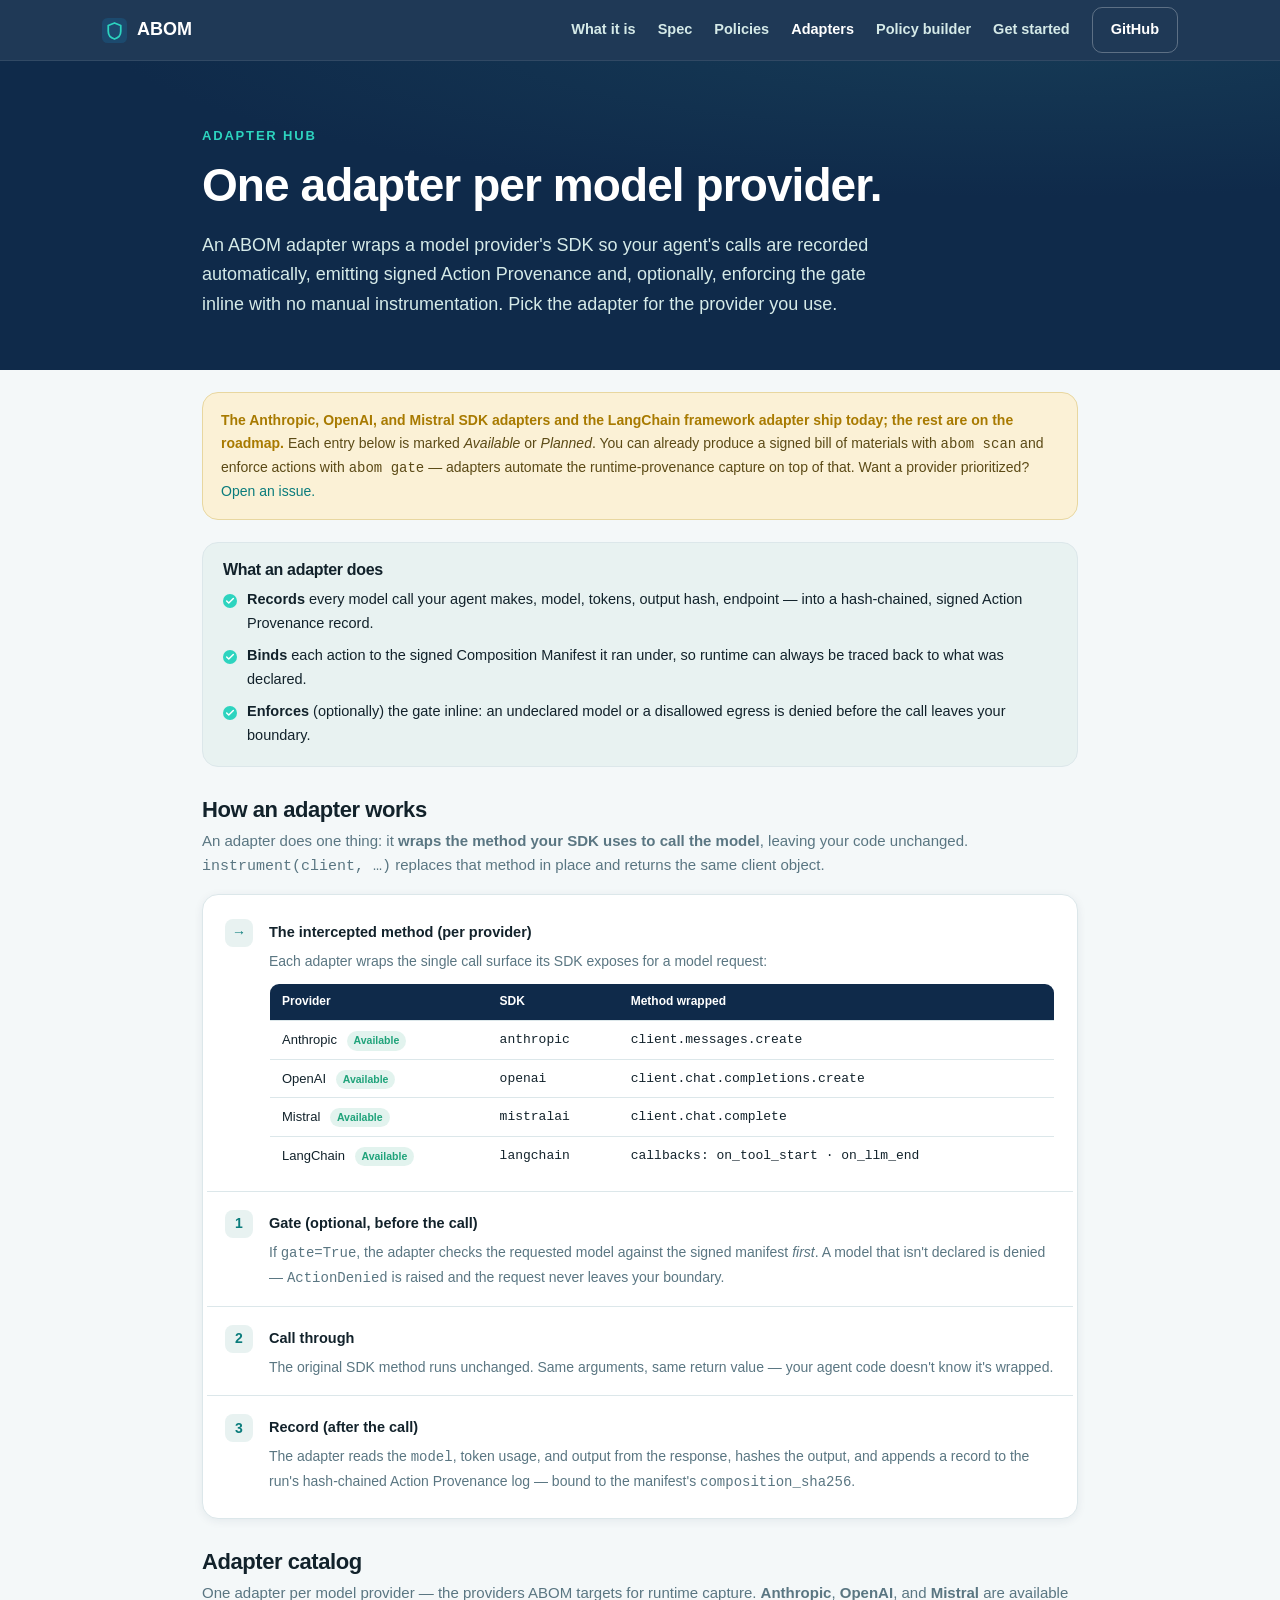
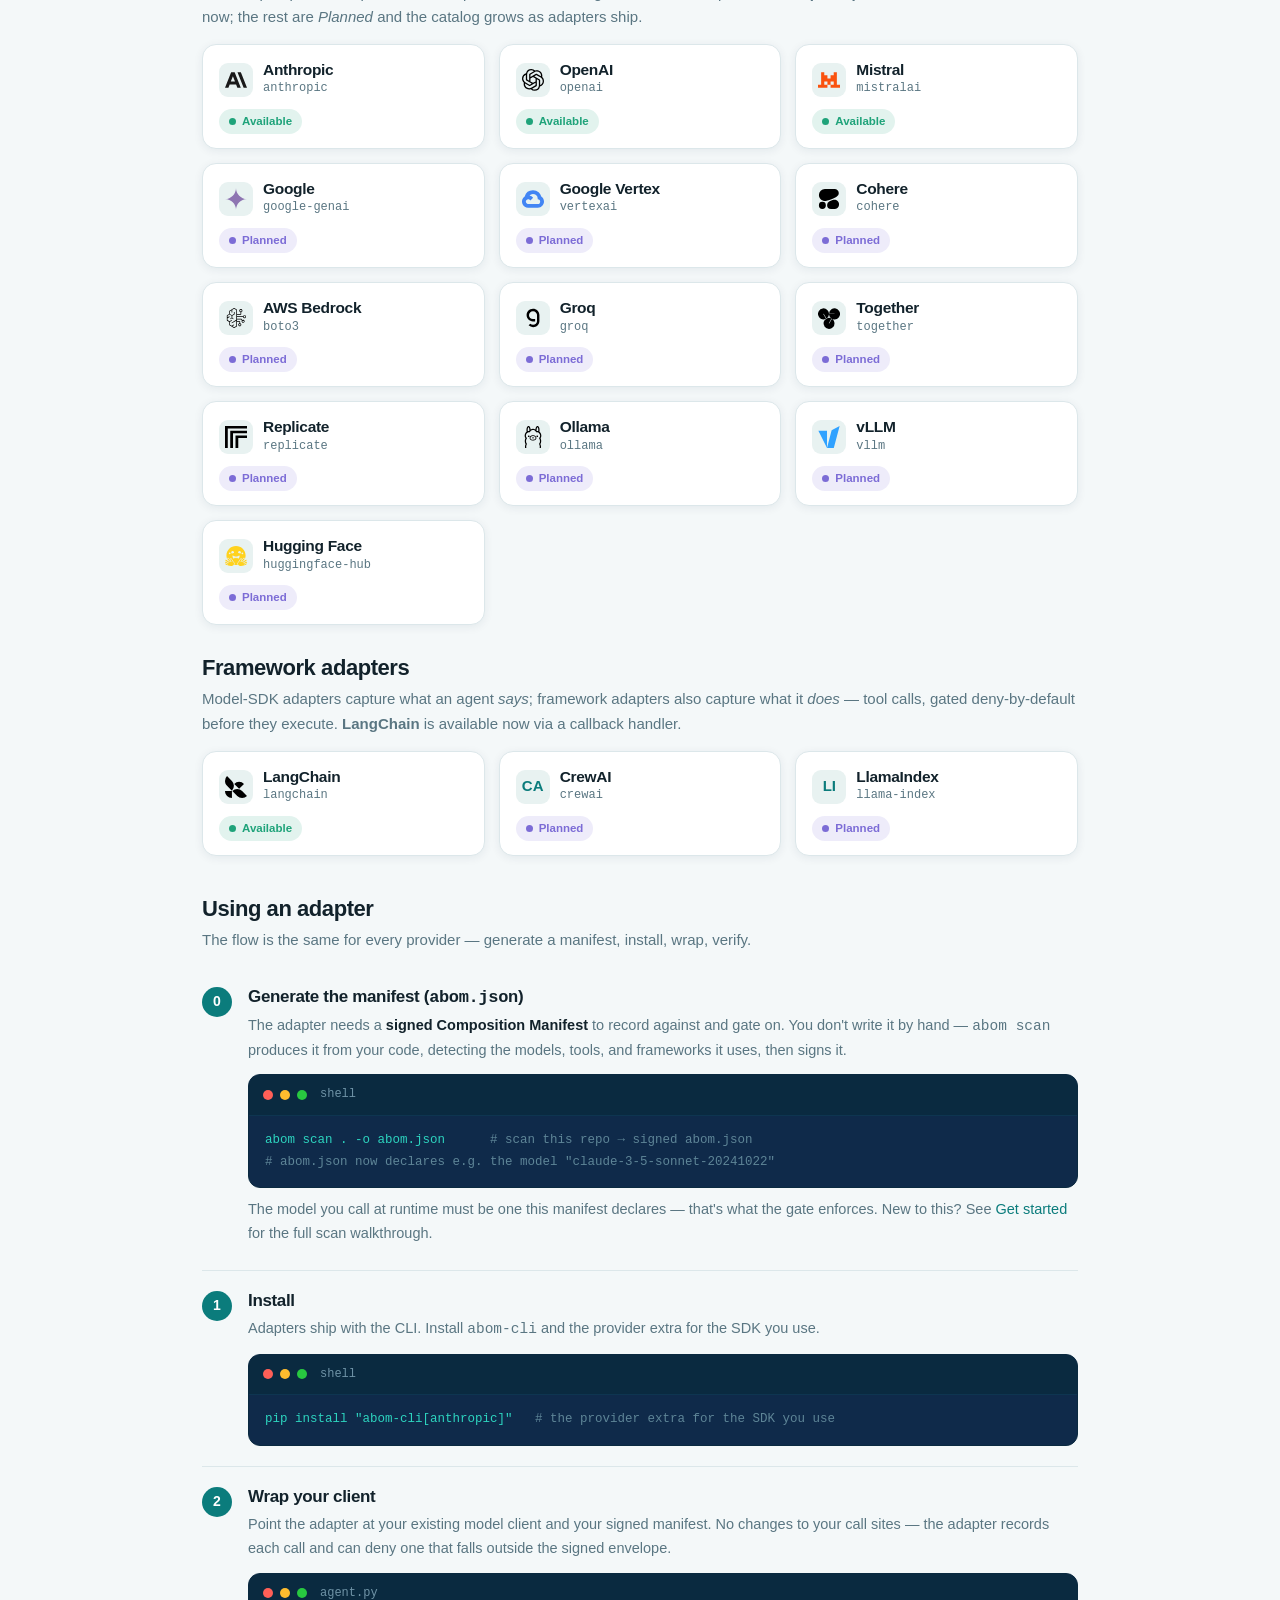
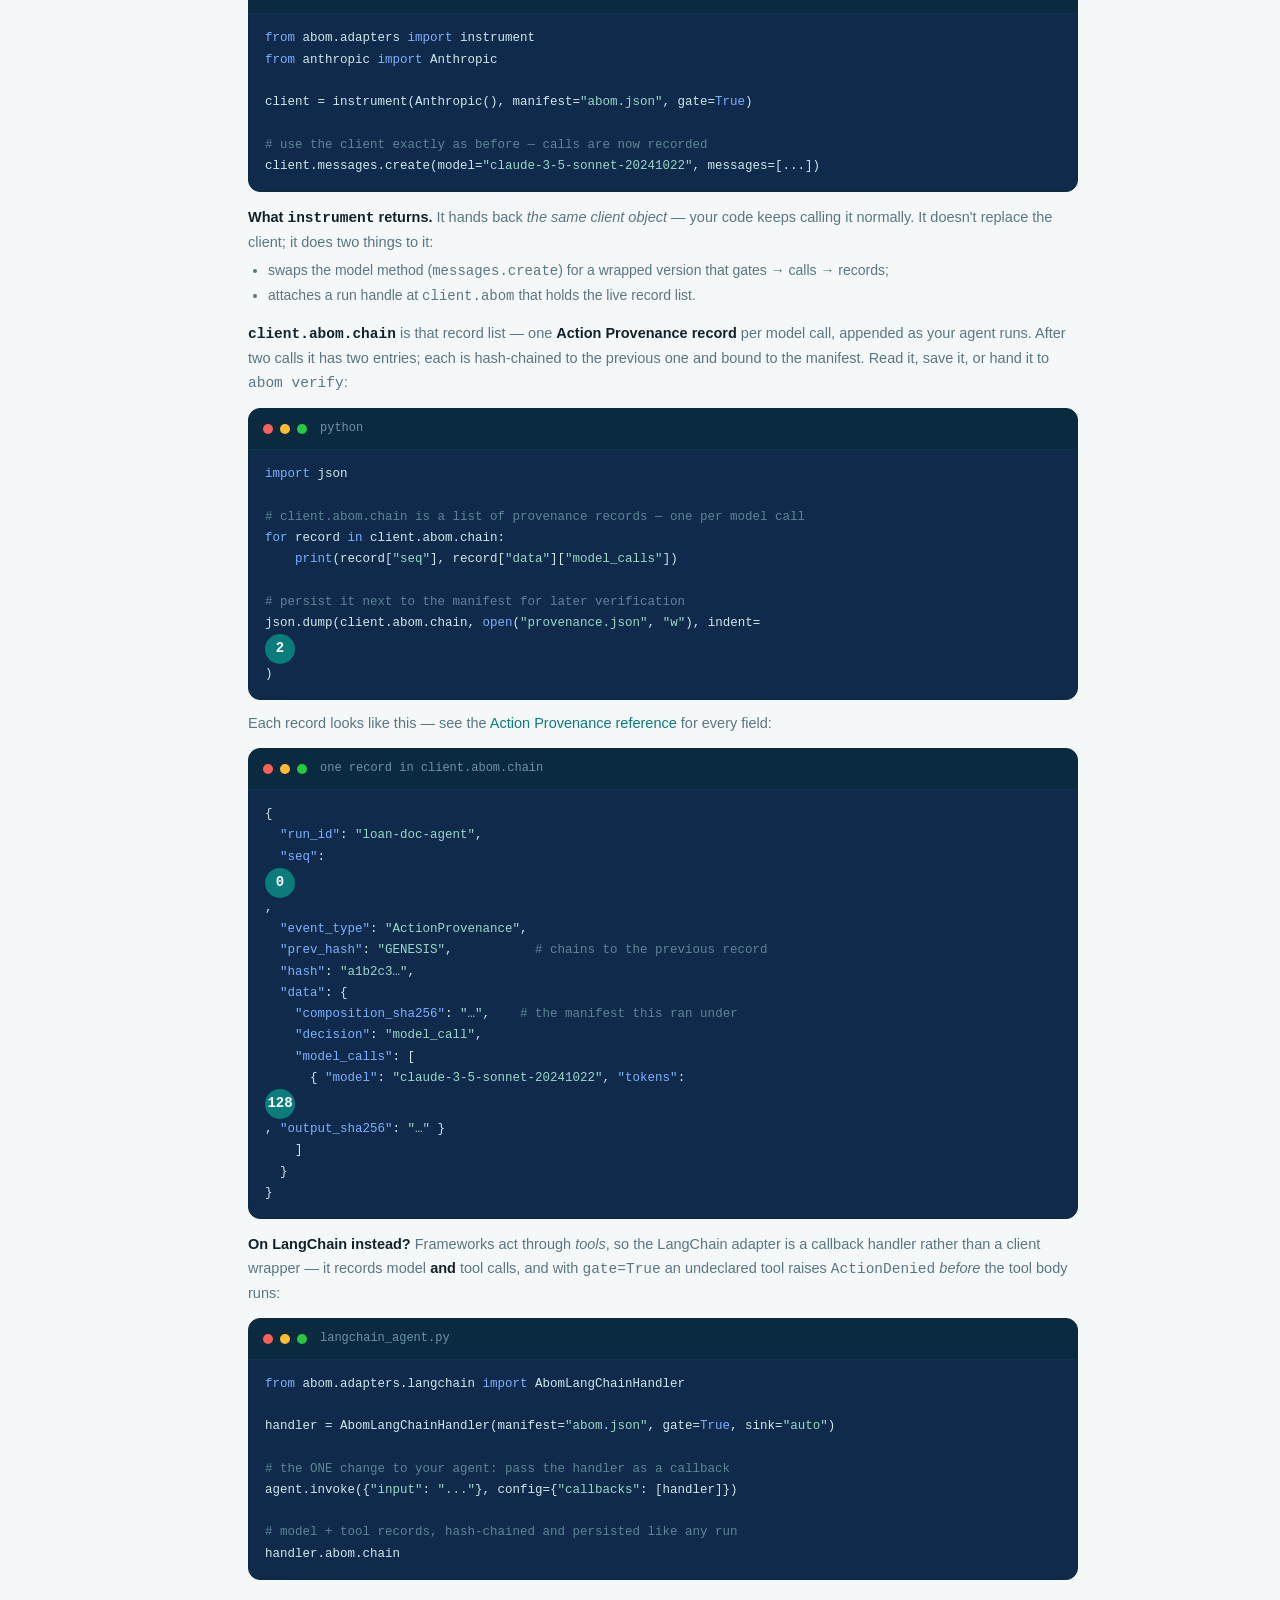
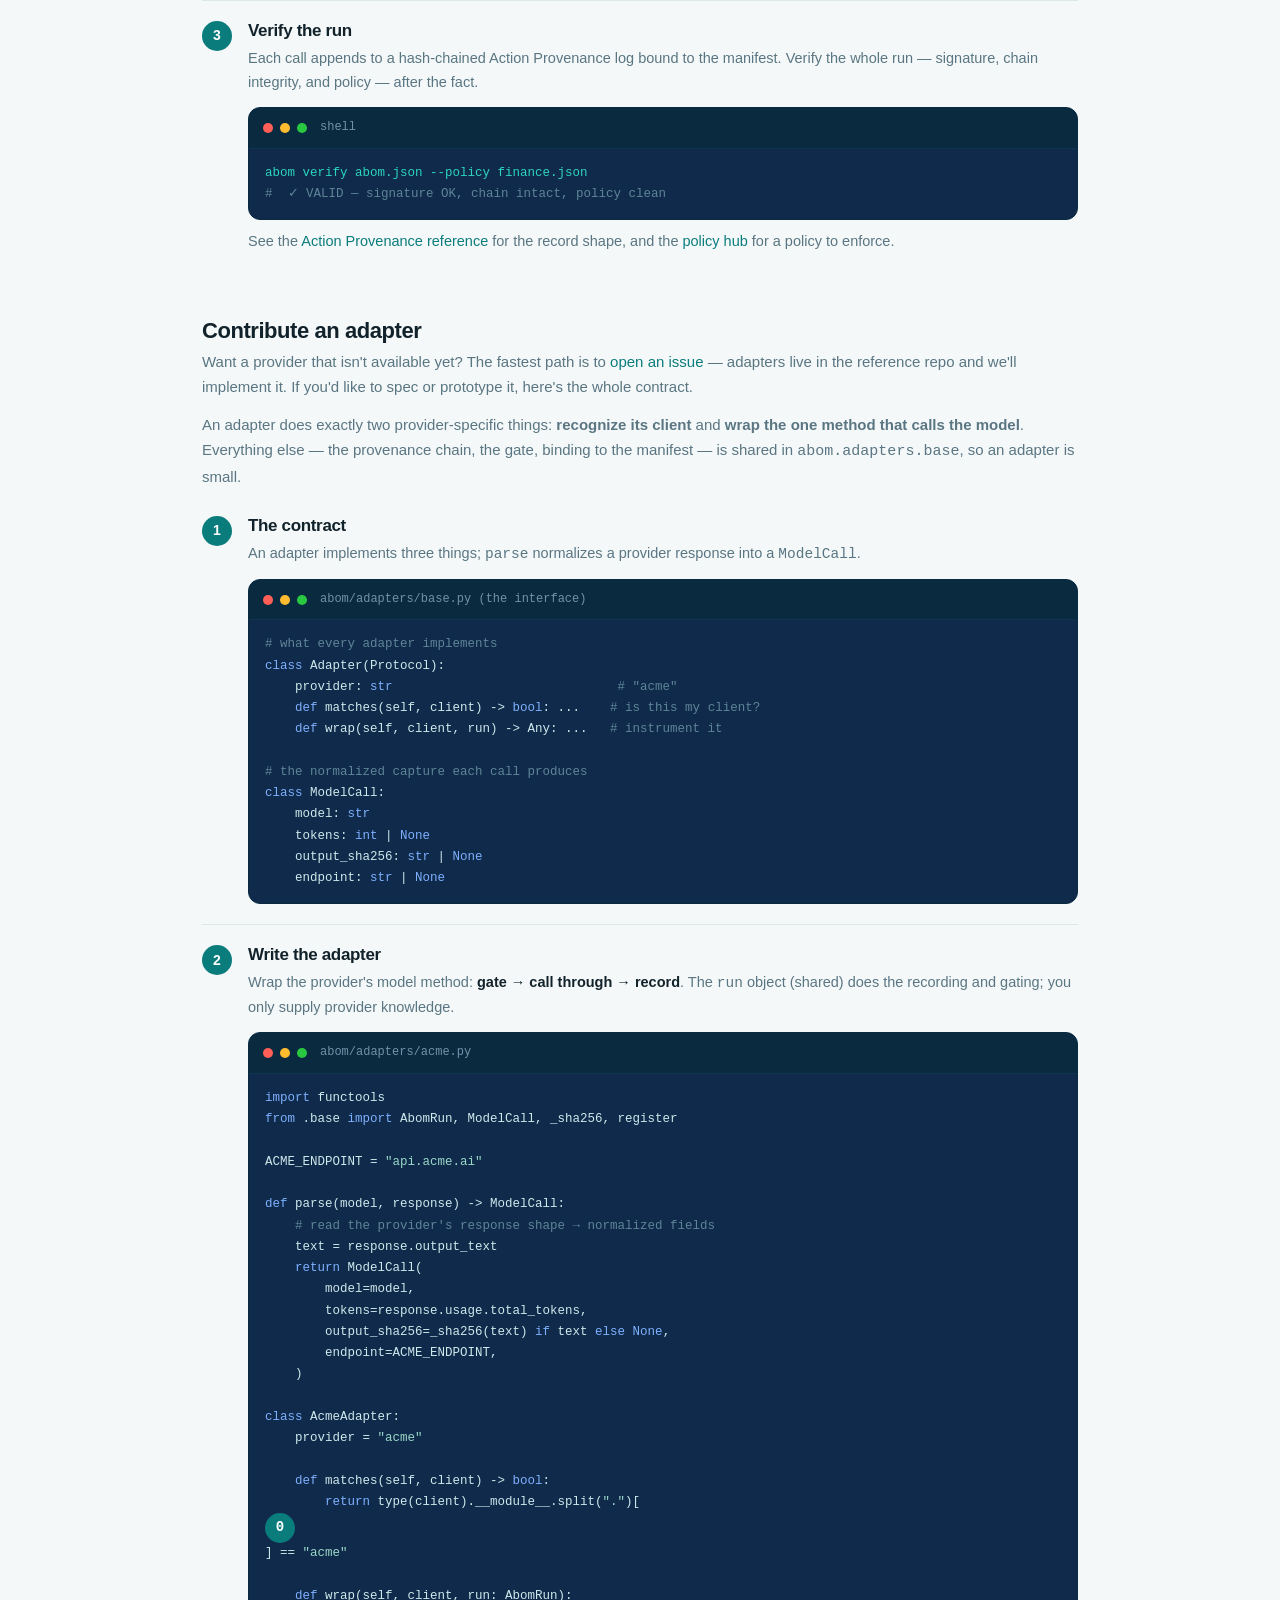
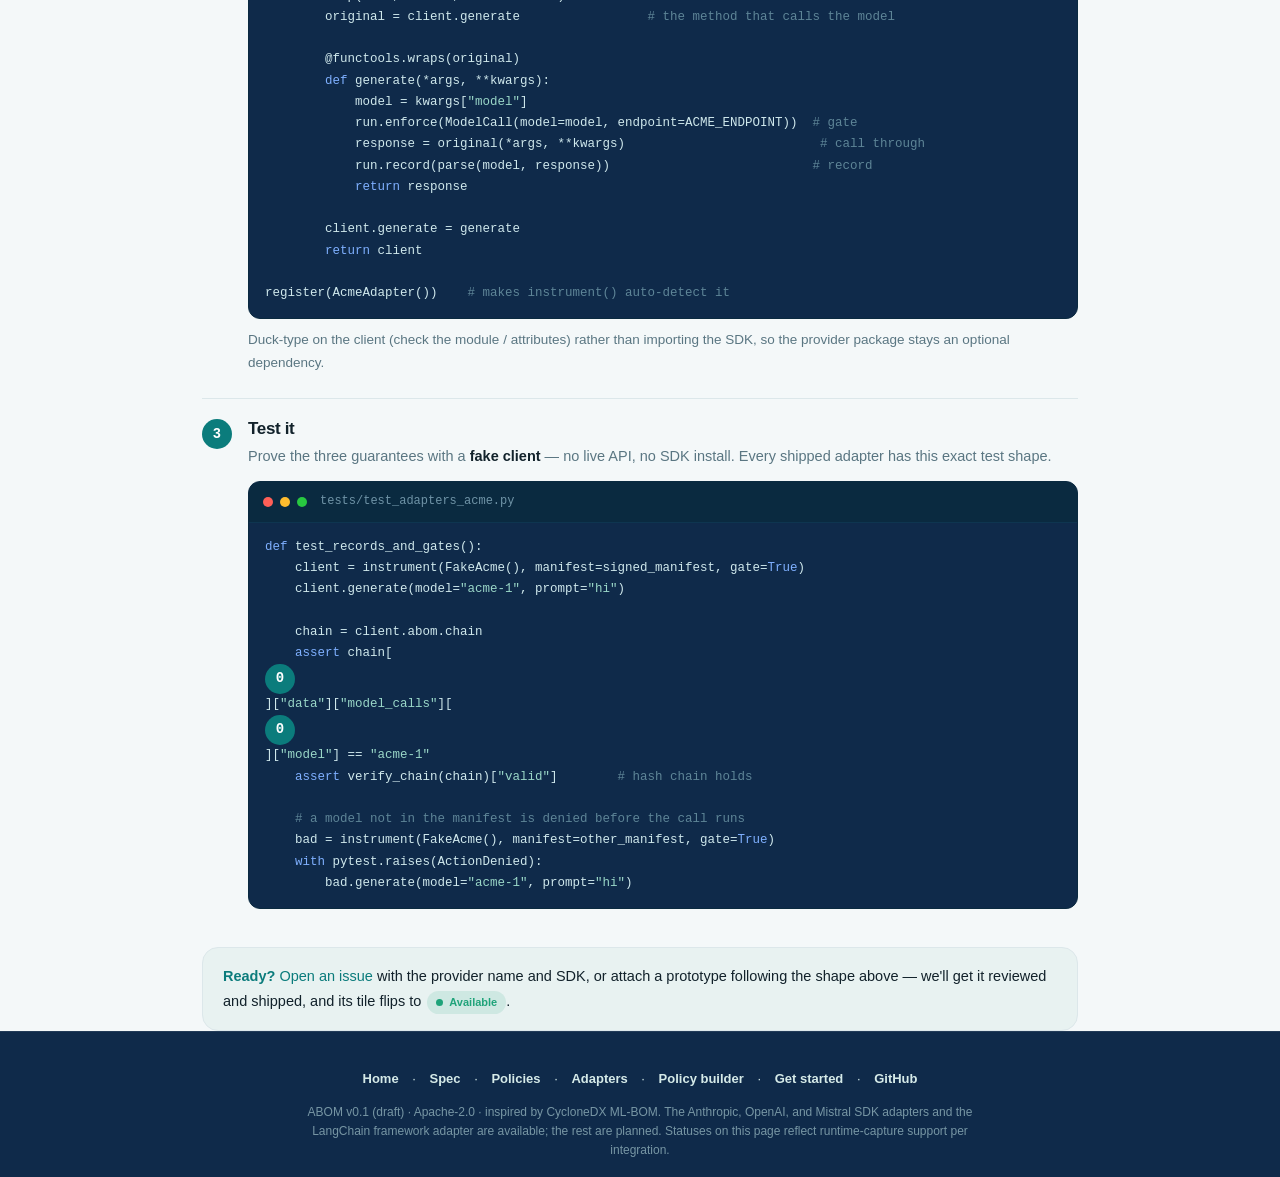
==== website/adapters.html @ 519883ee "Adapter hub: add Framework adapters section, LangChain Available New "Framework adapters" group belo" ====
<!DOCTYPE html>
<html lang="en">
<head>
<meta charset="utf-8">
<meta name="viewport" content="width=device-width, initial-scale=1, viewport-fit=cover">
<title>Adapter Hub — ABOM · Runtime adapters per model provider</title>
<meta name="description" content="ABOM runtime adapters wrap a model provider's SDK to auto-record what an agent does — emitting signed Action Provenance and optionally enforcing the gate — with no manual instrumentation. One adapter per provider.">
<meta name="theme-color" content="#0F2A4A">
<link rel="canonical" href="https://abom.ai/adapters.html">
<meta property="og:title" content="ABOM Adapter Hub">
<meta property="og:description" content="Runtime adapters per model provider, auto-record what your agent does and enforce the gate, with no manual instrumentation.">
<meta property="og:url" content="https://abom.ai/adapters.html">
<meta name="twitter:card" content="summary_large_image">
<link rel="icon" type="image/svg+xml" href="[data-uri]">
<style>
  :root{
    --navy:#0F2A4A; --navy2:#1C4A6E; --teal:#0B7C7C; --seafoam:#14B8A6; --mint:#2DD4BF;
    --ice:#D5EAE8; --paper:#F4F8F9; --card:#FFFFFF; --ink:#12222B; --slate:#5A7682;
    --line:#DCE7EA; --amber:#E0A100; --coral:#E5604D; --violet:#7C6CD6;
    --built:#1FA37A; --maxw:920px;
    --shadow:0 6px 28px rgba(15,42,74,.10); --shadow-sm:0 2px 10px rgba(15,42,74,.07);
    --r:16px;
  }
  *{margin:0;padding:0;box-sizing:border-box}
  html{scroll-behavior:smooth}
  body{font-family:-apple-system,BlinkMacSystemFont,"Segoe UI",Inter,Roboto,Helvetica,Arial,sans-serif;
    color:var(--ink);background:var(--paper);line-height:1.65;-webkit-font-smoothing:antialiased;overflow-x:hidden}
  a{color:var(--teal);text-decoration:none}a:hover{text-decoration:underline}
  .wrap{max-width:var(--maxw);margin:0 auto;padding:0 22px}
  h1,h2,h3{line-height:1.18;letter-spacing:-.02em;font-weight:800}
  .mono{font-family:"SF Mono",ui-monospace,SFMono-Regular,Menlo,Consolas,monospace}

  nav{position:sticky;top:0;z-index:50;background:rgba(15,42,74,.93);backdrop-filter:blur(10px);border-bottom:1px solid rgba(255,255,255,.08)}
  nav .wrap{display:flex;align-items:center;justify-content:space-between;height:60px;max-width:1120px}
  .brand{display:flex;align-items:center;gap:10px;font-weight:800;color:#fff;font-size:18px}
  .brand:hover{text-decoration:none}.brand svg{width:25px;height:25px}
  .navlinks{display:flex;gap:22px;align-items:center}
  .navlinks a{color:var(--ice);font-size:14.5px;font-weight:600}.navlinks a:hover{color:#fff;text-decoration:none}
  .navlinks a.active{color:#fff}
  .btn{display:inline-block;background:var(--mint);color:var(--navy);font-weight:700;padding:10px 18px;border-radius:10px;font-size:14.5px;transition:transform .15s,box-shadow .15s;cursor:pointer;border:none}
  .btn:hover{transform:translateY(-1px);box-shadow:0 6px 18px rgba(45,212,191,.35);text-decoration:none}
  .btn.ghost{background:transparent;color:#fff;border:1px solid rgba(255,255,255,.28)}
  .btn.ghost:hover{background:rgba(255,255,255,.08);box-shadow:none}
  @media(max-width:820px){.navlinks a:not(.btn){display:none}}

  header.hero{background:radial-gradient(120% 90% at 80% -10%,#163b56,var(--navy) 60%);color:#fff;padding:64px 0 50px}
  .hero .eyebrow{font-size:13px;font-weight:700;letter-spacing:.14em;text-transform:uppercase;color:var(--mint);margin-bottom:12px}
  .hero h1{font-size:clamp(32px,5.5vw,46px);color:#fff;max-width:760px}
  .hero p{font-size:clamp(16px,2.2vw,18px);color:var(--ice);max-width:700px;margin:18px 0 0}

  main{padding:18px 0 60px}

  .note{background:#FBF1D6;border:1px solid #E8D7A0;border-radius:var(--r);padding:16px 18px;margin:22px 0;font-size:14px;color:#5b4a16}
  .note b{color:#a87a00}

  .secthead{margin:30px 0 14px}
  .secthead h2{font-size:22px}
  .secthead p{color:var(--slate);font-size:15px;margin-top:6px}

  /* adapter catalog grid */
  .grid{display:grid;grid-template-columns:repeat(3,1fr);gap:14px}
  @media(max-width:760px){.grid{grid-template-columns:repeat(2,1fr)}}
  @media(max-width:460px){.grid{grid-template-columns:1fr}}

  .acard{background:var(--card);border:1px solid var(--line);border-radius:14px;box-shadow:var(--shadow-sm);padding:16px 16px 14px;display:flex;flex-direction:column;gap:8px}
  .acard .hd{display:flex;align-items:center;gap:10px}
  .acard .ic{flex:none;width:34px;height:34px;border-radius:9px;background:#E8F2F1;display:flex;align-items:center;justify-content:center;font-weight:800;color:var(--teal);font-size:15px;overflow:hidden}
  .acard .ic .logo{width:22px;height:22px;object-fit:contain;display:block}
  .acard .ic .glyph{font-weight:800;color:var(--teal);font-size:15px}
  .acard h3{font-size:15.5px;margin:0}
  .acard .pkg{font-size:12px;color:var(--slate);font-family:"SF Mono",ui-monospace,monospace}
  .acard .foot{display:flex;align-items:center;justify-content:space-between;margin-top:2px}
  .status{display:inline-flex;align-items:center;gap:6px;font-size:11.5px;font-weight:700;padding:3px 10px;border-radius:20px}
  .status.planned{background:rgba(124,108,214,.13);color:var(--violet)}
  .status.available{background:rgba(31,163,122,.13);color:var(--built)}
  .status .dot{width:7px;height:7px;border-radius:50%;background:currentColor;display:inline-block}

  /* how-it-works mechanism block */
  .mech{display:flex;flex-direction:column;gap:2px;background:var(--card);border:1px solid var(--line);border-radius:var(--r);box-shadow:var(--shadow-sm);padding:8px 4px}
  .mechrow{display:flex;gap:16px;padding:16px 18px;border-bottom:1px solid var(--line)}
  .mechrow:last-child{border-bottom:none}
  .mnum{flex:none;width:28px;height:28px;border-radius:8px;background:#E8F2F1;color:var(--teal);font-weight:800;font-size:14px;display:flex;align-items:center;justify-content:center}
  .mechrow > div:last-child{flex:1;min-width:0}
  .mechrow b{font-size:14.5px;color:var(--ink)}
  .mechrow p{color:var(--slate);font-size:14px;margin:5px 0 0}
  .mtbl{width:100%;border-collapse:collapse;margin:10px 0 0;font-size:13px;border:1px solid var(--line);border-radius:10px;overflow:hidden}
  .mtbl th{background:var(--navy);color:#fff;text-align:left;padding:8px 12px;font-size:12px}
  .mtbl td{padding:8px 12px;border-top:1px solid var(--line);vertical-align:middle}
  .tag{display:inline-flex;align-items:center;font-size:10.5px;font-weight:700;padding:1px 7px;border-radius:20px;margin-left:6px;vertical-align:middle}
  .tag.built{background:rgba(31,163,122,.13);color:var(--built)}
  .tag.plan{background:rgba(124,108,214,.13);color:var(--violet)}

  /* contributor CTA */
  .cta{background:#E8F2F1;border:1px solid var(--line);border-radius:var(--r);padding:16px 20px;margin-top:18px;font-size:14.5px;color:var(--ink);line-height:1.7}
  .cta b{color:var(--teal)}
  .cta .status{font-size:11px;padding:2px 9px}

  /* user guide */
  .guide{margin-top:40px}
  .steps{display:flex;flex-direction:column;gap:0}
  .step{display:flex;gap:16px;padding:20px 0;border-bottom:1px solid var(--line)}
  .step:last-child{border-bottom:none}
  .step .n{flex:none;width:30px;height:30px;border-radius:50%;background:var(--teal);color:#fff;font-weight:800;font-size:14px;display:flex;align-items:center;justify-content:center}
  .step .body{flex:1;min-width:0}
  .step h3{font-size:17px;margin-bottom:6px}
  .step p{color:var(--slate);font-size:14.5px;margin:0 0 4px}
  .step p b{color:var(--ink)}

  .code{background:var(--navy);border-radius:12px;overflow:hidden;border:1px solid #0a2a40;margin:12px 0 0}
  .code .bar{display:flex;align-items:center;gap:7px;padding:10px 14px;background:#0a2a40;border-bottom:1px solid #0e3550}
  .code .bar i{width:10px;height:10px;border-radius:50%;display:block}
  .bar .r{background:#ff5f57}.bar .y{background:#febc2e}.bar .g{background:#28c840}
  .code .bar span{margin-left:6px;color:#6f93a6;font-size:12px;font-family:ui-monospace,monospace}
  .code pre{padding:14px 16px;overflow-x:auto;font-family:"SF Mono",ui-monospace,Menlo,Consolas,monospace;font-size:12.5px;line-height:1.7;color:#cfe8ec;white-space:pre;margin:0}
  .code pre .c{color:#5e8597}.code pre .p{color:var(--mint)}.code pre .k{color:#7fb0ff}.code pre .s{color:#9ad7c8}

  .what{background:#E8F2F1;border:1px solid var(--line);border-radius:var(--r);padding:18px 20px;margin:0 0 8px}
  .what h3{font-size:16px;margin-bottom:8px}
  .what ul{list-style:none;margin:0}
  .what li{position:relative;padding-left:24px;margin-bottom:8px;font-size:14.5px;color:var(--ink)}
  .what li:last-child{margin-bottom:0}
  .what li:before{content:"";position:absolute;left:0;top:6px;width:14px;height:14px;border-radius:50%;background:var(--mint) url("data:image/svg+xml,%3Csvg xmlns='http://www.w3.org/2000/svg' viewBox='0 0 24 24' fill='none' stroke='%23fff' stroke-width='3.5' stroke-linecap='round' stroke-linejoin='round'%3E%3Cpolyline points='20 6 9 17 4 12'/%3E%3C/svg%3E") center/10px no-repeat}

  footer{background:var(--navy);color:var(--ice);padding:36px 0;border-top:1px solid rgba(255,255,255,.08);text-align:center;font-size:13px}
  footer a{color:var(--ice);font-weight:600;margin:0 10px}
  footer .dis{color:#7796a4;max-width:680px;margin:14px auto 0;font-size:12px;line-height:1.6}
</style>
</head>
<body>

<nav>
  <div class="wrap">
    <a class="brand" href="/">
      <svg viewBox="0 0 100 100" aria-hidden="true"><rect width="100" height="100" rx="22" fill="#1C4A6E"/><path d="M50 20 L75 30 V53 C75 70 64 80 50 84 C36 80 25 70 25 53 V30 Z" fill="none" stroke="#2DD4BF" stroke-width="7" stroke-linejoin="round" stroke-linecap="round"/></svg>
      ABOM
    </a>
    <div class="navlinks">
      <a href="/#what">What it is</a>
      <a href="spec.html">Spec</a>
      <a href="policies.html">Policies</a>
      <a href="adapters.html" class="active">Adapters</a>
      <a href="policy-builder.html">Policy builder</a>
      <a href="get-started.html">Get started</a>
      <a class="btn ghost" href="https://github.com/josephassiga/abom-dev">GitHub</a>
    </div>
  </div>
</nav>

<header class="hero">
  <div class="wrap">
    <div class="eyebrow">Adapter hub</div>
    <h1>One adapter per model provider.</h1>
    <p>An ABOM adapter wraps a model provider's SDK so your agent's calls are recorded automatically, emitting signed Action Provenance and, optionally, enforcing the gate inline with no manual instrumentation. Pick the adapter for the provider you use.</p>
  </div>
</header>

<main class="wrap">

  <div class="note">
    <b>The Anthropic, OpenAI, and Mistral SDK adapters and the LangChain framework adapter ship today; the rest are on the roadmap.</b> Each entry below is marked <i>Available</i> or <i>Planned</i>. You can already produce a signed bill of materials with <span class="mono">abom scan</span> and enforce actions with <span class="mono">abom gate</span> — adapters automate the runtime-provenance capture on top of that. Want a provider prioritized? <a href="https://github.com/josephassiga/abom-dev">Open an issue.</a>
  </div>

  <!-- WHAT AN ADAPTER DOES -->
  <div class="what">
    <h3>What an adapter does</h3>
    <ul>
      <li><b>Records</b> every model call your agent makes, model, tokens, output hash, endpoint — into a hash-chained, signed Action Provenance record.</li>
      <li><b>Binds</b> each action to the signed Composition Manifest it ran under, so runtime can always be traced back to what was declared.</li>
      <li><b>Enforces</b> (optionally) the gate inline: an undeclared model or a disallowed egress is denied before the call leaves your boundary.</li>
    </ul>
  </div>

  <!-- HOW IT WORKS -->
  <div class="secthead" id="how">
    <h2>How an adapter works</h2>
    <p>An adapter does one thing: it <b>wraps the method your SDK uses to call the model</b>, leaving your code unchanged. <span class="mono">instrument(client, …)</span> replaces that method in place and returns the same client object.</p>
  </div>

  <div class="mech">
    <div class="mechrow">
      <div class="mnum">→</div>
      <div>
        <b>The intercepted method (per provider)</b>
        <p>Each adapter wraps the single call surface its SDK exposes for a model request:</p>
        <table class="mtbl">
          <thead><tr><th>Provider</th><th>SDK</th><th>Method wrapped</th></tr></thead>
          <tbody>
            <tr><td>Anthropic <span class="tag built">Available</span></td><td class="mono">anthropic</td><td class="mono">client.messages.create</td></tr>
            <tr><td>OpenAI <span class="tag built">Available</span></td><td class="mono">openai</td><td class="mono">client.chat.completions.create</td></tr>
            <tr><td>Mistral <span class="tag built">Available</span></td><td class="mono">mistralai</td><td class="mono">client.chat.complete</td></tr>
            <tr><td>LangChain <span class="tag built">Available</span></td><td class="mono">langchain</td><td class="mono">callbacks: on_tool_start · on_llm_end</td></tr>
          </tbody>
        </table>
      </div>
    </div>
    <div class="mechrow">
      <div class="mnum">1</div>
      <div><b>Gate (optional, before the call)</b><p>If <span class="mono">gate=True</span>, the adapter checks the requested model against the signed manifest <i>first</i>. A model that isn't declared is denied — <span class="mono">ActionDenied</span> is raised and the request never leaves your boundary.</p></div>
    </div>
    <div class="mechrow">
      <div class="mnum">2</div>
      <div><b>Call through</b><p>The original SDK method runs unchanged. Same arguments, same return value — your agent code doesn't know it's wrapped.</p></div>
    </div>
    <div class="mechrow">
      <div class="mnum">3</div>
      <div><b>Record (after the call)</b><p>The adapter reads the <span class="mono">model</span>, token usage, and output from the response, hashes the output, and appends a record to the run's hash-chained Action Provenance log — bound to the manifest's <span class="mono">composition_sha256</span>.</p></div>
    </div>
  </div>

  <!-- CATALOG -->
  <div class="secthead">
    <h2>Adapter catalog</h2>
    <p>One adapter per model provider — the providers ABOM targets for runtime capture. <b>Anthropic</b>, <b>OpenAI</b>, and <b>Mistral</b> are available now; the rest are <i>Planned</i> and the catalog grows as adapters ship.</p>
  </div>

  <div class="grid" id="catalog"></div>

  <!-- FRAMEWORK ADAPTERS -->
  <div class="secthead">
    <h2>Framework adapters</h2>
    <p>Model-SDK adapters capture what an agent <i>says</i>; framework adapters also capture what it <i>does</i> — tool calls, gated deny-by-default before they execute. <b>LangChain</b> is available now via a callback handler.</p>
  </div>

  <div class="grid" id="framework-catalog"></div>

  <!-- USER GUIDE -->
  <div class="guide">
    <div class="secthead">
      <h2>Using an adapter</h2>
      <p>The flow is the same for every provider — generate a manifest, install, wrap, verify.</p>
    </div>
    <div class="steps">

      <div class="step">
        <div class="n">0</div>
        <div class="body">
          <h3>Generate the manifest (<span class="mono">abom.json</span>)</h3>
          <p>The adapter needs a <b>signed Composition Manifest</b> to record against and gate on. You don't write it by hand — <span class="mono">abom scan</span> produces it from your code, detecting the models, tools, and frameworks it uses, then signs it.</p>
          <div class="code"><div class="bar"><i class="r"></i><i class="y"></i><i class="g"></i><span>shell</span></div>
<pre><span class="p">abom scan . -o abom.json</span>      <span class="c"># scan this repo → signed abom.json</span>
<span class="c"># abom.json now declares e.g. the model "claude-3-5-sonnet-20241022"</span></pre></div>
          <p style="margin-top:10px">The model you call at runtime must be one this manifest declares — that's what the gate enforces. New to this? See <a href="get-started.html">Get started</a> for the full scan walkthrough.</p>
        </div>
      </div>

      <div class="step">
        <div class="n">1</div>
        <div class="body">
          <h3>Install</h3>
          <p>Adapters ship with the CLI. Install <span class="mono">abom-cli</span> and the provider extra for the SDK you use.</p>
          <div class="code"><div class="bar"><i class="r"></i><i class="y"></i><i class="g"></i><span>shell</span></div>
<pre><span class="p">pip install "abom-cli[anthropic]"</span>   <span class="c"># the provider extra for the SDK you use</span></pre></div>
        </div>
      </div>

      <div class="step">
        <div class="n">2</div>
        <div class="body">
          <h3>Wrap your client</h3>
          <p>Point the adapter at your existing model client and your signed manifest. No changes to your call sites — the adapter records each call and can deny one that falls outside the signed envelope.</p>
          <div class="code"><div class="bar"><i class="r"></i><i class="y"></i><i class="g"></i><span>agent.py</span></div>
<pre><span class="k">from</span> abom.adapters <span class="k">import</span> instrument
<span class="k">from</span> anthropic <span class="k">import</span> Anthropic

client = instrument(Anthropic(), manifest=<span class="s">"abom.json"</span>, gate=<span class="k">True</span>)

<span class="c"># use the client exactly as before — calls are now recorded</span>
client.messages.create(model=<span class="s">"claude-3-5-sonnet-20241022"</span>, messages=[...])</pre></div>

          <p style="margin-top:14px"><b>What <span class="mono">instrument</span> returns.</b> It hands back <i>the same client object</i> — your code keeps calling it normally. It doesn't replace the client; it does two things to it:</p>
          <ul style="margin:0 0 4px;padding-left:20px;color:var(--slate);font-size:14px;line-height:1.7">
            <li>swaps the model method (<span class="mono">messages.create</span>) for a wrapped version that gates → calls → records;</li>
            <li>attaches a run handle at <span class="mono">client.abom</span> that holds the live record list.</li>
          </ul>

          <p style="margin-top:14px"><b><span class="mono">client.abom.chain</span></b> is that record list — one <b>Action Provenance record</b> per model call, appended as your agent runs. After two calls it has two entries; each is hash-chained to the previous one and bound to the manifest. Read it, save it, or hand it to <span class="mono">abom verify</span>:</p>
          <div class="code"><div class="bar"><i class="r"></i><i class="y"></i><i class="g"></i><span>python</span></div>
<pre><span class="k">import</span> json

<span class="c"># client.abom.chain is a list of provenance records — one per model call</span>
<span class="k">for</span> record <span class="k">in</span> client.abom.chain:
    <span class="k">print</span>(record[<span class="s">"seq"</span>], record[<span class="s">"data"</span>][<span class="s">"model_calls"</span>])

<span class="c"># persist it next to the manifest for later verification</span>
json.dump(client.abom.chain, <span class="k">open</span>(<span class="s">"provenance.json"</span>, <span class="s">"w"</span>), indent=<span class="n">2</span>)</pre></div>

          <p style="margin-top:12px">Each record looks like this — see the <a href="spec.html#provenance">Action Provenance reference</a> for every field:</p>
          <div class="code"><div class="bar"><i class="r"></i><i class="y"></i><i class="g"></i><span>one record in client.abom.chain</span></div>
<pre>{
  <span class="k">"run_id"</span>: <span class="s">"loan-doc-agent"</span>,
  <span class="k">"seq"</span>: <span class="n">0</span>,
  <span class="k">"event_type"</span>: <span class="s">"ActionProvenance"</span>,
  <span class="k">"prev_hash"</span>: <span class="s">"GENESIS"</span>,           <span class="c"># chains to the previous record</span>
  <span class="k">"hash"</span>: <span class="s">"a1b2c3…"</span>,
  <span class="k">"data"</span>: {
    <span class="k">"composition_sha256"</span>: <span class="s">"…"</span>,    <span class="c"># the manifest this ran under</span>
    <span class="k">"decision"</span>: <span class="s">"model_call"</span>,
    <span class="k">"model_calls"</span>: [
      { <span class="k">"model"</span>: <span class="s">"claude-3-5-sonnet-20241022"</span>, <span class="k">"tokens"</span>: <span class="n">128</span>, <span class="k">"output_sha256"</span>: <span class="s">"…"</span> }
    ]
  }
}</pre></div>

          <p style="margin-top:14px"><b>On LangChain instead?</b> Frameworks act through <i>tools</i>, so the LangChain adapter is a callback handler rather than a client wrapper — it records model <b>and</b> tool calls, and with <span class="mono">gate=True</span> an undeclared tool raises <span class="mono">ActionDenied</span> <i>before</i> the tool body runs:</p>
          <div class="code"><div class="bar"><i class="r"></i><i class="y"></i><i class="g"></i><span>langchain_agent.py</span></div>
<pre><span class="k">from</span> abom.adapters.langchain <span class="k">import</span> AbomLangChainHandler

handler = AbomLangChainHandler(manifest=<span class="s">"abom.json"</span>, gate=<span class="k">True</span>, sink=<span class="s">"auto"</span>)

<span class="c"># the ONE change to your agent: pass the handler as a callback</span>
agent.invoke({<span class="s">"input"</span>: <span class="s">"..."</span>}, config={<span class="s">"callbacks"</span>: [handler]})

<span class="c"># model + tool records, hash-chained and persisted like any run</span>
handler.abom.chain</pre></div>
        </div>
      </div>

      <div class="step">
        <div class="n">3</div>
        <div class="body">
          <h3>Verify the run</h3>
          <p>Each call appends to a hash-chained Action Provenance log bound to the manifest. Verify the whole run — signature, chain integrity, and policy — after the fact.</p>
          <div class="code"><div class="bar"><i class="r"></i><i class="y"></i><i class="g"></i><span>shell</span></div>
<pre><span class="p">abom verify abom.json --policy finance.json</span>
<span class="c">#  ✓ VALID — signature OK, chain intact, policy clean</span></pre></div>
          <p style="margin-top:10px">See the <a href="spec.html#provenance">Action Provenance reference</a> for the record shape, and the <a href="policies.html">policy hub</a> for a policy to enforce.</p>
        </div>
      </div>

    </div>
  </div>

  <!-- CONTRIBUTE -->
  <div class="guide" id="contribute">
    <div class="secthead">
      <h2>Contribute an adapter</h2>
      <p>Want a provider that isn't available yet? The fastest path is to <a href="https://github.com/josephassiga/abom-dev/issues">open an issue</a> — adapters live in the reference repo and we'll implement it. If you'd like to spec or prototype it, here's the whole contract.</p>
    </div>

    <p style="color:var(--slate);font-size:15px;margin:0 0 6px">An adapter does exactly two provider-specific things: <b>recognize its client</b> and <b>wrap the one method that calls the model</b>. Everything else — the provenance chain, the gate, binding to the manifest — is shared in <span class="mono">abom.adapters.base</span>, so an adapter is small.</p>

    <div class="steps">

      <div class="step">
        <div class="n">1</div>
        <div class="body">
          <h3>The contract</h3>
          <p>An adapter implements three things; <span class="mono">parse</span> normalizes a provider response into a <span class="mono">ModelCall</span>.</p>
          <div class="code"><div class="bar"><i class="r"></i><i class="y"></i><i class="g"></i><span>abom/adapters/base.py (the interface)</span></div>
<pre><span class="c"># what every adapter implements</span>
<span class="k">class</span> Adapter(Protocol):
    provider: <span class="k">str</span>                              <span class="c"># "acme"</span>
    <span class="k">def</span> matches(self, client) -> <span class="k">bool</span>: ...    <span class="c"># is this my client?</span>
    <span class="k">def</span> wrap(self, client, run) -> Any: ...   <span class="c"># instrument it</span>

<span class="c"># the normalized capture each call produces</span>
<span class="k">class</span> ModelCall:
    model: <span class="k">str</span>
    tokens: <span class="k">int</span> | <span class="k">None</span>
    output_sha256: <span class="k">str</span> | <span class="k">None</span>
    endpoint: <span class="k">str</span> | <span class="k">None</span></pre></div>
        </div>
      </div>

      <div class="step">
        <div class="n">2</div>
        <div class="body">
          <h3>Write the adapter</h3>
          <p>Wrap the provider's model method: <b>gate → call through → record</b>. The <span class="mono">run</span> object (shared) does the recording and gating; you only supply provider knowledge.</p>
          <div class="code"><div class="bar"><i class="r"></i><i class="y"></i><i class="g"></i><span>abom/adapters/acme.py</span></div>
<pre><span class="k">import</span> functools
<span class="k">from</span> .base <span class="k">import</span> AbomRun, ModelCall, _sha256, register

ACME_ENDPOINT = <span class="s">"api.acme.ai"</span>

<span class="k">def</span> parse(model, response) -> ModelCall:
    <span class="c"># read the provider's response shape → normalized fields</span>
    text = response.output_text
    <span class="k">return</span> ModelCall(
        model=model,
        tokens=response.usage.total_tokens,
        output_sha256=_sha256(text) <span class="k">if</span> text <span class="k">else</span> <span class="k">None</span>,
        endpoint=ACME_ENDPOINT,
    )

<span class="k">class</span> AcmeAdapter:
    provider = <span class="s">"acme"</span>

    <span class="k">def</span> matches(self, client) -> <span class="k">bool</span>:
        <span class="k">return</span> type(client).__module__.split(<span class="s">"."</span>)[<span class="n">0</span>] == <span class="s">"acme"</span>

    <span class="k">def</span> wrap(self, client, run: AbomRun):
        original = client.generate                 <span class="c"># the method that calls the model</span>

        @functools.wraps(original)
        <span class="k">def</span> generate(*args, **kwargs):
            model = kwargs[<span class="s">"model"</span>]
            run.enforce(ModelCall(model=model, endpoint=ACME_ENDPOINT))  <span class="c"># gate</span>
            response = original(*args, **kwargs)                          <span class="c"># call through</span>
            run.record(parse(model, response))                           <span class="c"># record</span>
            <span class="k">return</span> response

        client.generate = generate
        <span class="k">return</span> client

register(AcmeAdapter())    <span class="c"># makes instrument() auto-detect it</span></pre></div>
          <p style="margin-top:10px;color:var(--slate);font-size:13.5px">Duck-type on the client (check the module / attributes) rather than importing the SDK, so the provider package stays an optional dependency.</p>
        </div>
      </div>

      <div class="step">
        <div class="n">3</div>
        <div class="body">
          <h3>Test it</h3>
          <p>Prove the three guarantees with a <b>fake client</b> — no live API, no SDK install. Every shipped adapter has this exact test shape.</p>
          <div class="code"><div class="bar"><i class="r"></i><i class="y"></i><i class="g"></i><span>tests/test_adapters_acme.py</span></div>
<pre><span class="k">def</span> test_records_and_gates():
    client = instrument(FakeAcme(), manifest=signed_manifest, gate=<span class="k">True</span>)
    client.generate(model=<span class="s">"acme-1"</span>, prompt=<span class="s">"hi"</span>)

    chain = client.abom.chain
    <span class="k">assert</span> chain[<span class="n">0</span>][<span class="s">"data"</span>][<span class="s">"model_calls"</span>][<span class="n">0</span>][<span class="s">"model"</span>] == <span class="s">"acme-1"</span>
    <span class="k">assert</span> verify_chain(chain)[<span class="s">"valid"</span>]        <span class="c"># hash chain holds</span>

    <span class="c"># a model not in the manifest is denied before the call runs</span>
    bad = instrument(FakeAcme(), manifest=other_manifest, gate=<span class="k">True</span>)
    <span class="k">with</span> pytest.raises(ActionDenied):
        bad.generate(model=<span class="s">"acme-1"</span>, prompt=<span class="s">"hi"</span>)</pre></div>
        </div>
      </div>

    </div>

    <div class="cta">
      <b>Ready?</b> <a href="https://github.com/josephassiga/abom-dev/issues">Open an issue</a> with the provider name and SDK, or attach a prototype following the shape above — we'll get it reviewed and shipped, and its tile flips to <span class="status available" style="margin-left:2px"><span class="dot"></span>Available</span>.
    </div>
  </div>

</main>

<footer>
  <div class="wrap">
    <a href="/">Home</a> · <a href="spec.html">Spec</a> · <a href="policies.html">Policies</a> · <a href="adapters.html">Adapters</a> · <a href="policy-builder.html">Policy builder</a> · <a href="get-started.html">Get started</a> · <a href="https://github.com/josephassiga/abom-dev">GitHub</a>
    <p class="dis">ABOM v0.1 (draft) · Apache-2.0 · inspired by CycloneDX ML-BOM. The Anthropic, OpenAI, and Mistral SDK adapters and the LangChain framework adapter are available; the rest are planned. Statuses on this page reflect runtime-capture support per integration.</p>
  </div>
</footer>

<script>
(function(){
  // one adapter per model provider — derived from the providers ABOM recognizes.
  // status: "available" once an adapter is implemented + tested; else "planned".
  // img: logo file in img/adapters/<img>. Falls back to the letter glyph (ab)
  // if the file is missing, so the catalog never shows a broken image.
  var ADAPTERS = [
    { name:"Anthropic",    pkg:"anthropic",       ab:"AN", img:"anthropic.svg",    status:"available" },
    { name:"OpenAI",       pkg:"openai",          ab:"AI", img:"openai.svg",       status:"available" },
    { name:"Mistral",      pkg:"mistralai",       ab:"MI", img:"mistral.svg",      status:"available" },
    { name:"Google",       pkg:"google-genai",    ab:"GO", img:"google.svg" },
    { name:"Google Vertex",pkg:"vertexai",        ab:"GV", img:"google-vertex.svg" },
    { name:"Cohere",       pkg:"cohere",          ab:"CO", img:"cohere.svg" },
    { name:"AWS Bedrock",  pkg:"boto3",           ab:"BR", img:"aws-bedrock.svg" },
    { name:"Groq",         pkg:"groq",            ab:"GQ", img:"groq.svg" },
    { name:"Together",     pkg:"together",        ab:"TG", img:"together.svg" },
    { name:"Replicate",    pkg:"replicate",       ab:"RP", img:"replicate.svg" },
    { name:"Ollama",       pkg:"ollama",          ab:"OL", img:"ollama.svg" },
    { name:"vLLM",         pkg:"vllm",            ab:"VL", img:"vllm.svg" },
    { name:"Hugging Face", pkg:"huggingface-hub", ab:"HF", img:"huggingface.svg" }
  ];
  // framework adapters live in their own group: they capture tool calls (what
  // the agent DOES), not just model calls, via the framework's callback seam.
  var FRAMEWORKS = [
    { name:"LangChain", pkg:"langchain", ab:"LC", img:"langchain.svg", status:"available" },
    { name:"CrewAI",    pkg:"crewai",    ab:"CA", img:"crewai.svg" },
    { name:"LlamaIndex",pkg:"llama-index",ab:"LI", img:"llamaindex.svg" }
  ];
  var LABEL = { available:"Available", planned:"Planned" };
  function icon(a){
    // <img> with onerror fallback: if the logo file is missing, swap to the
    // letter glyph so a tile is never broken.
    var fallback = "this.replaceWith(Object.assign(document.createElement('span'),{className:'glyph',textContent:'"+a.ab+"'}))";
    return '<img class="logo" src="img/adapters/'+a.img+'" alt="'+a.name+' logo" '
      + 'loading="lazy" onerror="'+fallback+'">';
  }
  function render(list, targetId){
    document.getElementById(targetId).innerHTML = list.map(function(a){
      var st = a.status || "planned";
      return '<article class="acard">'
        + '<div class="hd"><div class="ic">'+icon(a)+'</div>'
        + '<div><h3>'+a.name+'</h3><div class="pkg">'+a.pkg+'</div></div></div>'
        + '<div class="foot"><span class="status '+st+'"><span class="dot"></span>'+LABEL[st]+'</span></div>'
        + '</article>';
    }).join('');
  }
  render(ADAPTERS, 'catalog');
  render(FRAMEWORKS, 'framework-catalog');
})();
</script>

</body>
</html>
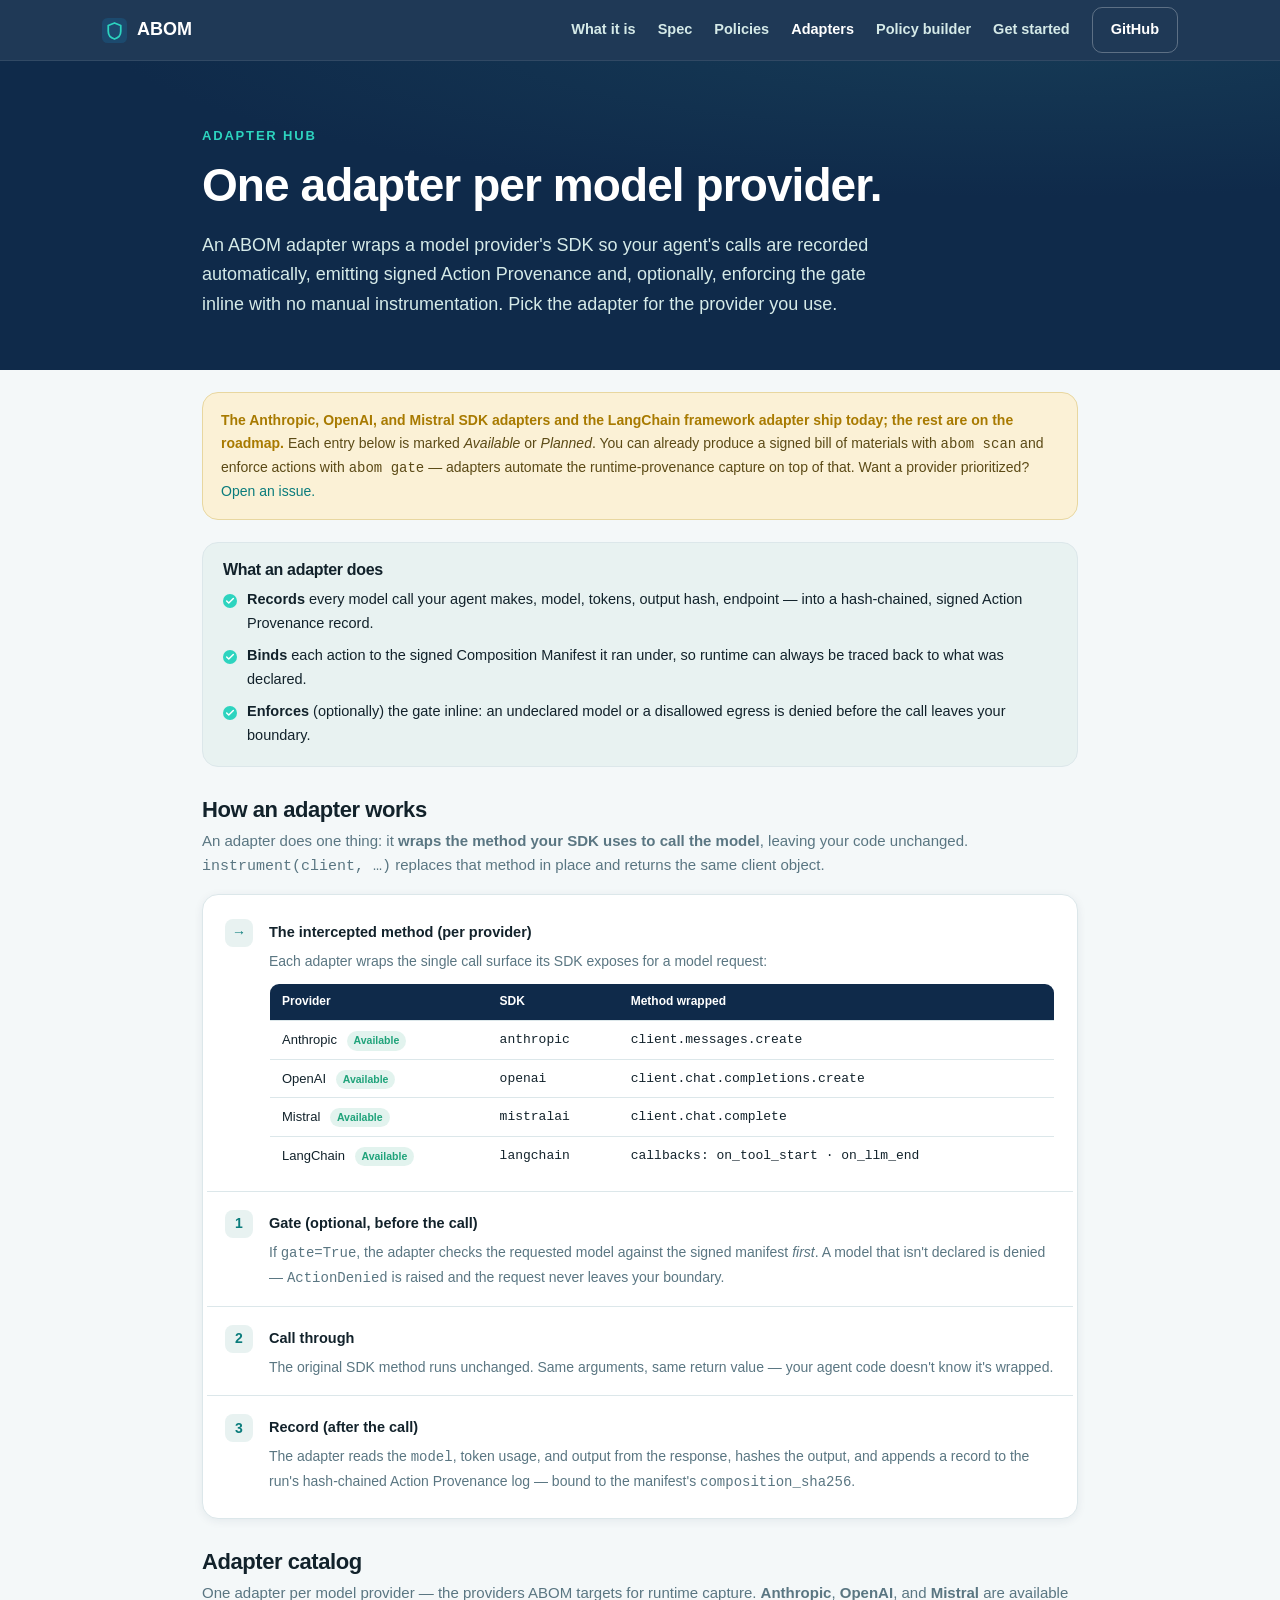
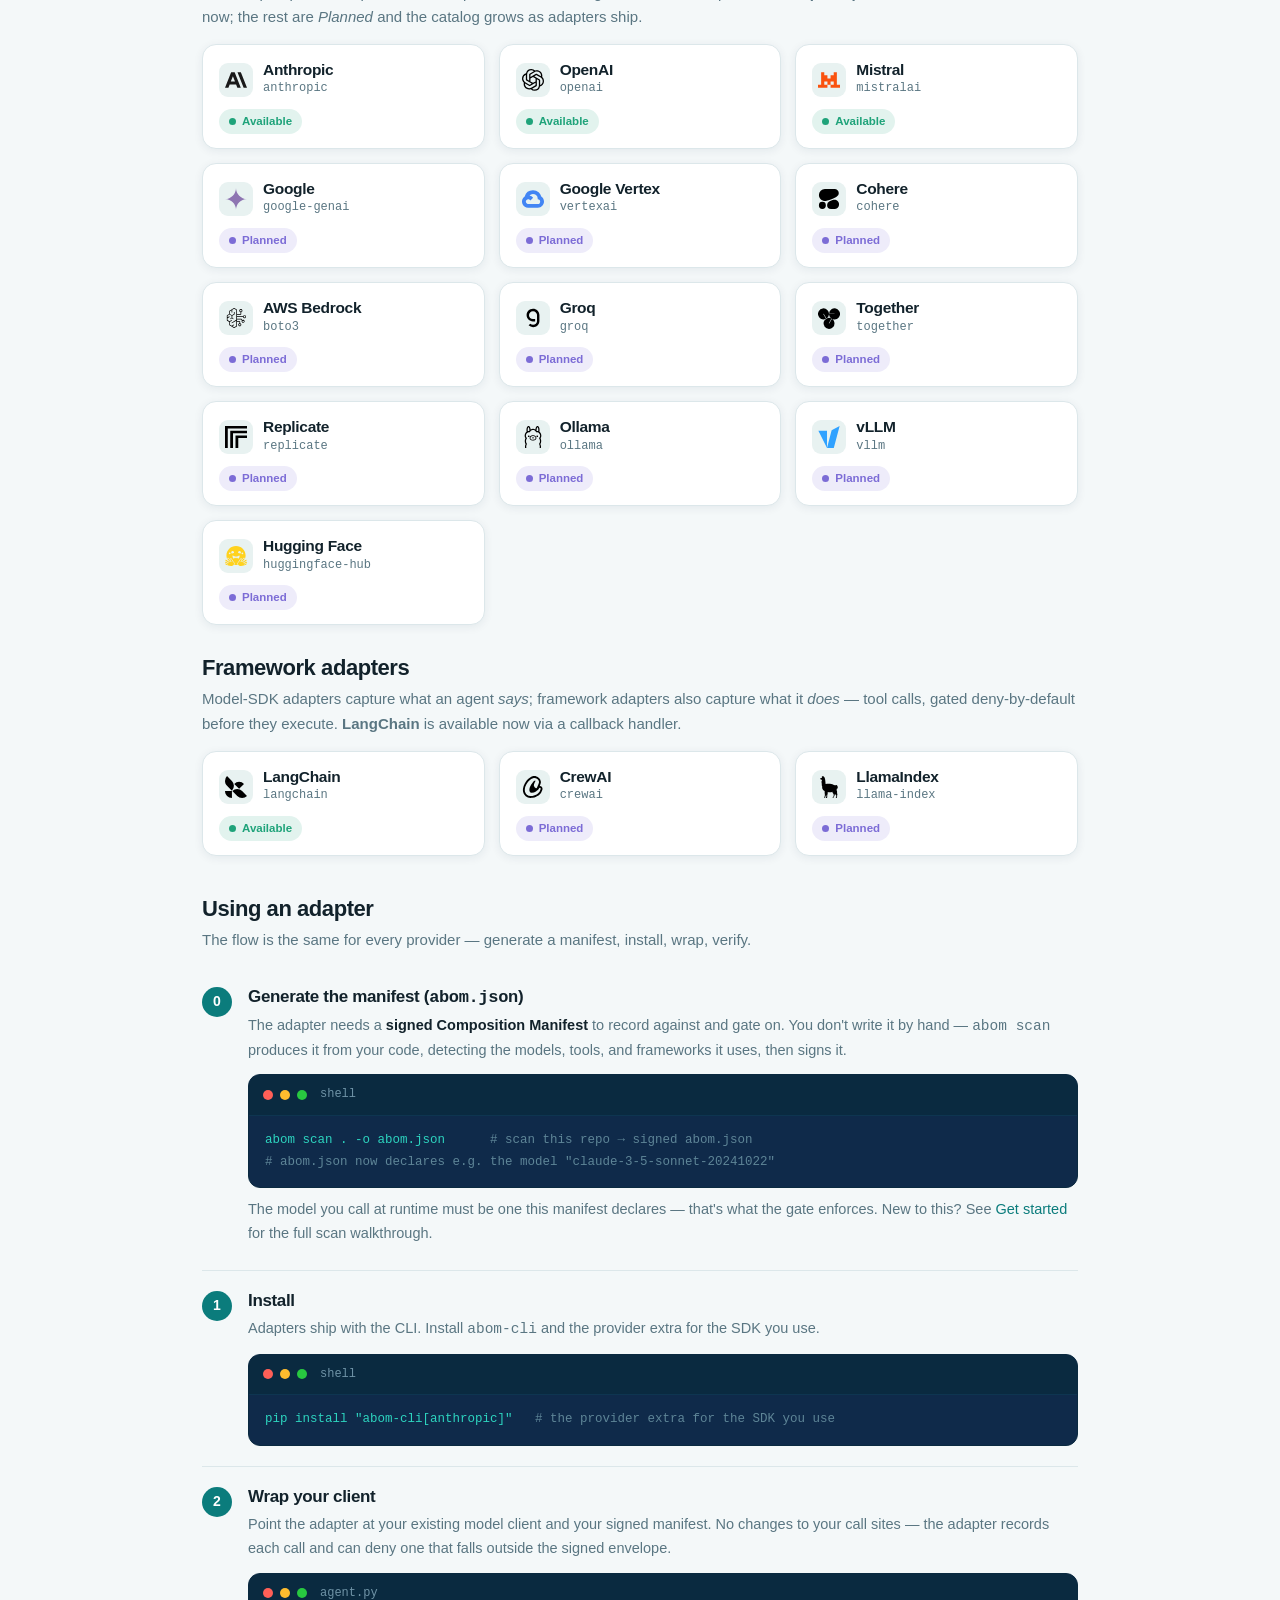
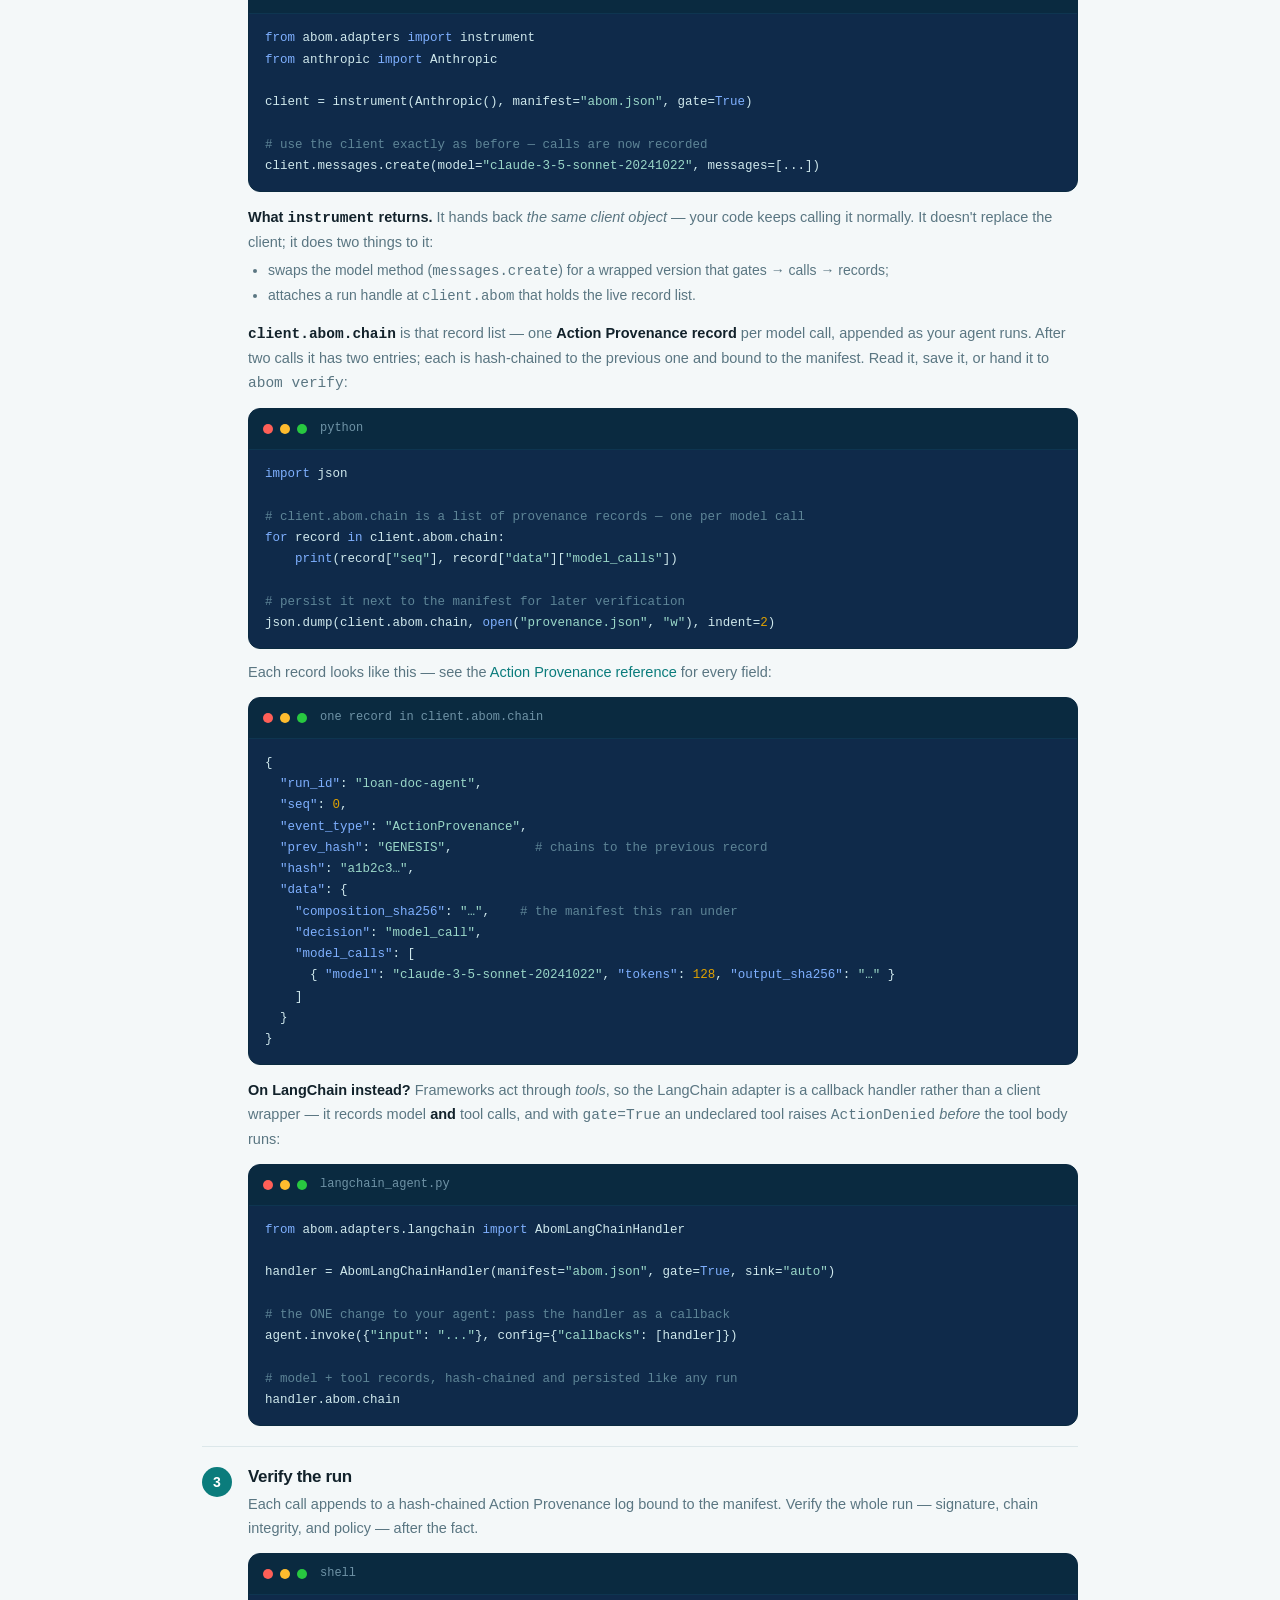
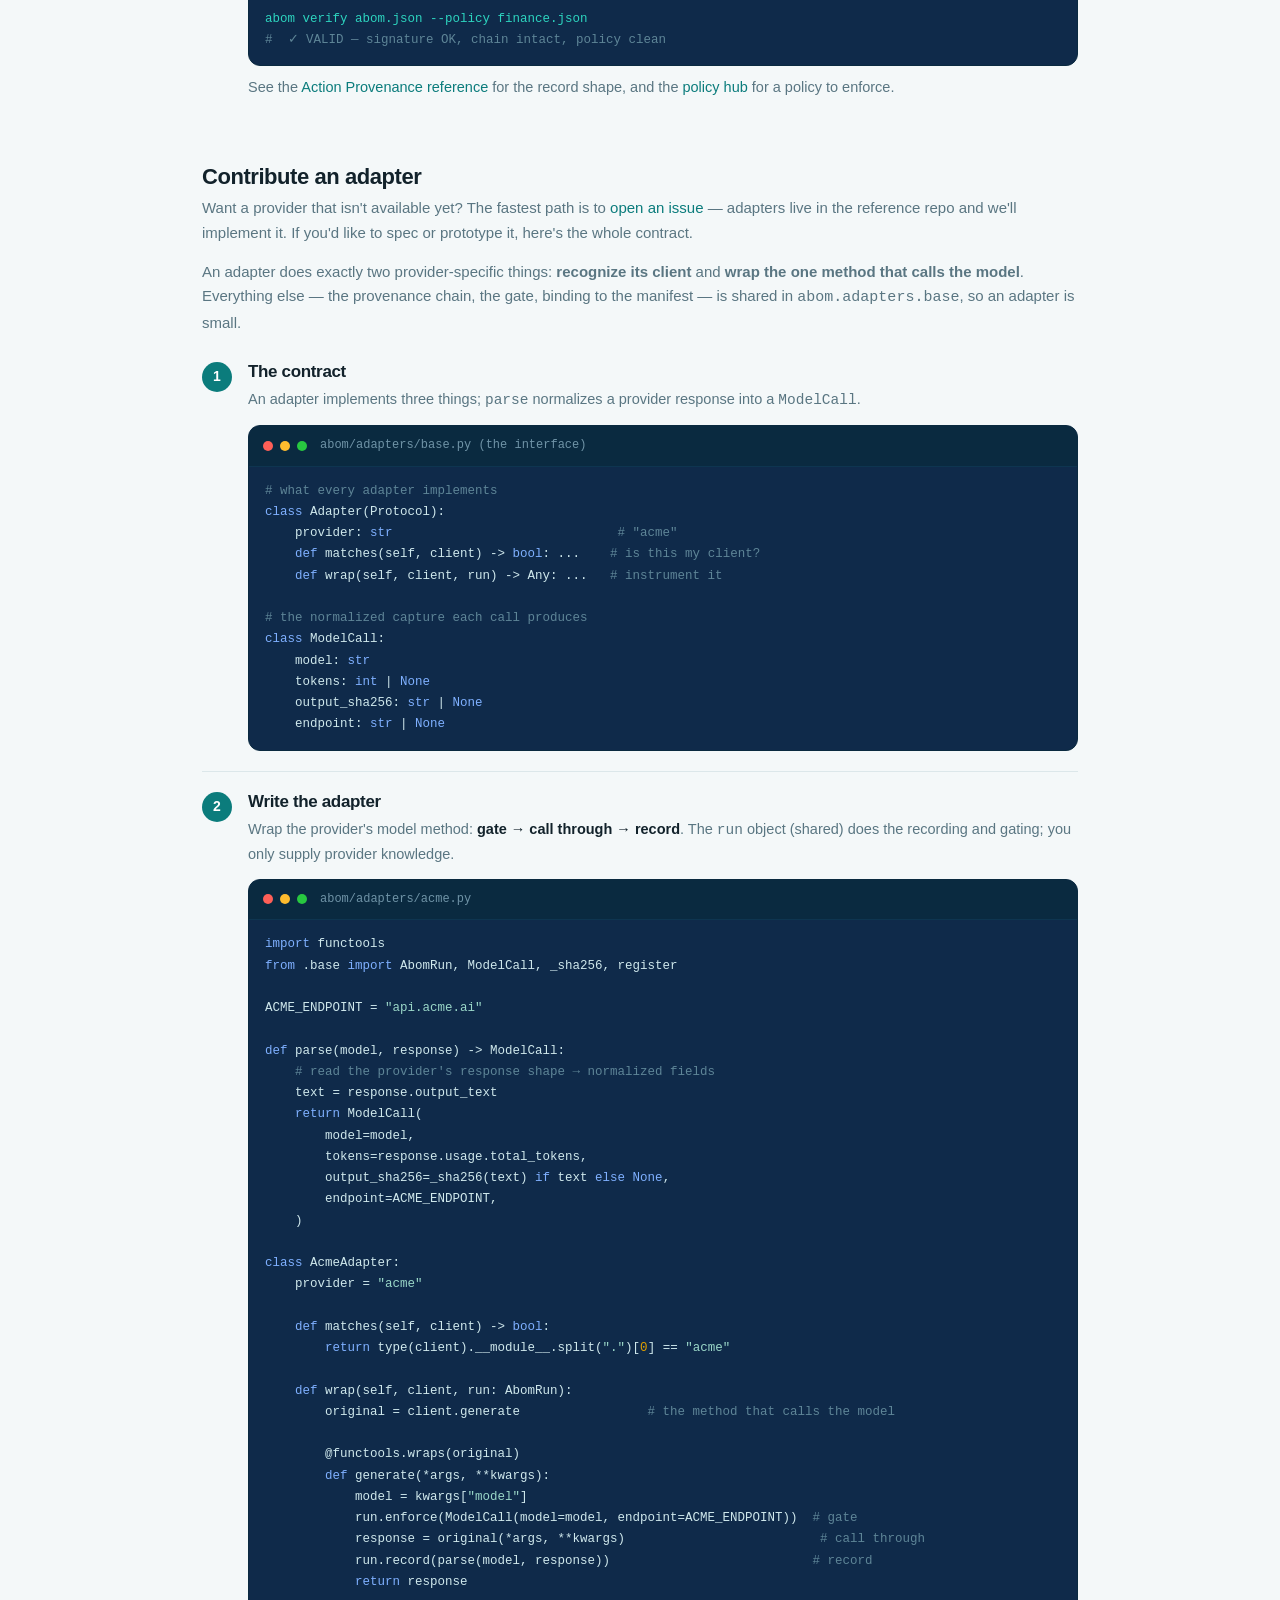
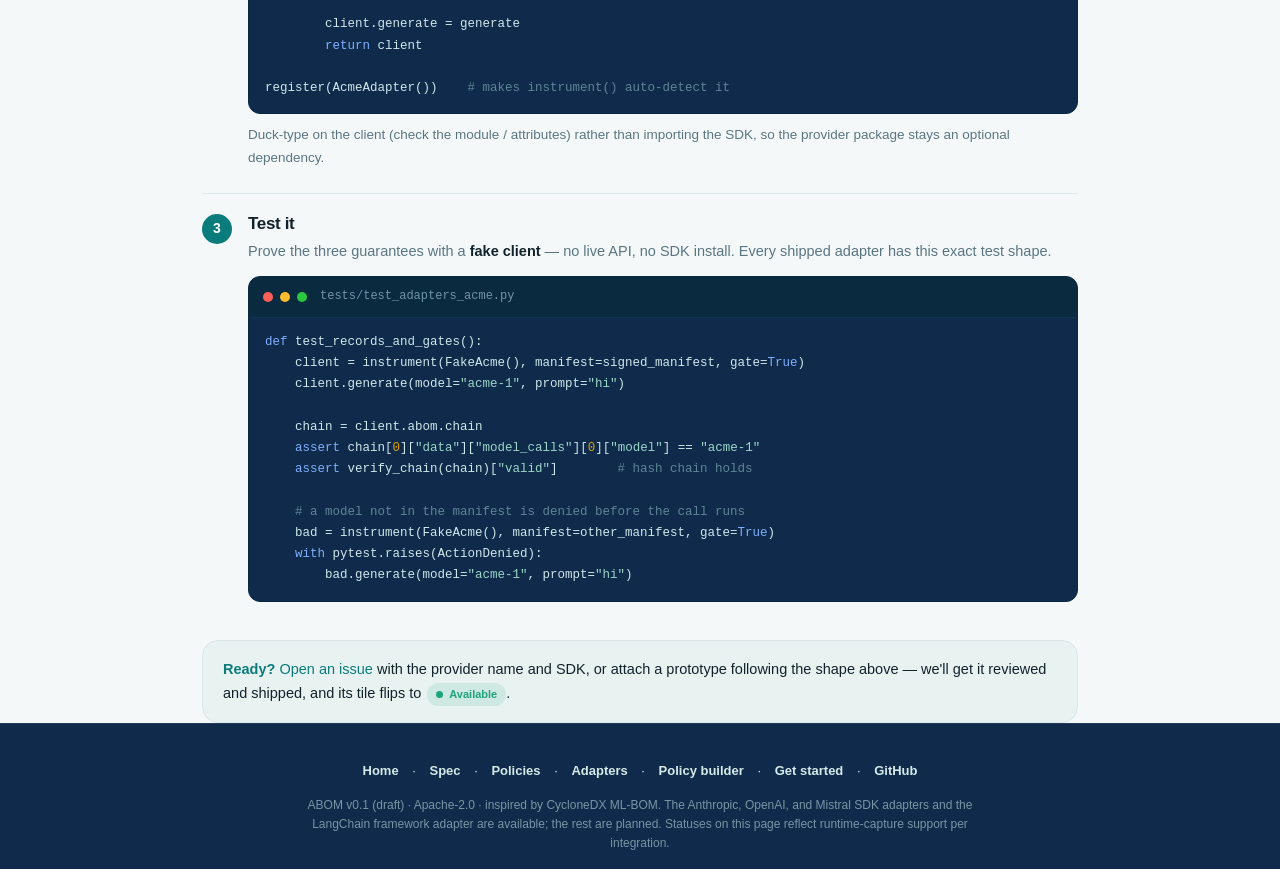
==== commit 8f2738d5: "Adapter hub: framework logos + fix number-highlight CSS clash Add CrewAI and LlamaIndex logos (LobeH" ====
--- a/website/adapters.html
+++ b/website/adapters.html
@@ -113,6 +113,9 @@
   .code .bar span{margin-left:6px;color:#6f93a6;font-size:12px;font-family:ui-monospace,monospace}
   .code pre{padding:14px 16px;overflow-x:auto;font-family:"SF Mono",ui-monospace,Menlo,Consolas,monospace;font-size:12.5px;line-height:1.7;color:#cfe8ec;white-space:pre;margin:0}
   .code pre .c{color:#5e8597}.code pre .p{color:var(--mint)}.code pre .k{color:#7fb0ff}.code pre .s{color:#9ad7c8}
+  /* number-literal highlight — must undo .step .n's circle-badge styling when a
+     code block sits inside a guide step */
+  .code pre .n{display:inline;width:auto;height:auto;border-radius:0;background:none;color:#E0A100;font-weight:400;font-size:inherit}
 
   .what{background:#E8F2F1;border:1px solid var(--line);border-radius:var(--r);padding:18px 20px;margin:0 0 8px}
   .what h3{font-size:16px;margin-bottom:8px}
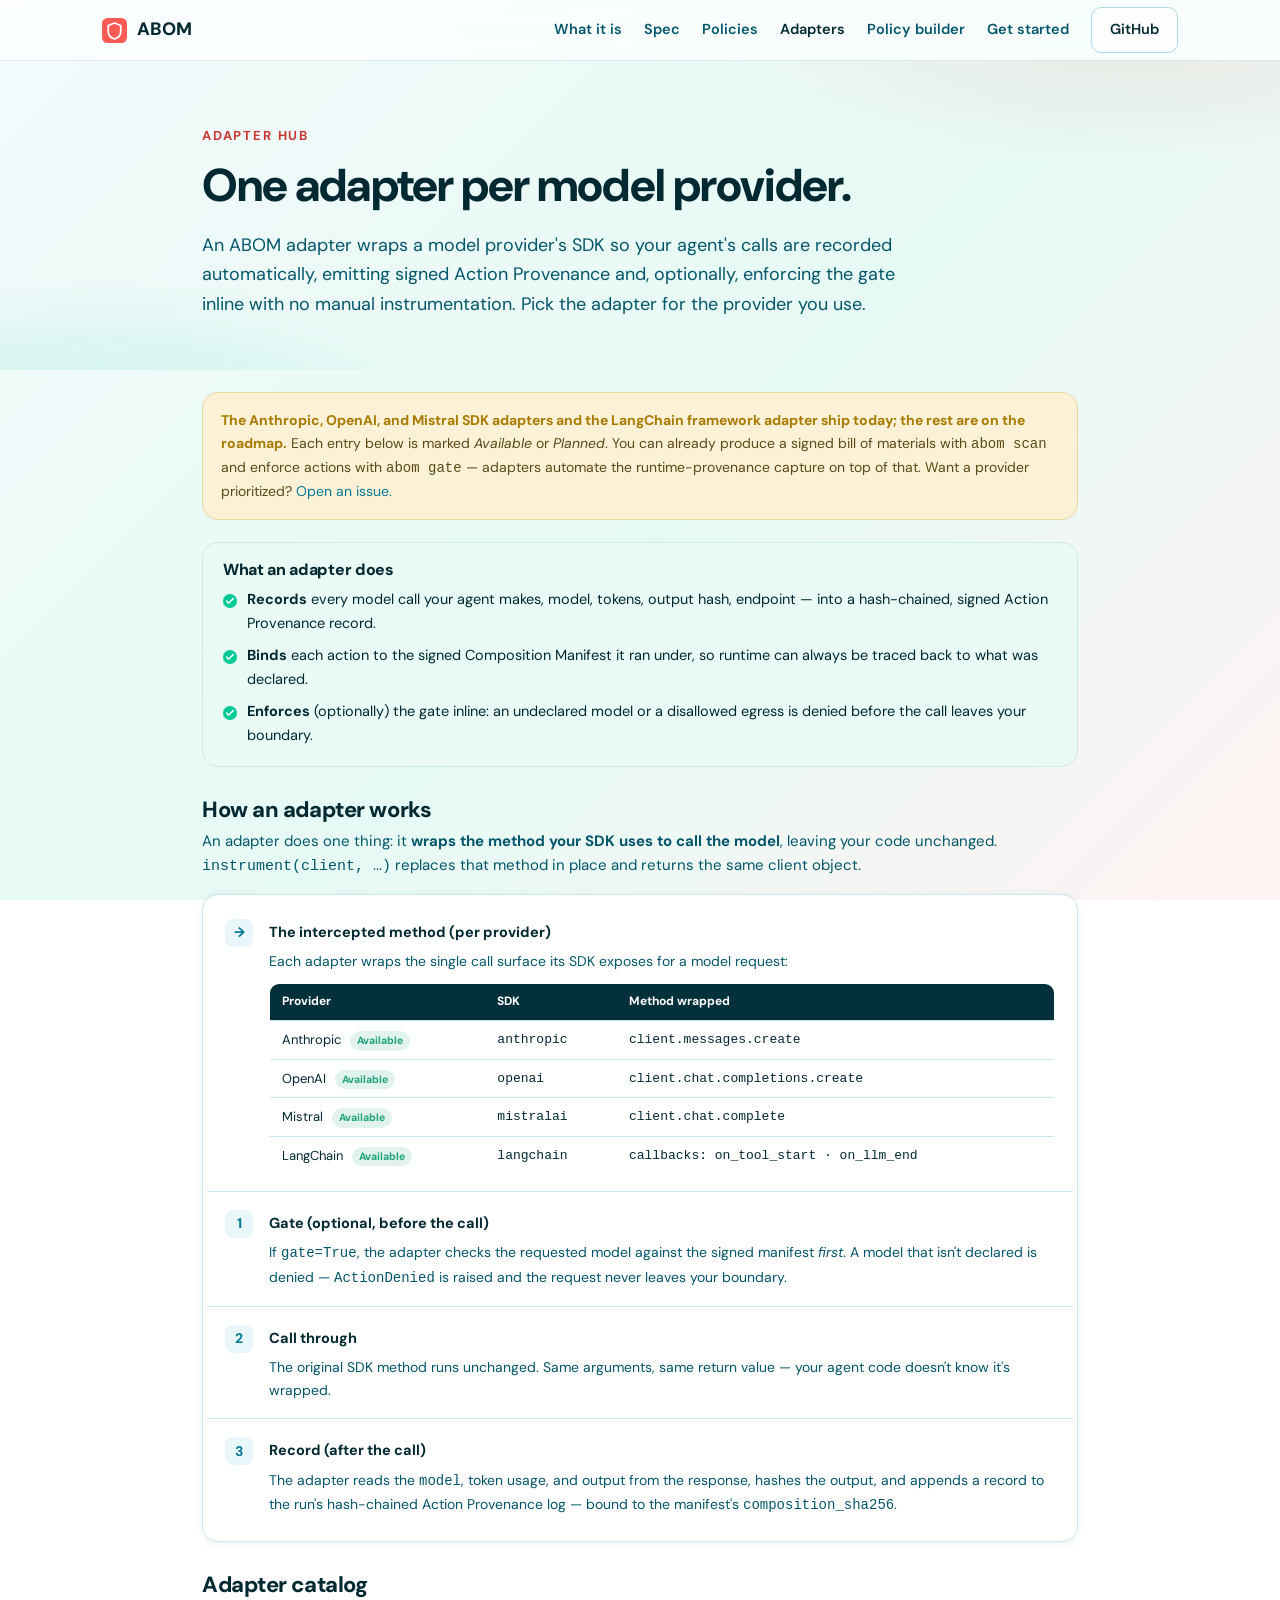
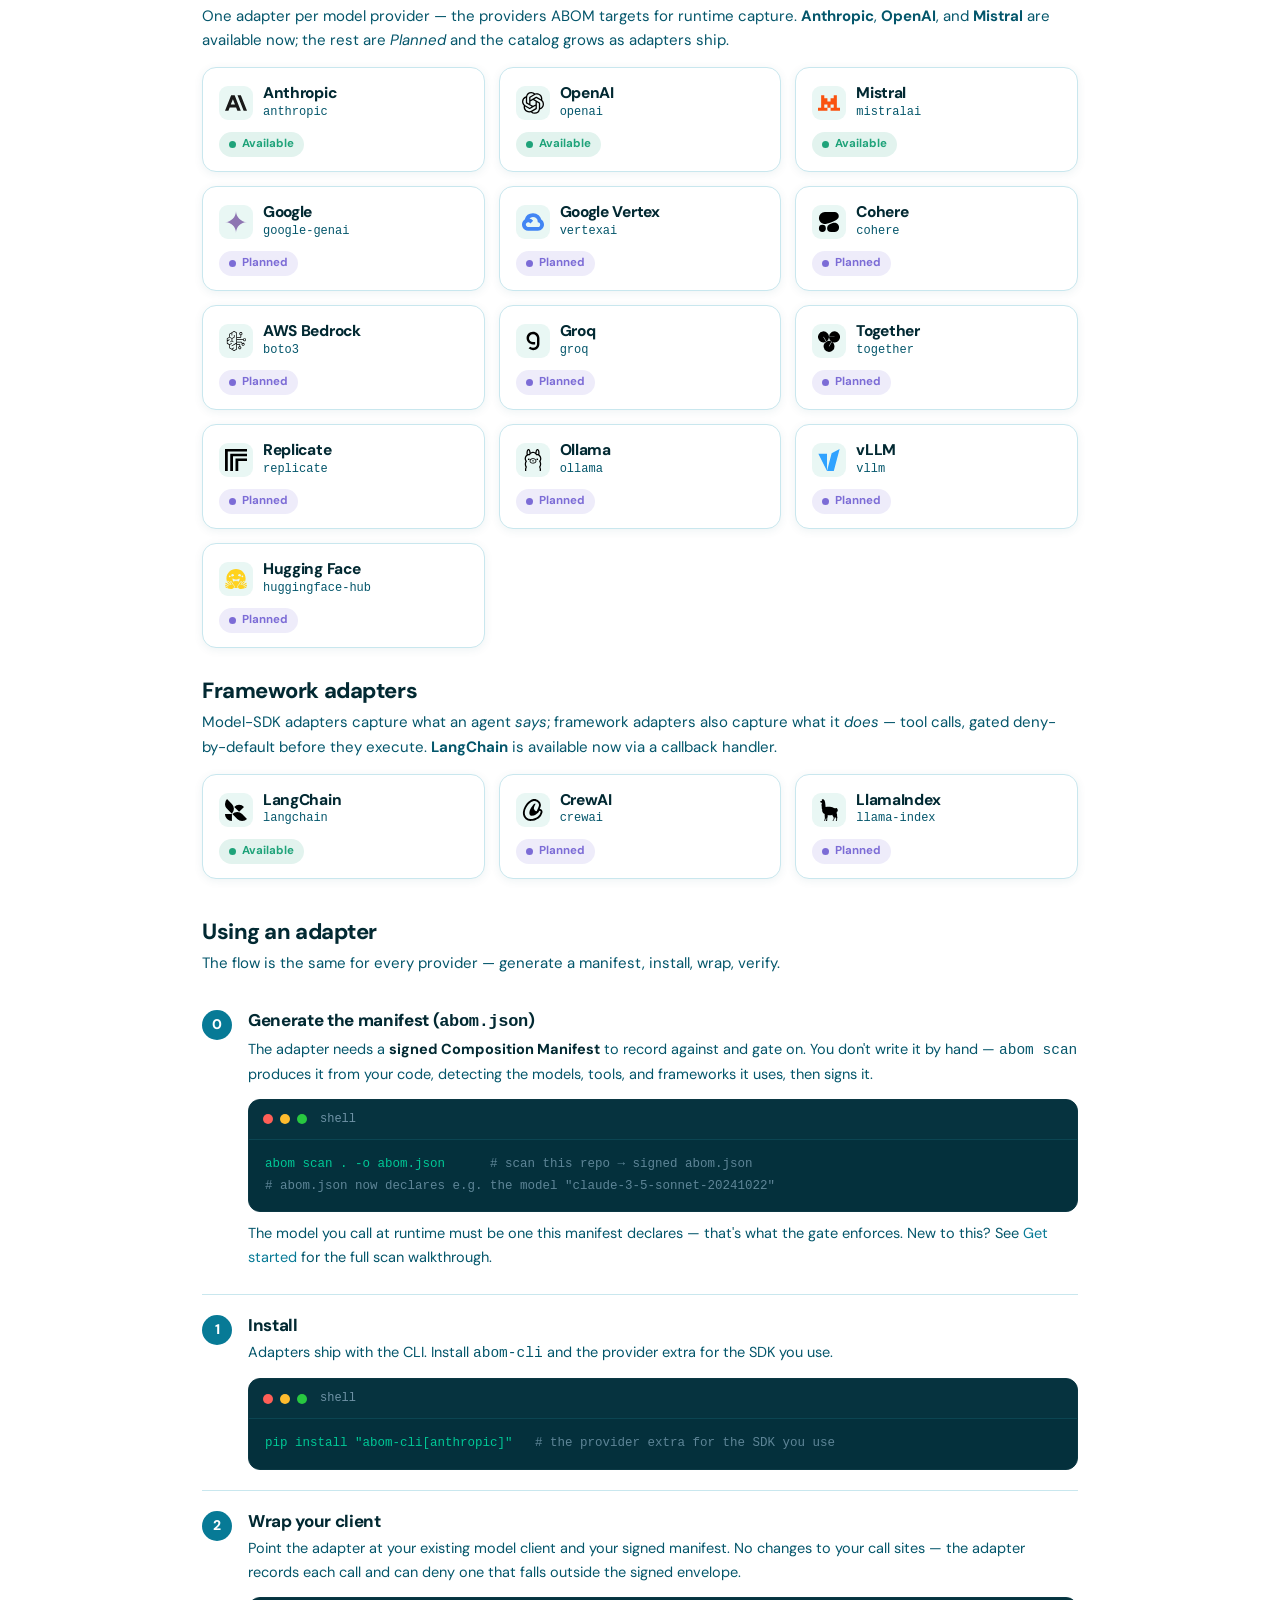
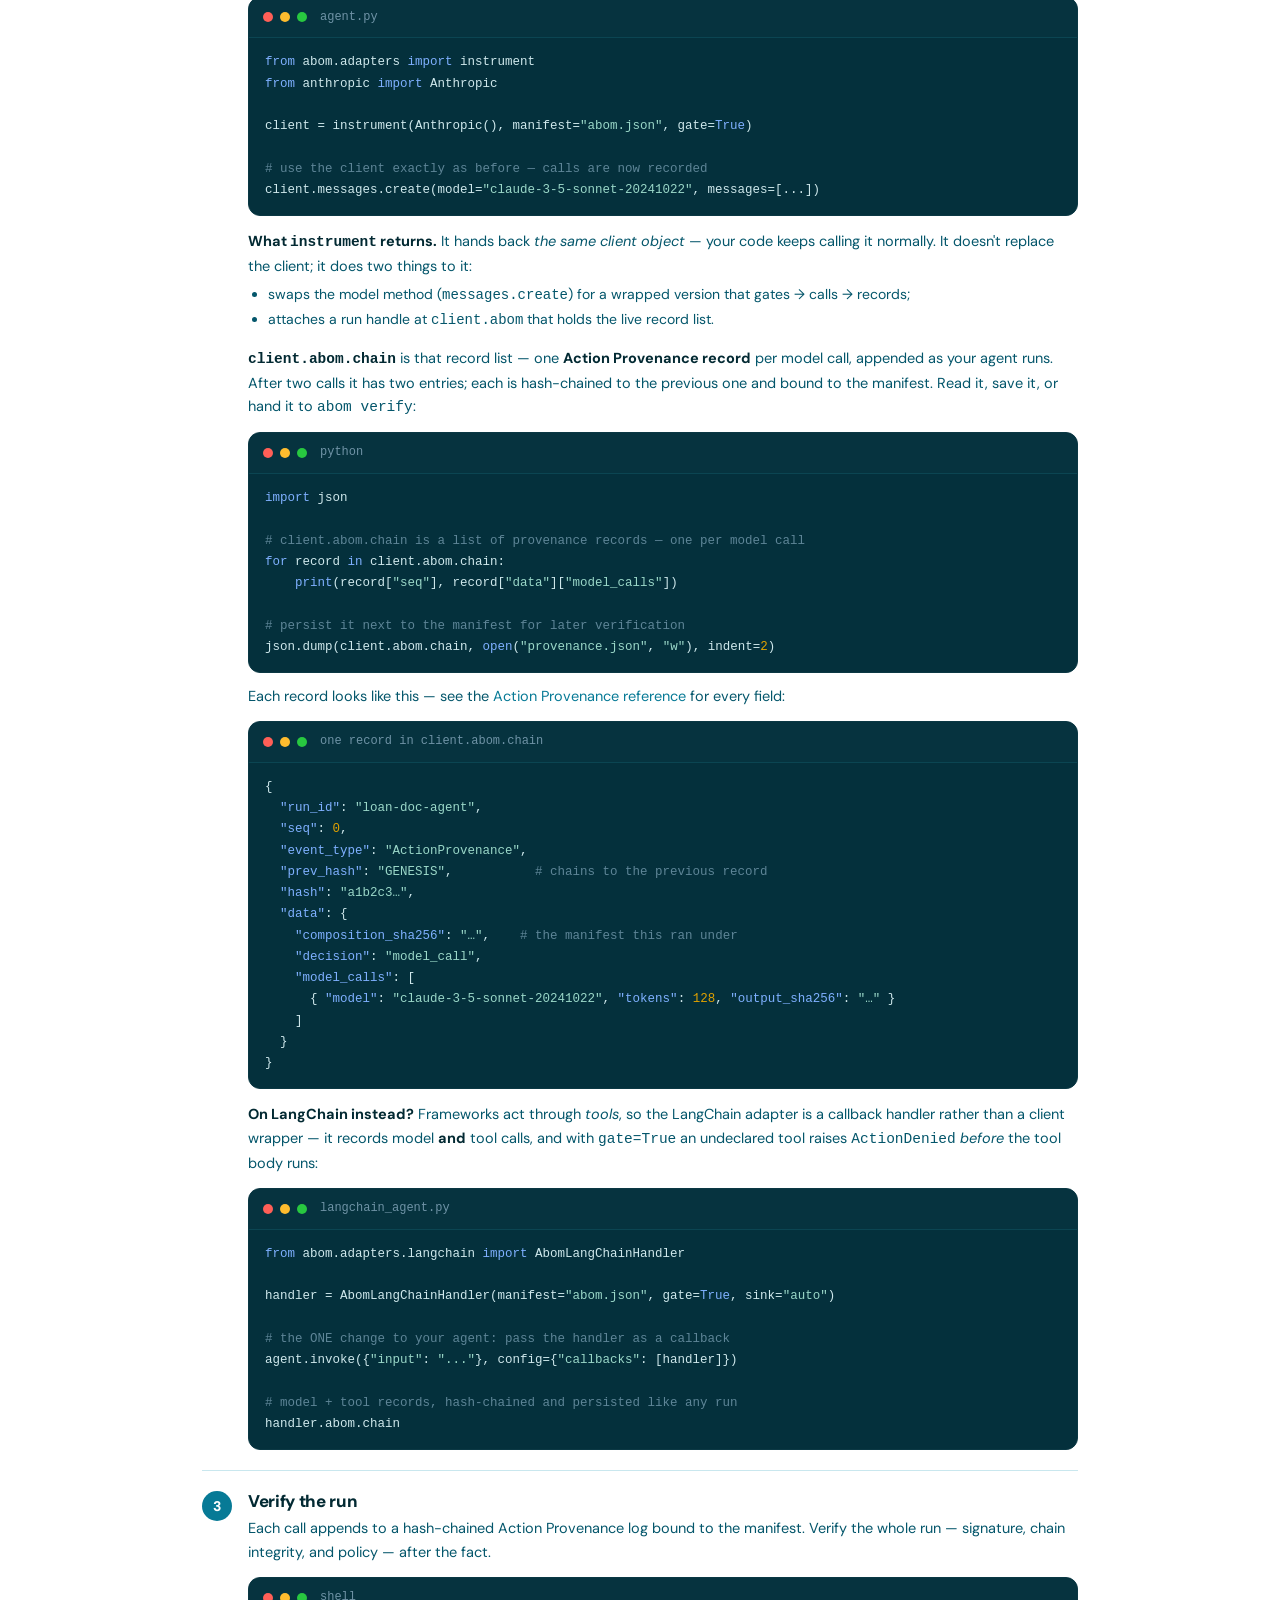
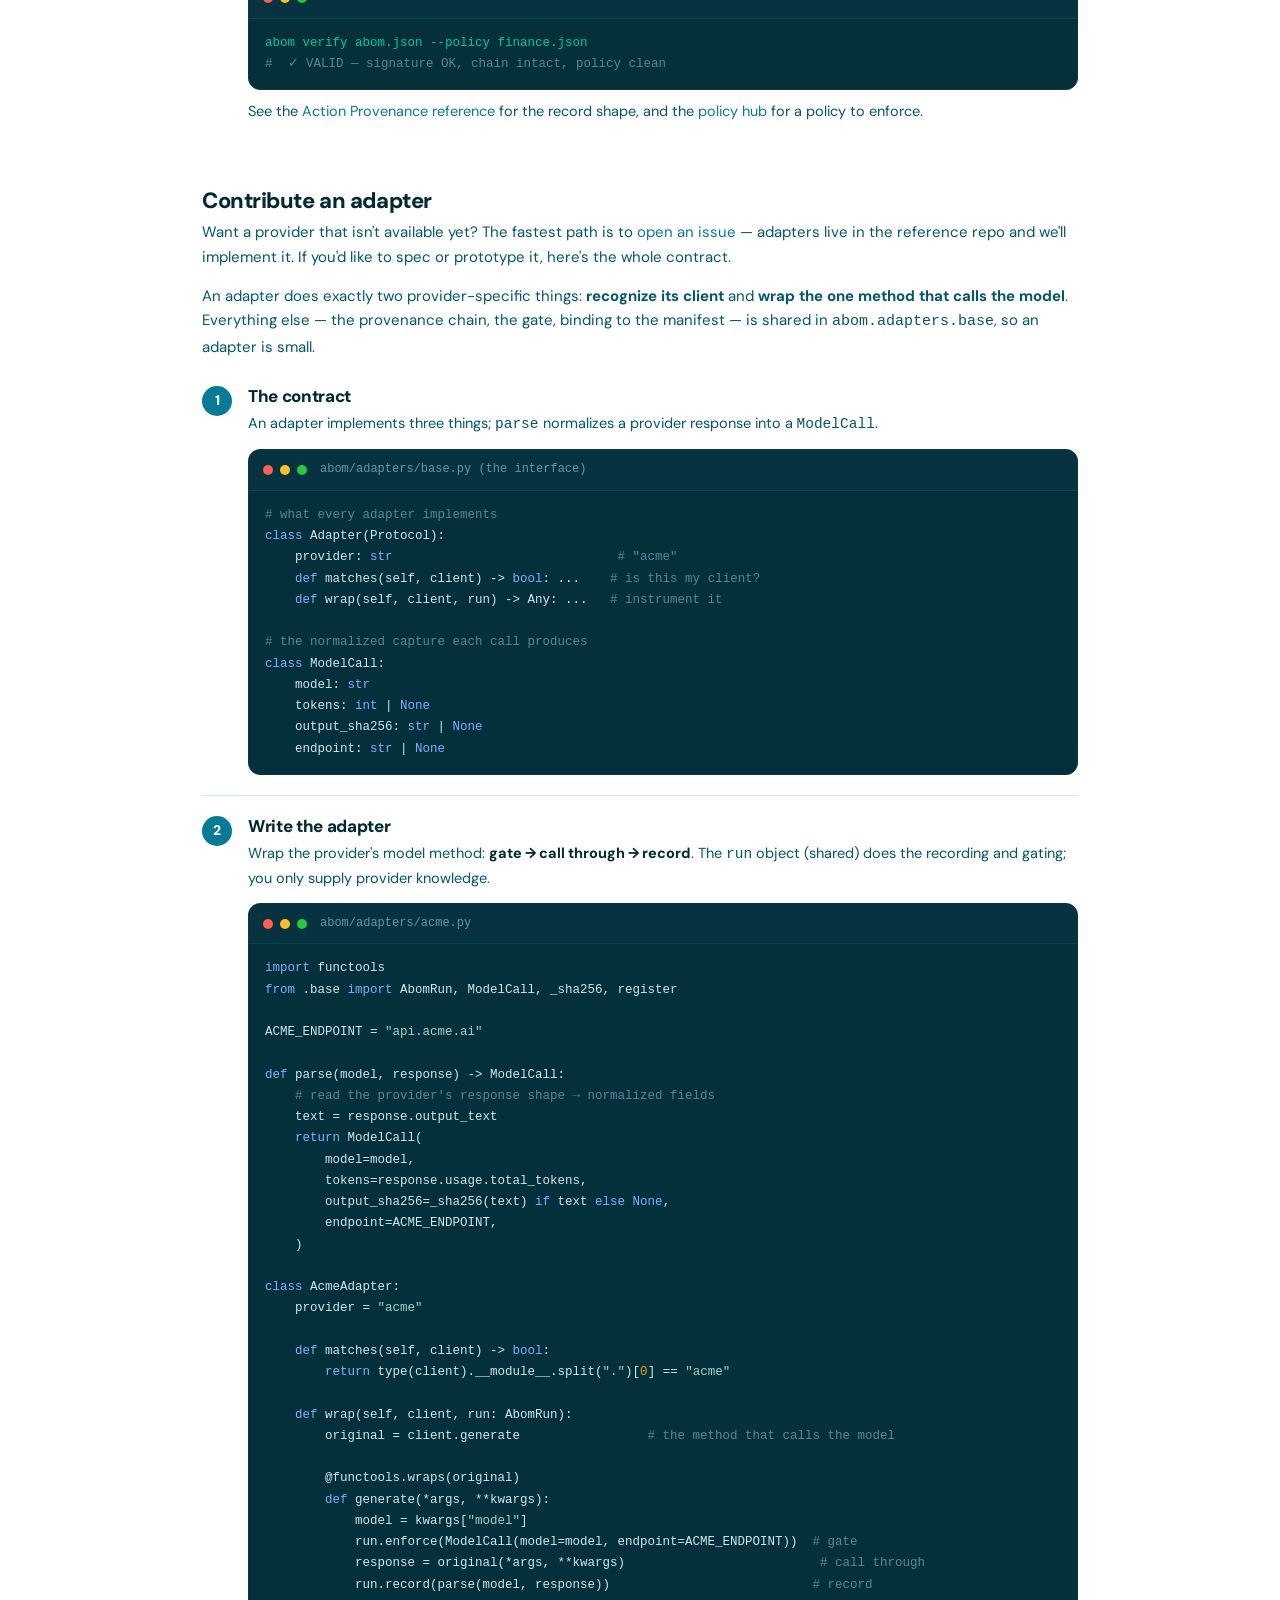
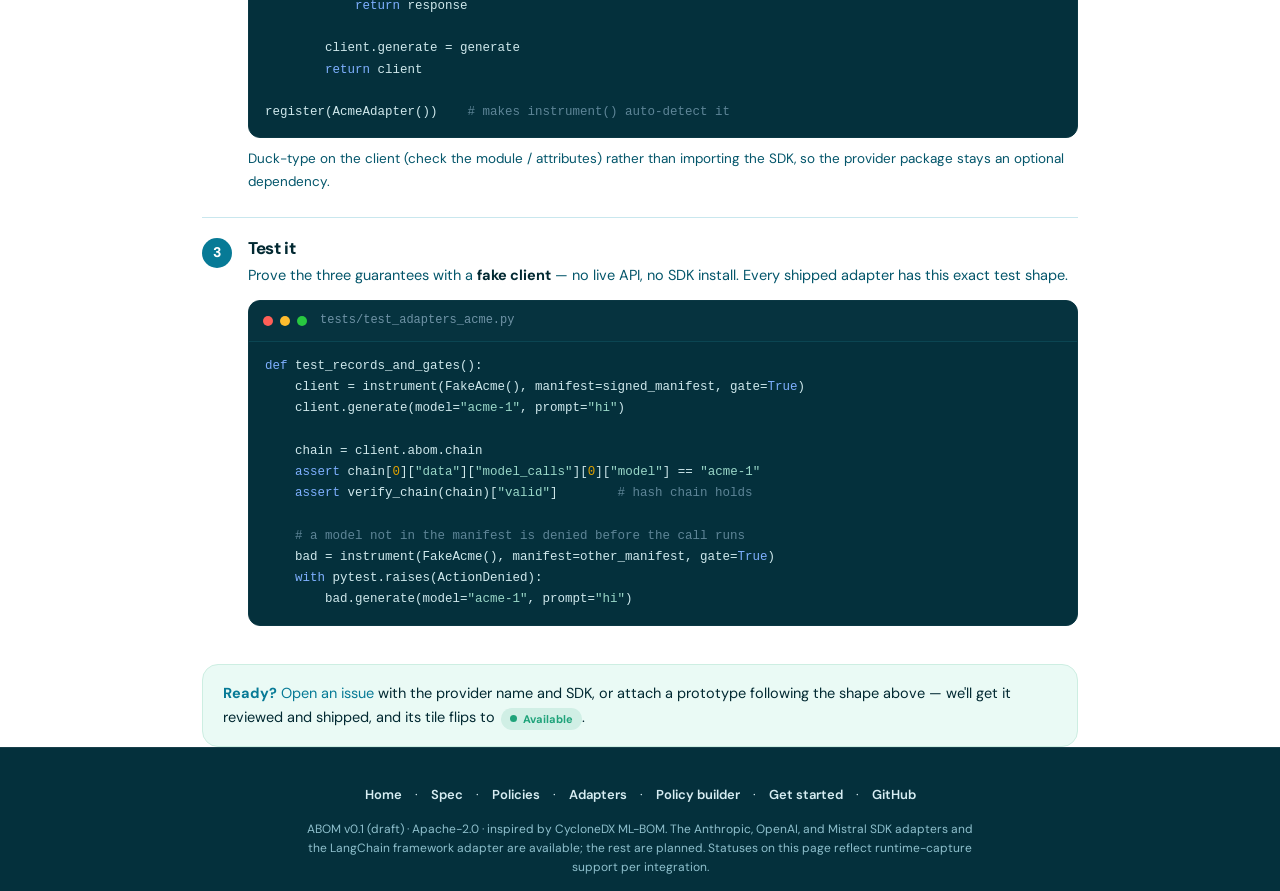
==== commit 12fcd79f: "New site theme: Proofon-inspired glass edition One shared theme.css re-skins all six pages, replacin" ====
--- a/website/adapters.html
+++ b/website/adapters.html
@@ -128,6 +128,7 @@
   footer a{color:var(--ice);font-weight:600;margin:0 10px}
   footer .dis{color:#7796a4;max-width:680px;margin:14px auto 0;font-size:12px;line-height:1.6}
 </style>
+<link rel="stylesheet" href="theme.css">
 </head>
 <body>
 
--- a/website/theme.css
+++ b/website/theme.css
@@ -0,0 +1,104 @@
+/* ABOM site theme — "Proofon" glass edition.
+   Loaded AFTER each page's inline styles, so these rules win at equal
+   specificity. One file re-skins all six pages: light glass gradient,
+   DM Sans, coral highlight (#ff5a54), teal primary (#0891b2), mint
+   accent (#00c896). Dark ink-teal is kept for code blocks, tables, the
+   problem strip, and the footer as contrast anchors.
+   Remove this <link> from a page to fall back to the deep-ocean theme. */
+
+@import url('https://fonts.googleapis.com/css2?family=DM+Sans:opsz,wght@9..40,300;9..40,400;9..40,500;9..40,600;9..40,700;9..40,800&display=swap');
+
+:root{
+  /* palette remap — every page reads these tokens */
+  --navy:#04303c;            /* deep ink-teal: code, tables, footer */
+  --navy2:#075063;
+  --teal:#077a96;            /* primary / links (AA on white + white-on-it) */
+  --seafoam:#00c896;
+  --mint:#00c896;            /* checkmarks, positive accents */
+  --coral:#ff5a54;           /* highlight / CTA fills */
+  --coral-hl:#f5443d;        /* large-text coral (AA-large on paper) */
+  --coral-text:#c73a33;      /* small-text coral (AA on paper) */
+  --ice:#d7edf3;             /* on-dark secondary text */
+  --paper:#f3fafb;
+  --card:#ffffff;
+  --ink:#022932;
+  --slate:#04566b;
+  --line:#c9e7ee;
+  --shadow:0 10px 30px rgba(4,80,96,.10);
+  --shadow-sm:0 2px 10px rgba(4,80,96,.07);
+}
+
+body{
+  font-family:"DM Sans", system-ui, -apple-system, BlinkMacSystemFont, "Segoe UI", Roboto, sans-serif;
+  background:linear-gradient(135deg,#f3fafb 0%,#e6faf5 55%,#fff3f3 100%) fixed;
+  color:var(--ink);
+}
+
+/* --- nav: white glass, dark text ------------------------------------------ */
+nav{
+  background:rgba(255,255,255,.72);
+  backdrop-filter:blur(16px) saturate(1.4);
+  -webkit-backdrop-filter:blur(16px) saturate(1.4);
+  border-bottom:1px solid rgba(8,145,178,.14);
+}
+nav .brand{color:var(--ink)}
+.navlinks a{color:var(--slate)}
+.navlinks a:hover{color:var(--ink)}
+.navlinks a.active{color:var(--ink)}
+nav .btn.ghost{background:rgba(255,255,255,.7);color:var(--ink);border:1px solid #abdae5}
+nav .btn.ghost:hover{background:#ffffff;box-shadow:var(--shadow-sm)}
+/* the shield mark: coral chip, white shield */
+.brand svg rect{fill:var(--coral)}
+.brand svg path{stroke:#ffffff}
+
+/* --- hero: light, dark text, soft coral/mint glows ------------------------- */
+header.hero, .hero{
+  background:
+    radial-gradient(55% 75% at 88% -12%, rgba(255,90,84,.12), transparent 62%),
+    radial-gradient(48% 65% at 6% 112%, rgba(0,200,150,.14), transparent 65%);
+  color:var(--ink);
+}
+.hero:after{display:none}
+.hero h1, header.hero h1{color:var(--ink)}
+.hero h1 .hl{color:var(--coral-hl)}
+.hero p, .hero p.sub, header.hero p{color:var(--slate)}
+.hero .eyebrow, header.hero .eyebrow{color:var(--coral-text)}
+/* inline white <b> tags written for the dark hero */
+.hero b[style], header.hero b[style]{color:var(--ink) !important}
+.chip{background:rgba(255,255,255,.66);border:1px solid #cfe9ef;color:var(--slate)}
+.chip b{color:var(--coral-text)}
+.install{background:var(--navy);border-color:rgba(4,48,60,.35)}
+
+/* --- buttons: coral CTA ----------------------------------------------------- */
+.btn{background:var(--coral);color:#26120f}
+.btn:hover{box-shadow:0 8px 22px rgba(255,90,84,.35)}
+.btn.dark{background:var(--teal);color:#ffffff}
+.btn.dark:hover{box-shadow:0 6px 18px rgba(8,145,178,.35)}
+.btn.ghost{background:rgba(255,255,255,.7);color:var(--ink);border:1px solid #abdae5}
+.btn.ghost:hover{background:#ffffff;box-shadow:none}
+.btn.subtle{background:#e9f7fa;color:var(--teal);border:1px solid var(--line)}
+.btn.subtle:hover{background:#dcf1f6}
+
+/* --- accents + tinted panels (old #E8F2F1 family) --------------------------- */
+.eyebrow{color:var(--coral-text)}
+.sec-tint{background:rgba(230,250,245,.65)}
+.toc a{background:#e9f7fa;border-color:var(--line)}
+.toc a:hover{background:#dcf1f6}
+.acard .ic{background:#e9f7f4}
+.maps .reg{background:#e9f7fa;border-color:var(--line)}
+.mnum{background:#e9f7fa}
+.what{background:#eafaf5;border-color:#cdeee2}
+.usage{background:#eafaf5;border-color:#cdeee2}
+.cta{background:#eafaf5;border-color:#cdeee2}
+
+/* --- dark contrast anchors: code, dialogs, tables --------------------------- */
+.code{border-color:#0b3844}
+.code .bar{background:#06333f;border-bottom-color:#0b4552}
+.out{border-color:#0b3844}
+.out .bar{background:#06333f;border-bottom-color:#0b4552}
+.modal .dialog{border-color:#0b3844}
+.modal .mbar{background:#06333f;border-bottom-color:#0b4552}
+.modal .mfoot{background:#06333f;border-top-color:#0b4552}
+
+/* --- footer: deep ink-teal --------------------------------------------------- */
+footer .muted, footer .dis, footer .disclaimer{color:#8fc0cd}
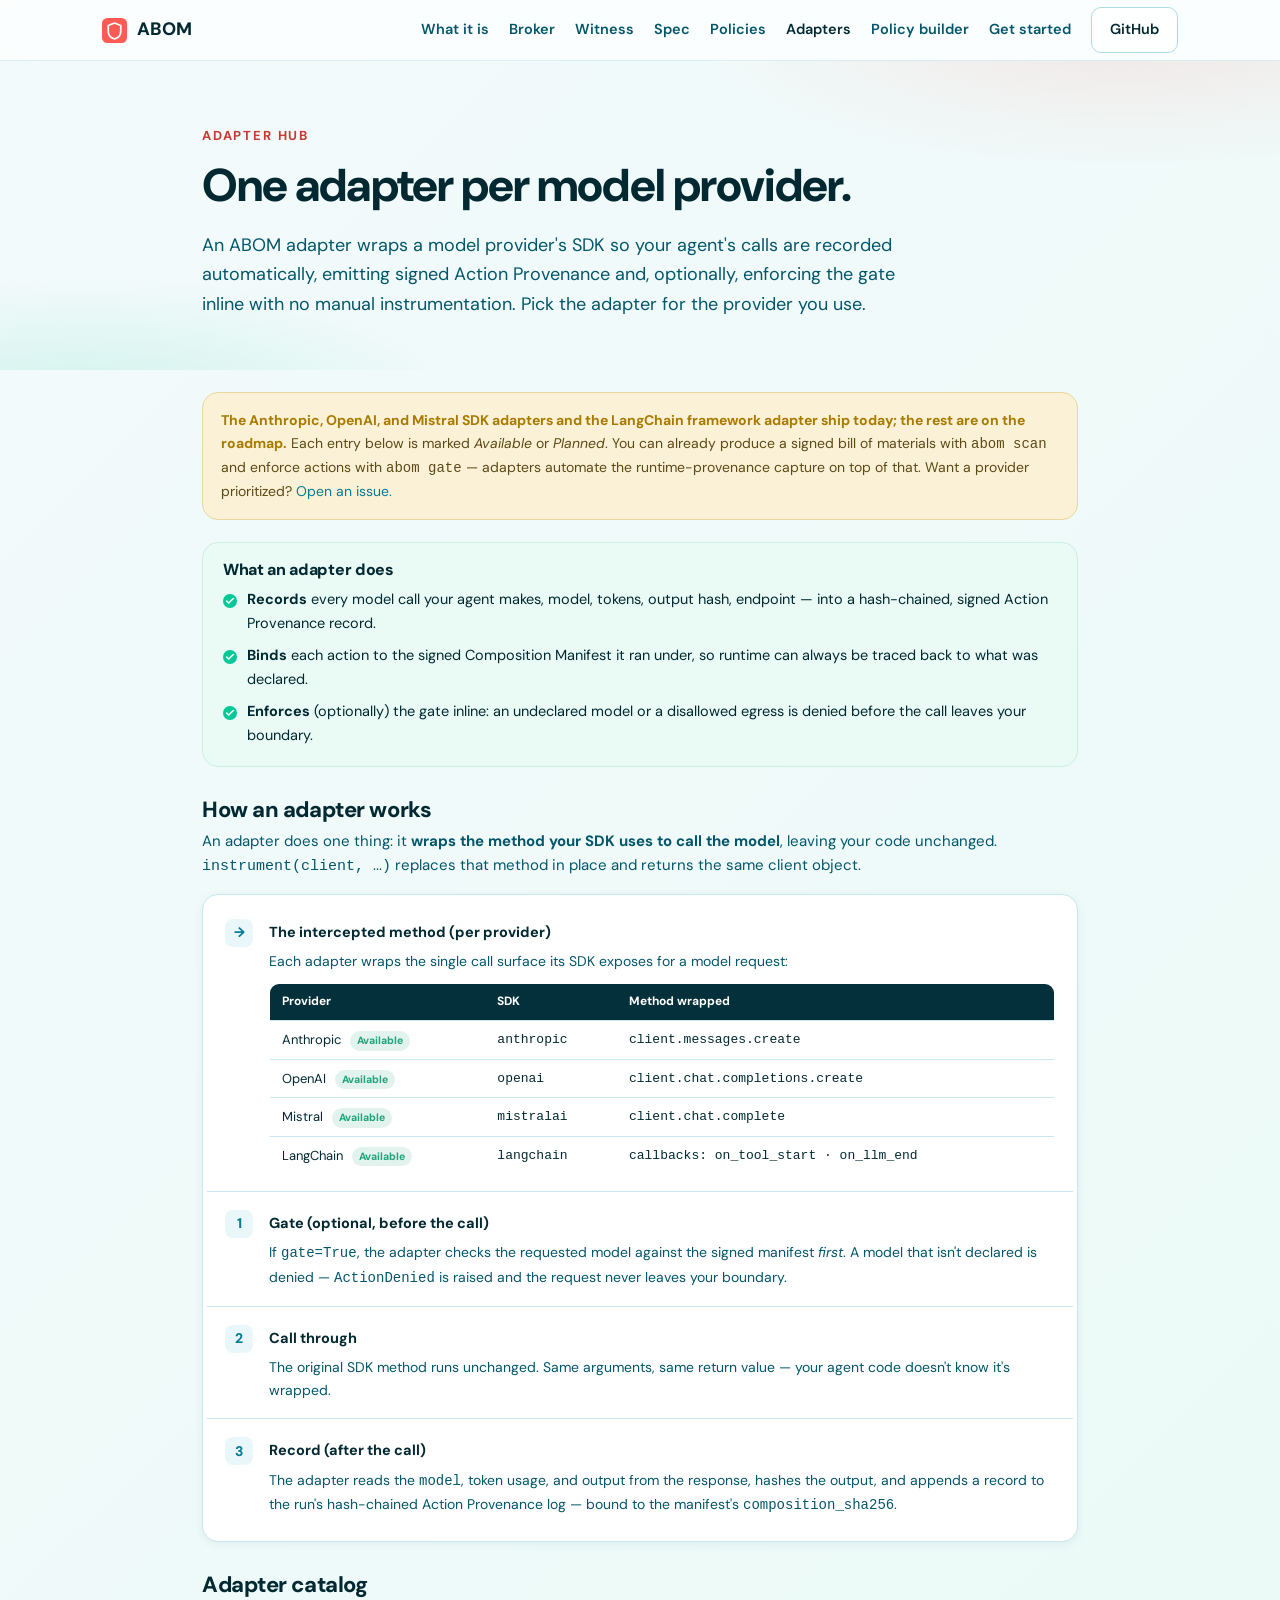
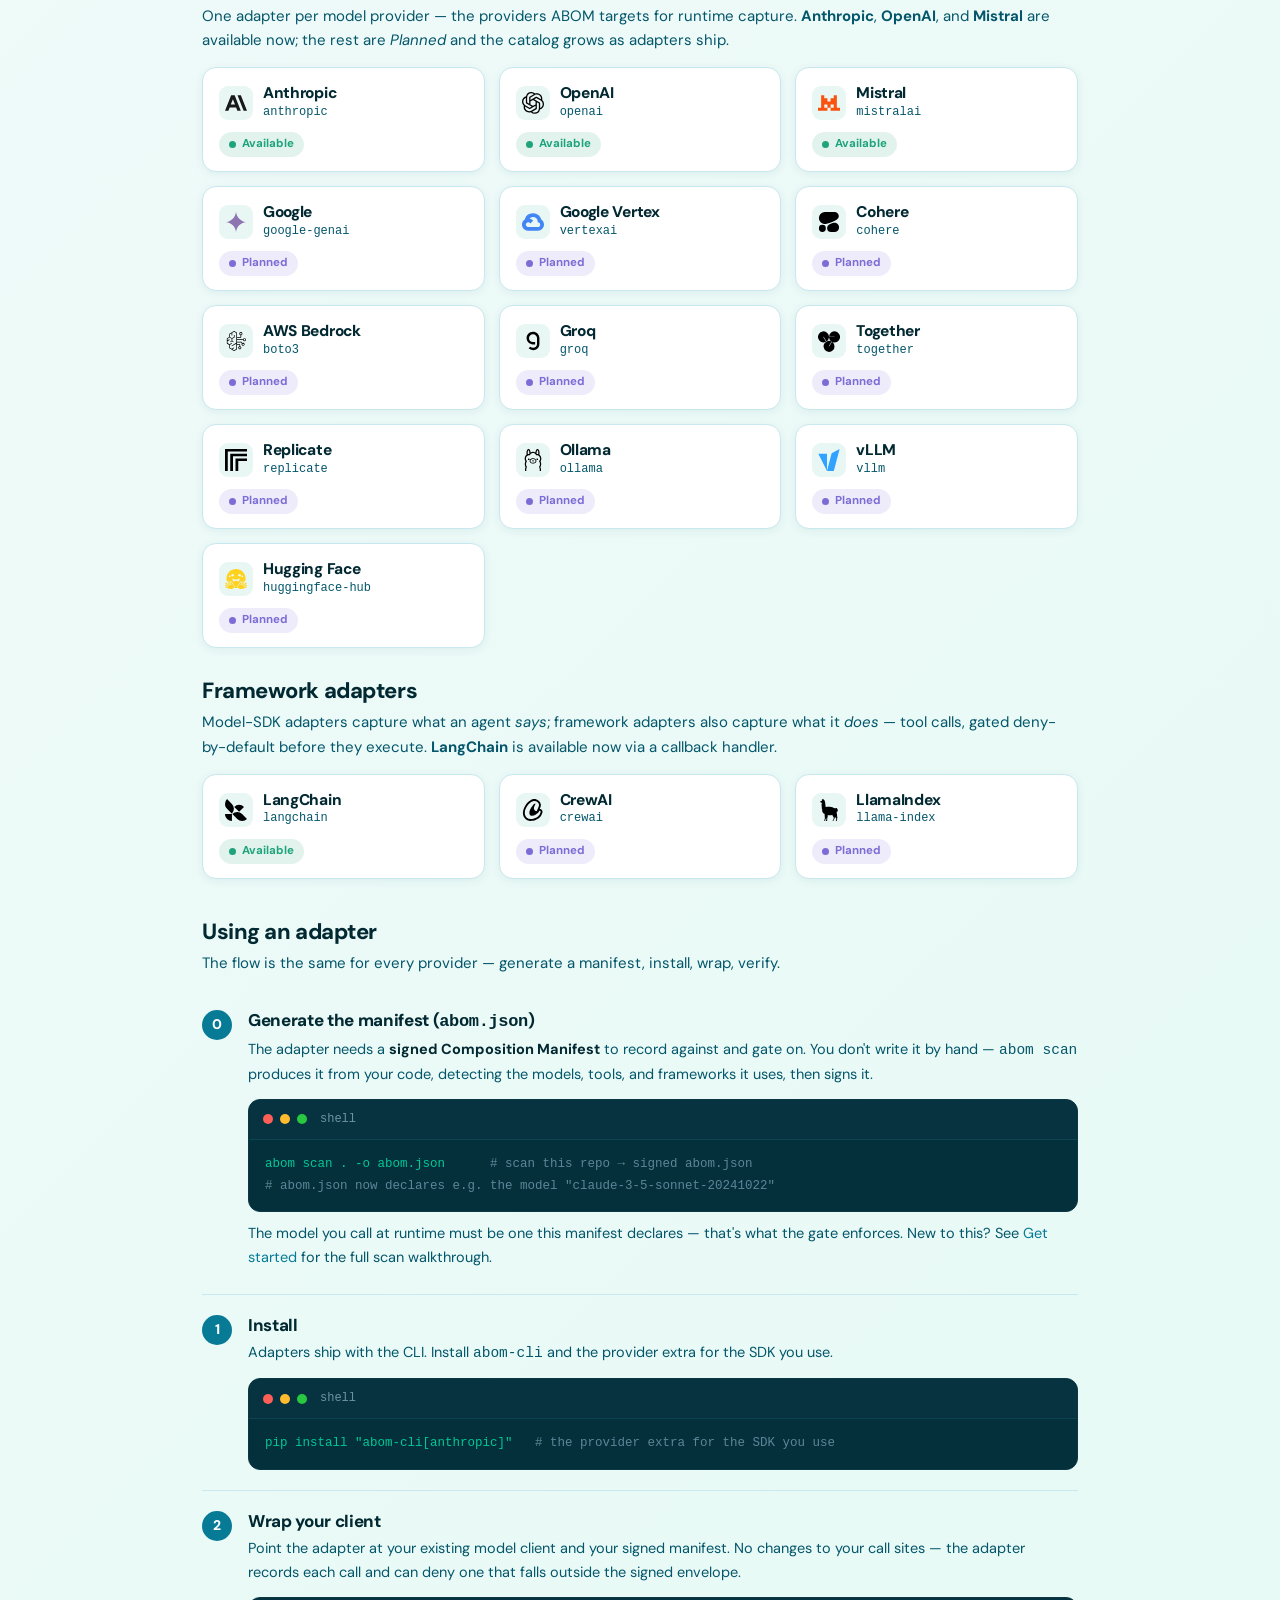
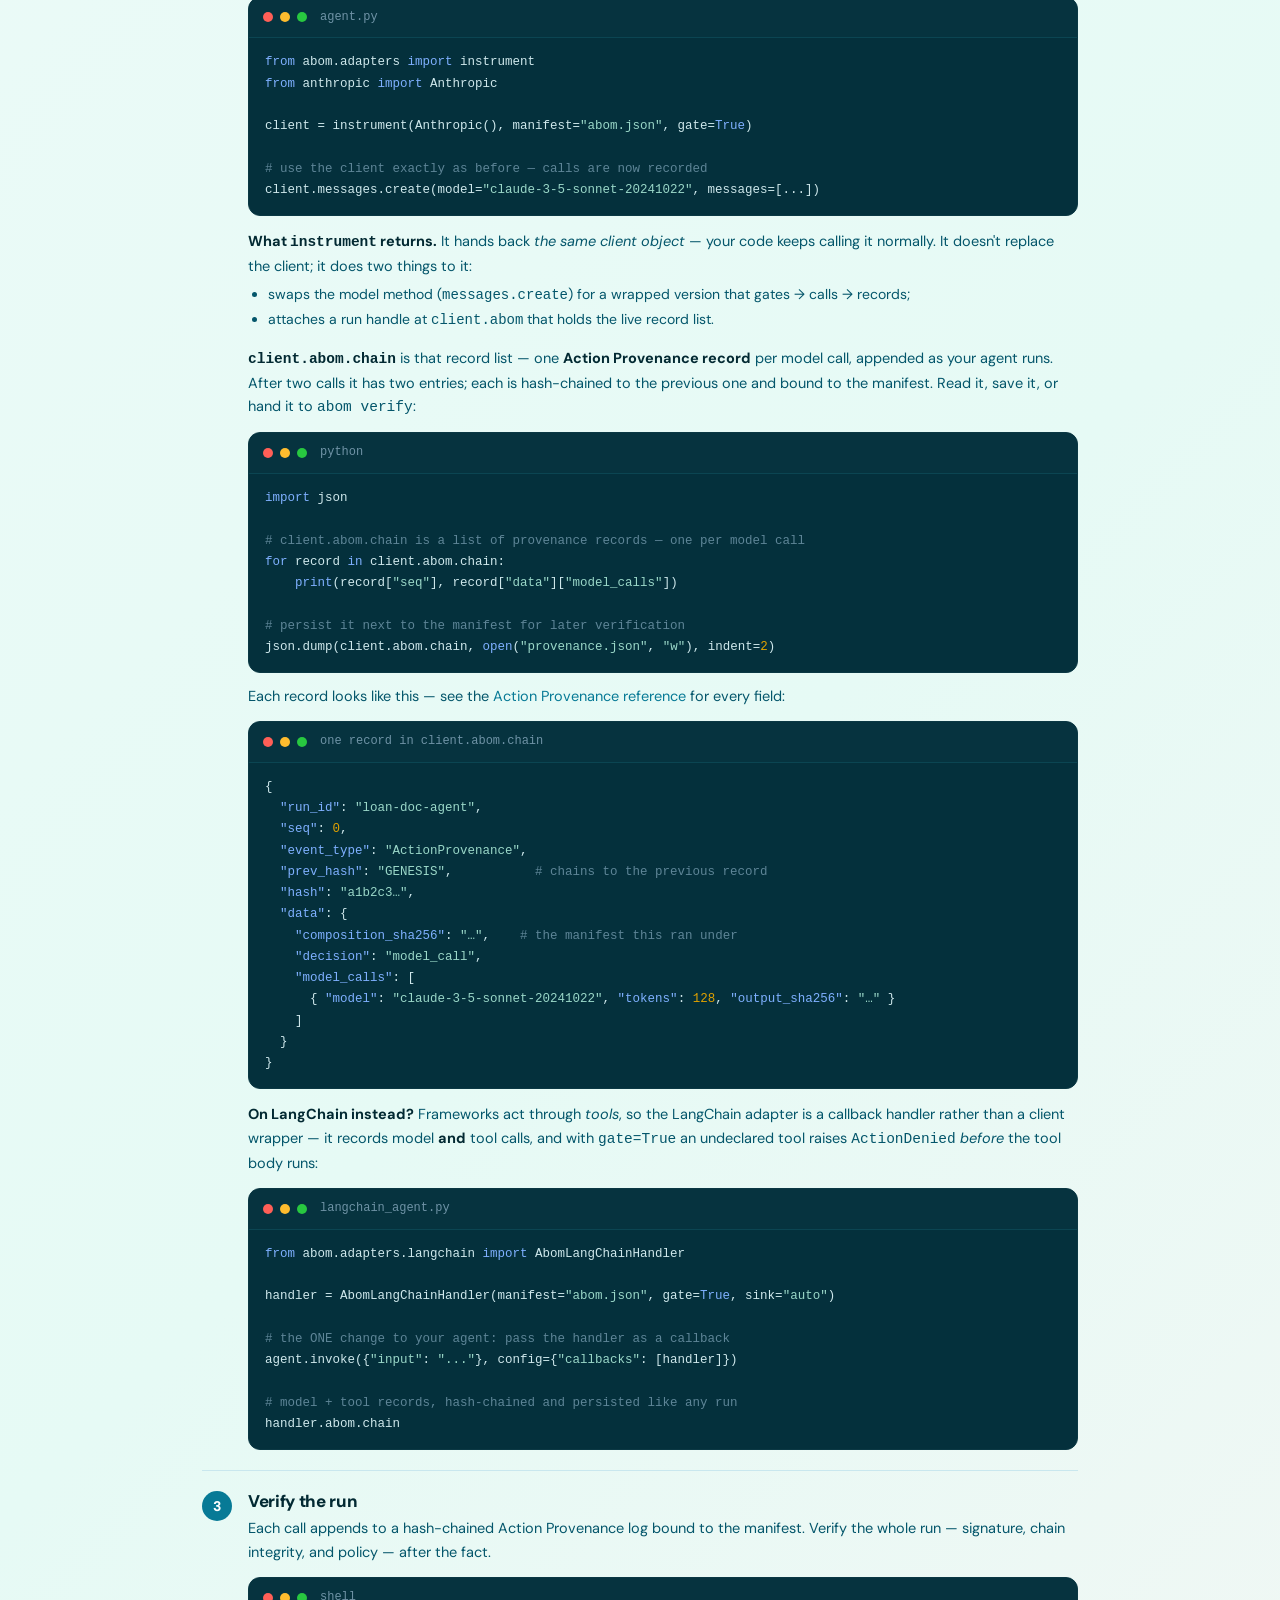
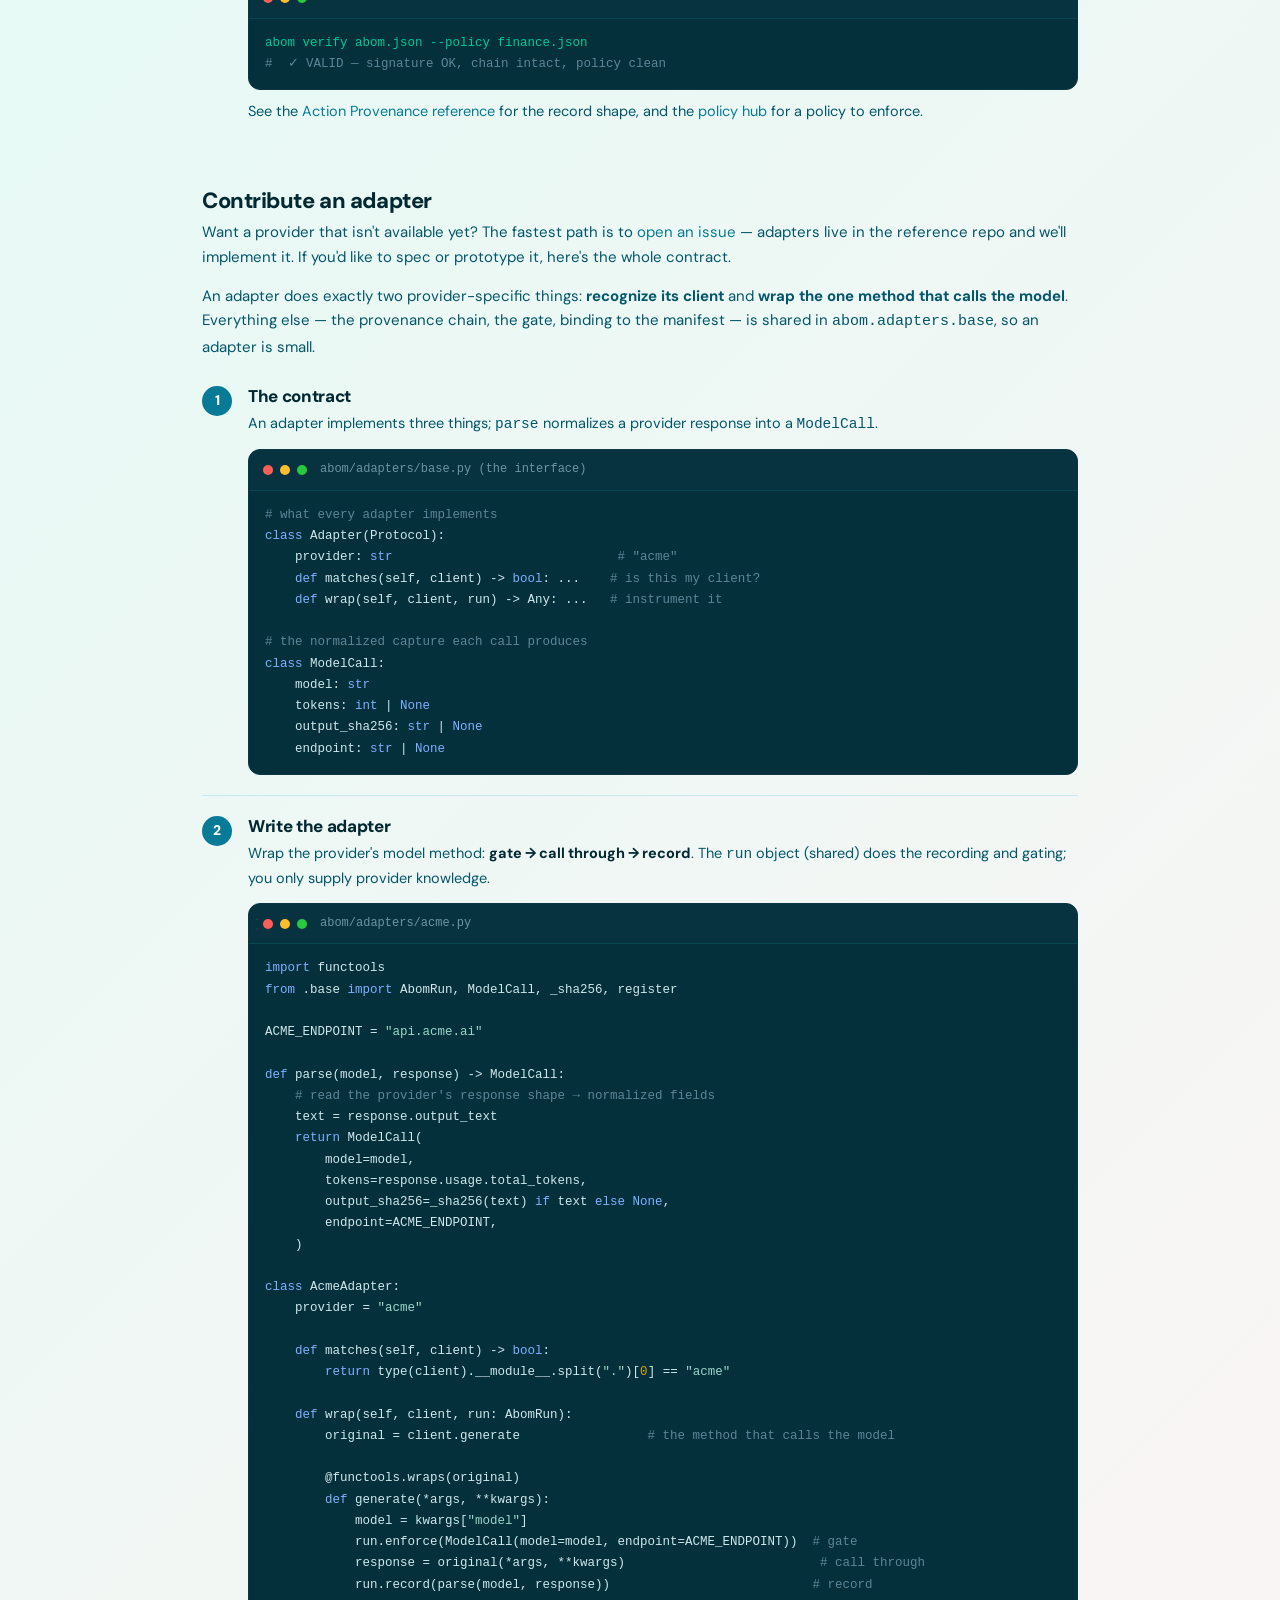
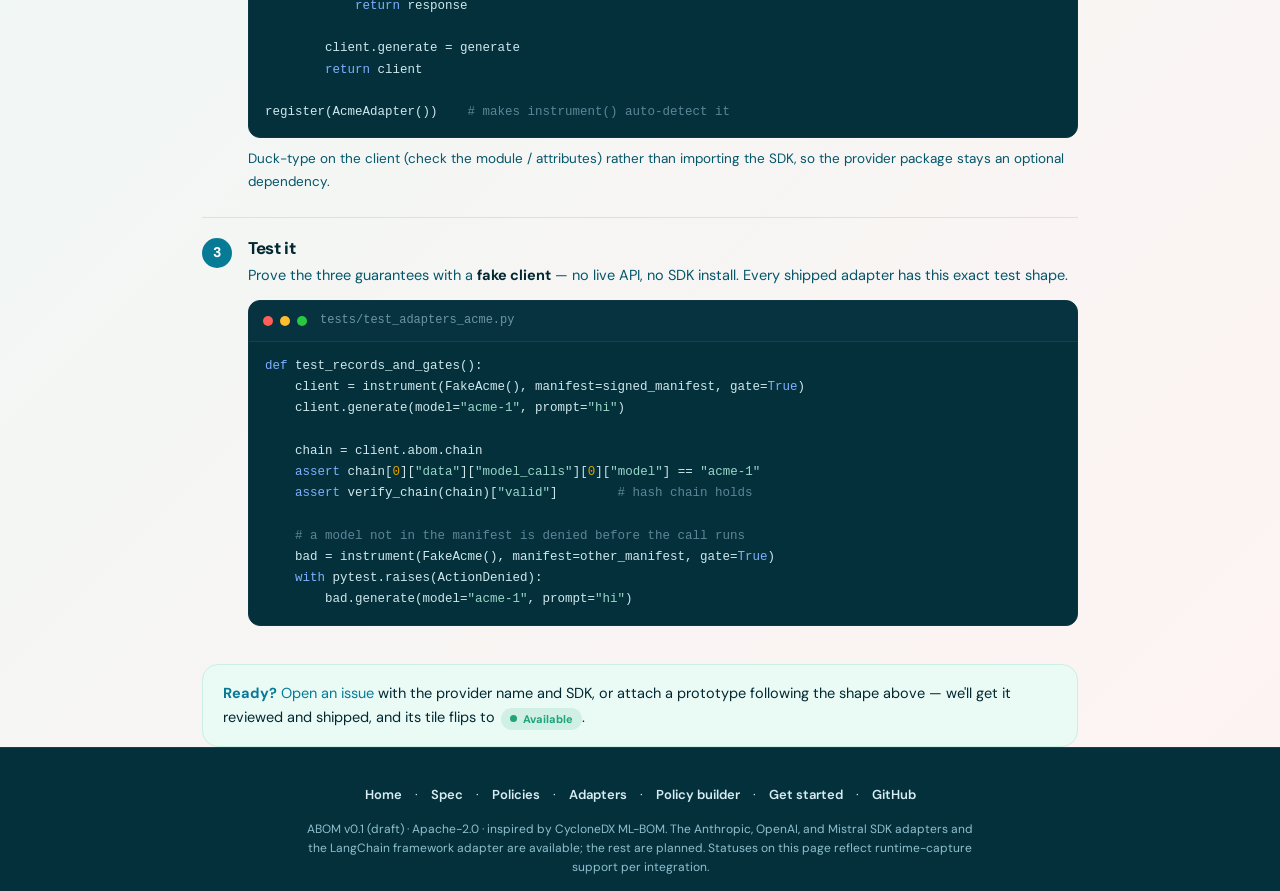
==== commit d73863f0: "Landing: update navigation links to include Broker and Witness sections" ====
--- a/website/adapters.html
+++ b/website/adapters.html
@@ -34,7 +34,7 @@
   nav .wrap{display:flex;align-items:center;justify-content:space-between;height:60px;max-width:1120px}
   .brand{display:flex;align-items:center;gap:10px;font-weight:800;color:#fff;font-size:18px}
   .brand:hover{text-decoration:none}.brand svg{width:25px;height:25px}
-  .navlinks{display:flex;gap:22px;align-items:center}
+  .navlinks{display:flex;flex-wrap:nowrap;gap:20px;align-items:center;white-space:nowrap}
   .navlinks a{color:var(--ice);font-size:14.5px;font-weight:600}.navlinks a:hover{color:#fff;text-decoration:none}
   .navlinks a.active{color:#fff}
   .btn{display:inline-block;background:var(--mint);color:var(--navy);font-weight:700;padding:10px 18px;border-radius:10px;font-size:14.5px;transition:transform .15s,box-shadow .15s;cursor:pointer;border:none}
@@ -140,6 +140,8 @@
     </a>
     <div class="navlinks">
       <a href="/#what">What it is</a>
+      <a href="/#broker">Broker</a>
+      <a href="/#witness">Witness</a>
       <a href="spec.html">Spec</a>
       <a href="policies.html">Policies</a>
       <a href="adapters.html" class="active">Adapters</a>
--- a/website/theme.css
+++ b/website/theme.css
@@ -28,9 +28,13 @@
   --shadow-sm:0 2px 10px rgba(4,80,96,.07);
 }
 
+/* gradient lives on html (the canvas background): it covers the full scroll
+   height with no background-attachment:fixed, which breaks compositing under
+   backdrop-filter and paints black in some Chrome capture paths */
+html{background:linear-gradient(135deg,#f3fafb 0%,#e6faf5 55%,#fff3f3 100%);min-height:100%}
 body{
   font-family:"DM Sans", system-ui, -apple-system, BlinkMacSystemFont, "Segoe UI", Roboto, sans-serif;
-  background:linear-gradient(135deg,#f3fafb 0%,#e6faf5 55%,#fff3f3 100%) fixed;
+  background:transparent;
   color:var(--ink);
 }
 
@@ -65,8 +69,10 @@
 .hero .eyebrow, header.hero .eyebrow{color:var(--coral-text)}
 /* inline white <b> tags written for the dark hero */
 .hero b[style], header.hero b[style]{color:var(--ink) !important}
-.chip{background:rgba(255,255,255,.66);border:1px solid #cfe9ef;color:var(--slate)}
-.chip b{color:var(--coral-text)}
+/* .hero .chip specificity so this beats spec.html's scoped `.hero .chip`
+   rule (which sets light-on-dark colors meant for the old dark hero) */
+.chip, .hero .chip, header.hero .chip{background:rgba(255,255,255,.66);border:1px solid #cfe9ef;color:var(--slate)}
+.chip b, .hero .chip b, header.hero .chip b{color:var(--coral-text)}
 .install{background:var(--navy);border-color:rgba(4,48,60,.35)}
 
 /* --- buttons: coral CTA ----------------------------------------------------- */
@@ -102,3 +108,49 @@
 
 /* --- footer: deep ink-teal --------------------------------------------------- */
 footer .muted, footer .dis, footer .disclaimer{color:#8fc0cd}
+
+/* --- motion: floating gradient blobs (as on the draft), terminal, reveals --- */
+.hero{position:relative;overflow:hidden}
+.aurora{position:absolute;inset:0;pointer-events:none;z-index:0}
+/* soft, blurred blobs that gently float — the draft's calm "eg-blob" effect:
+   a small translate + slight scale on a 9s ease-in-out loop, staggered */
+.aurora i{position:absolute;border-radius:50%;filter:blur(72px);opacity:.6;will-change:transform;
+  animation:blob 9s ease-in-out infinite}
+.aurora i:nth-child(1){width:480px;height:480px;right:-110px;top:-150px;background:rgba(255,90,84,.30)}
+.aurora i:nth-child(2){width:420px;height:420px;left:-120px;bottom:-170px;background:rgba(0,200,150,.30);animation-delay:-3s}
+.aurora i:nth-child(3){width:320px;height:320px;left:42%;top:28%;background:rgba(8,145,178,.18);animation-delay:-6s}
+@keyframes blob{
+  0%,100%{transform:translate(0,0) scale(1)}
+  50%{transform:translate(14px,-20px) scale(1.08)}
+}
+
+/* hero two-column: copy left, live terminal right */
+.hero-grid{display:grid;grid-template-columns:1.12fr .88fr;gap:46px;align-items:center}
+@media(max-width:1020px){.hero-grid{grid-template-columns:1fr;gap:30px}}
+
+.term{background:var(--navy);border:1px solid #0b3844;border-radius:16px;overflow:hidden;
+  box-shadow:0 24px 60px rgba(4,48,60,.28)}
+.term .tbar{display:flex;align-items:center;gap:7px;padding:11px 15px;background:#06333f;border-bottom:1px solid #0b4552}
+.term .tbar i{width:11px;height:11px;border-radius:50%;display:block}
+.term .tbar i.r{background:#ff5f57}.term .tbar i.y{background:#febc2e}.term .tbar i.g{background:#28c840}
+.term .tbar span{margin-left:8px;color:#6f9aa8;font-size:12.5px;font-family:ui-monospace,monospace}
+.term pre{margin:0;padding:16px 18px;min-height:238px;font-family:"SF Mono",ui-monospace,Menlo,Consolas,monospace;
+  font-size:12.5px;line-height:1.85;color:#cfe8ec;white-space:pre-wrap;word-break:break-word}
+.term .tp{color:#7fe3c8}          /* typed prompt */
+.term .ok{color:#4ee6b8;font-weight:700}
+.term .deny{color:#ff8a76;font-weight:700}
+.term .warn{color:#ffcf6b}
+.term .dim{color:#6f9aa8}
+.term .cur{display:inline-block;width:7px;height:13px;margin-left:2px;background:#7fe3c8;vertical-align:-2px;animation:blink 1s steps(1) infinite}
+@keyframes blink{50%{opacity:0}}
+
+/* scroll reveals (class added by JS so no-JS stays fully visible) */
+.rv{opacity:0;transform:translateY(14px);transition:opacity .5s ease,transform .5s ease}
+.rv.in{opacity:1;transform:none}
+
+@media (prefers-reduced-motion: reduce){
+  .aurora i,.term .cur{animation:none}
+  .rv{opacity:1;transform:none;transition:none}
+}
+
+
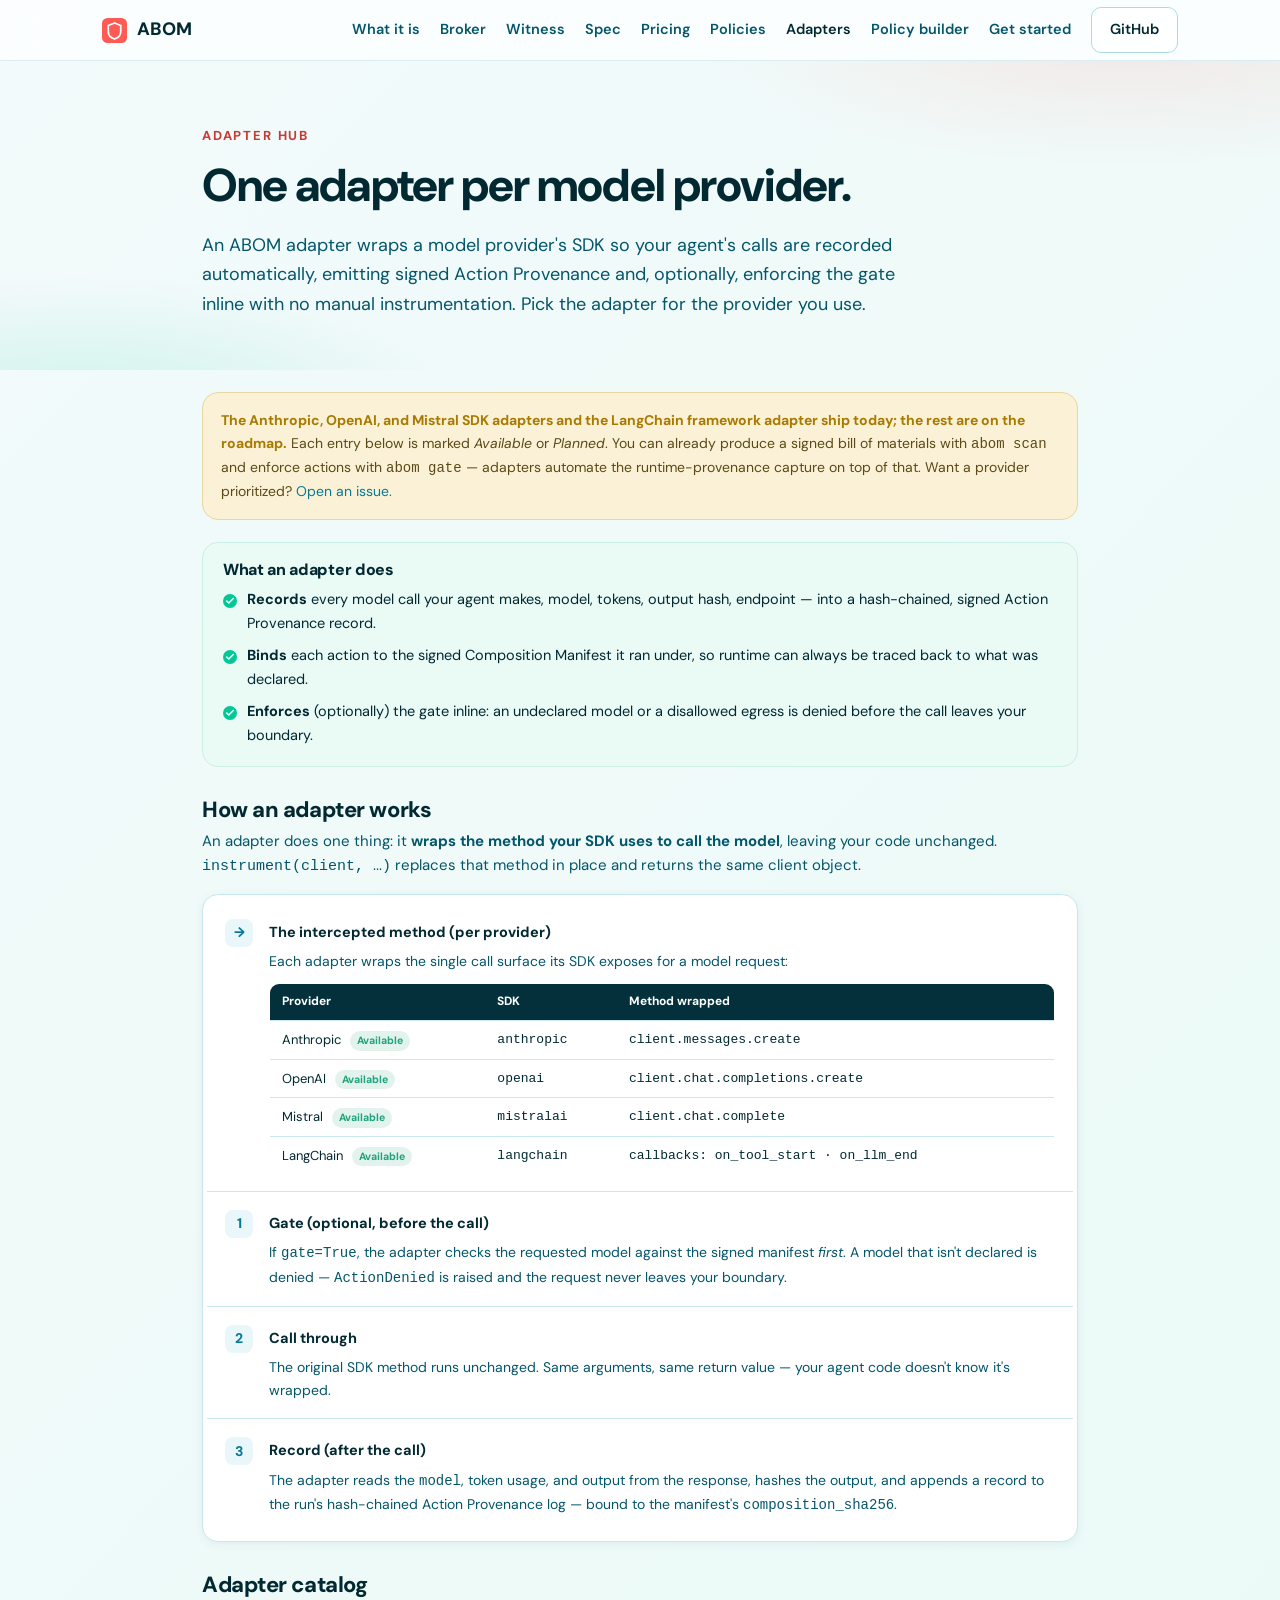
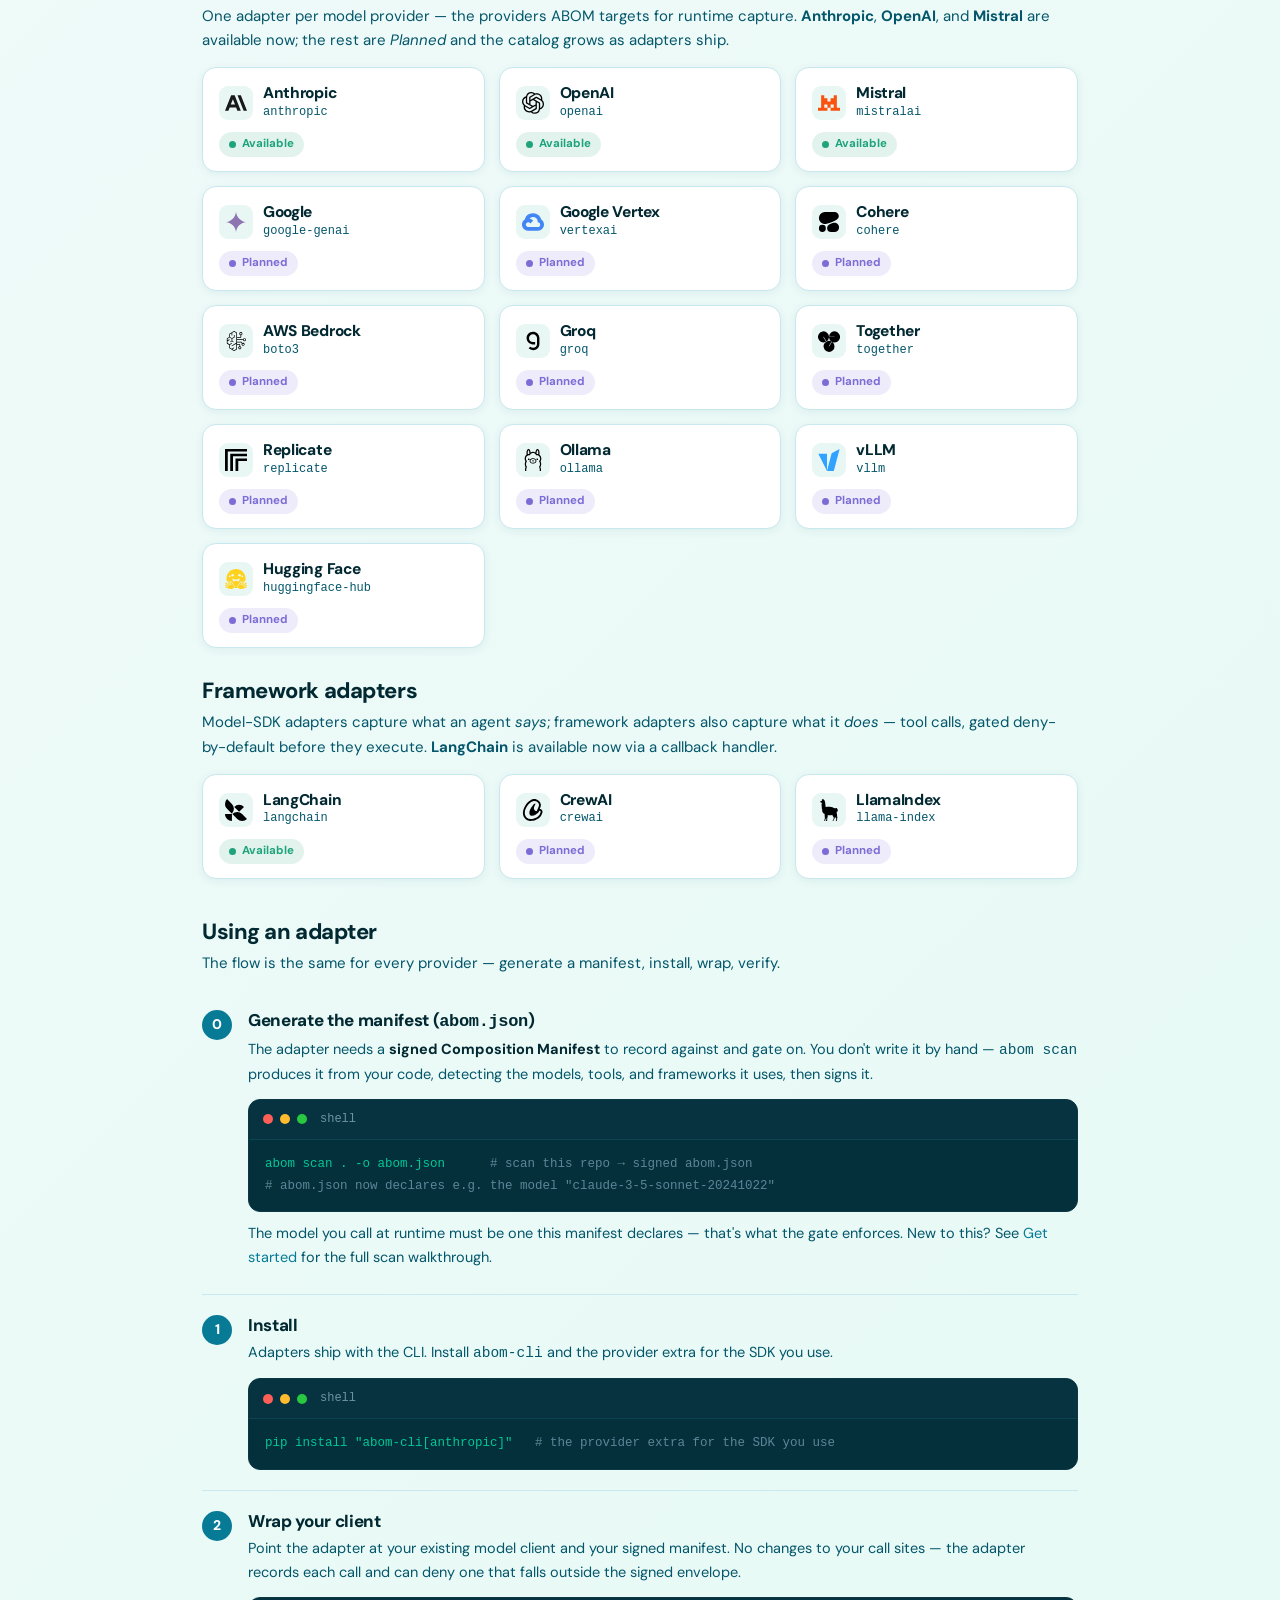
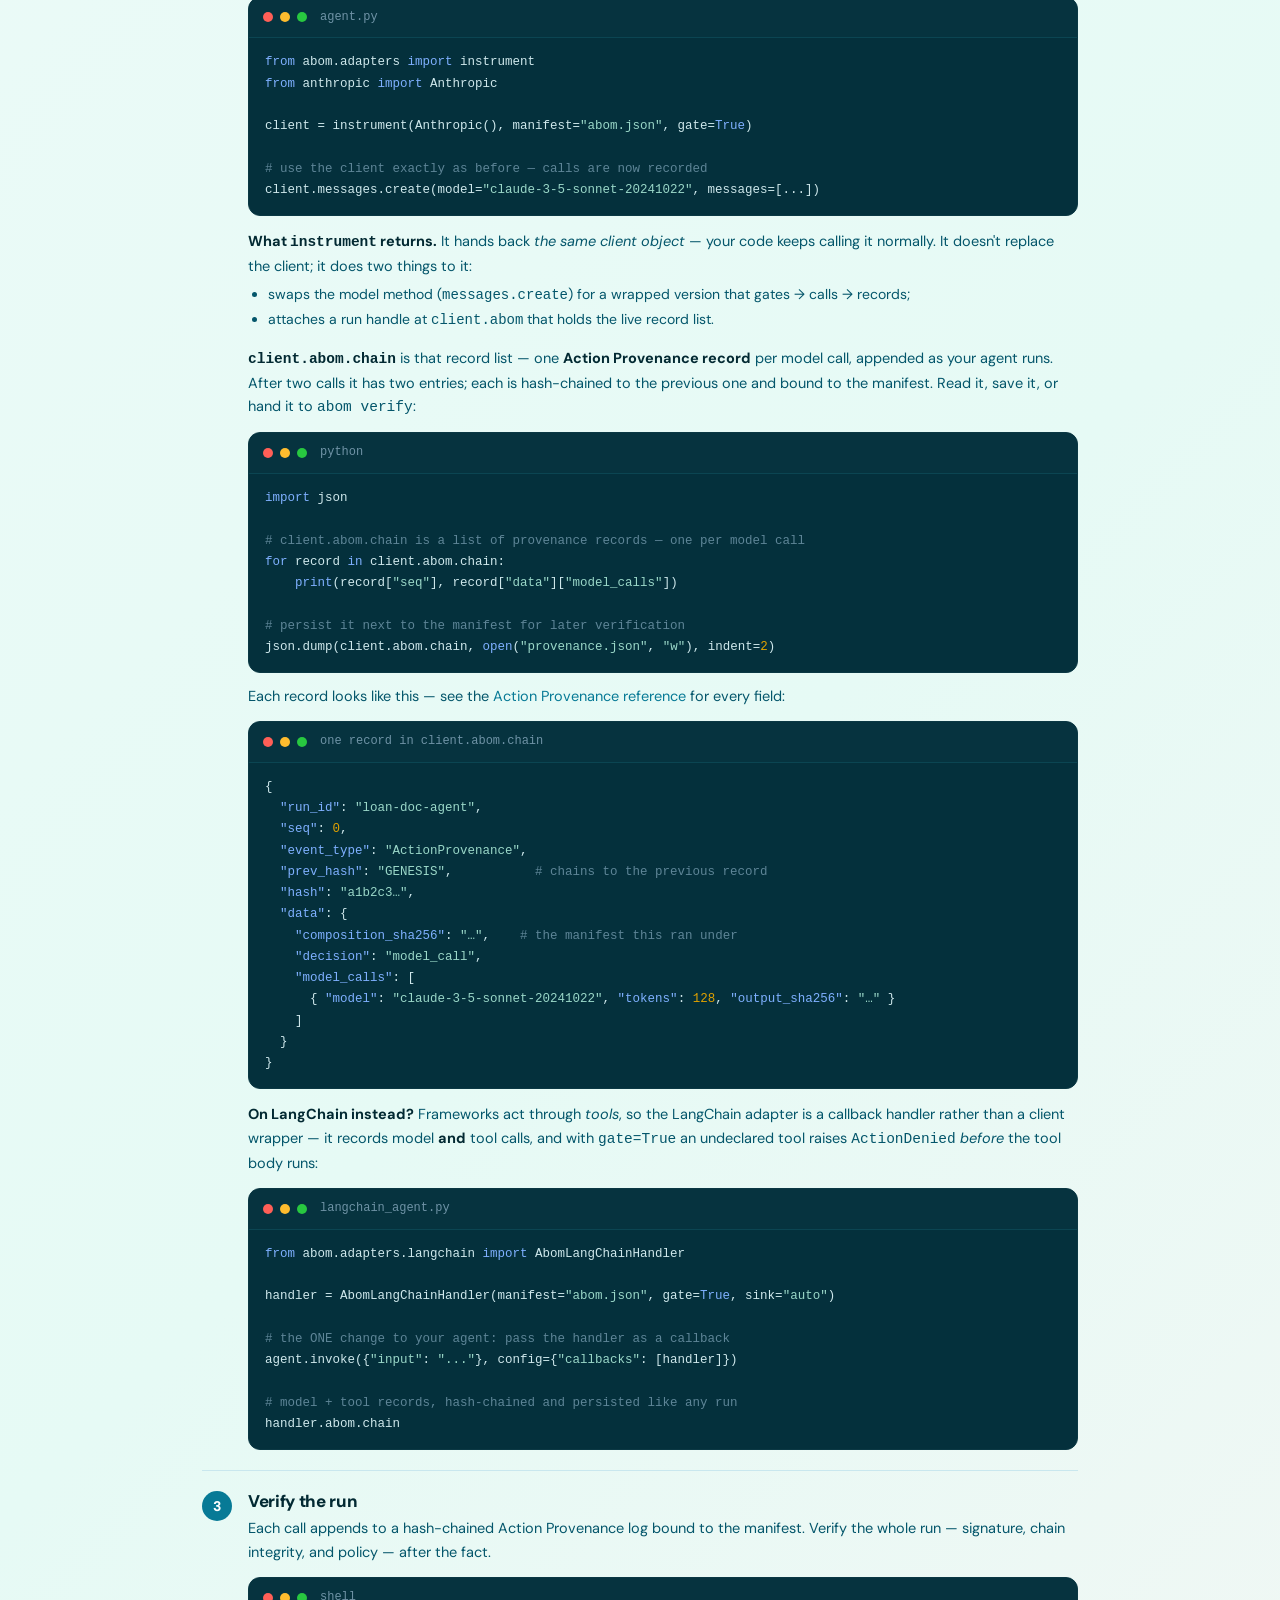
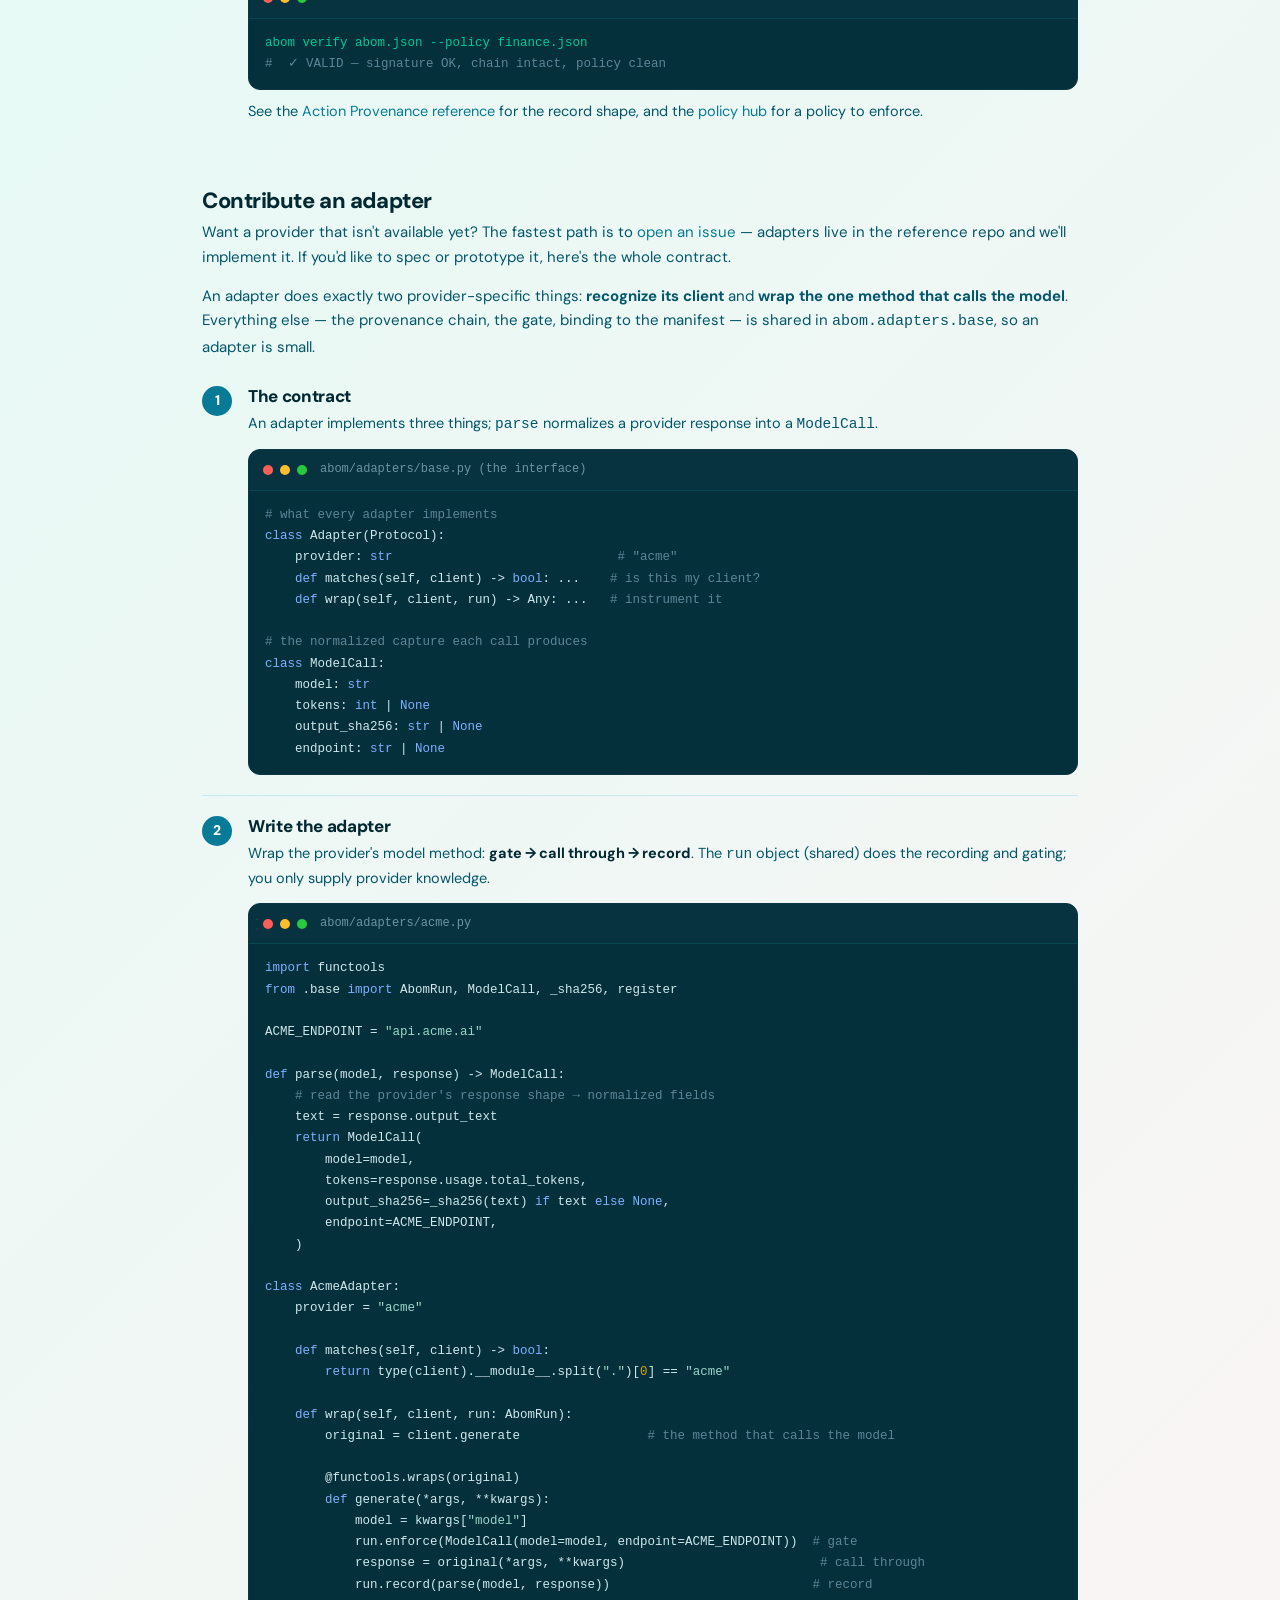
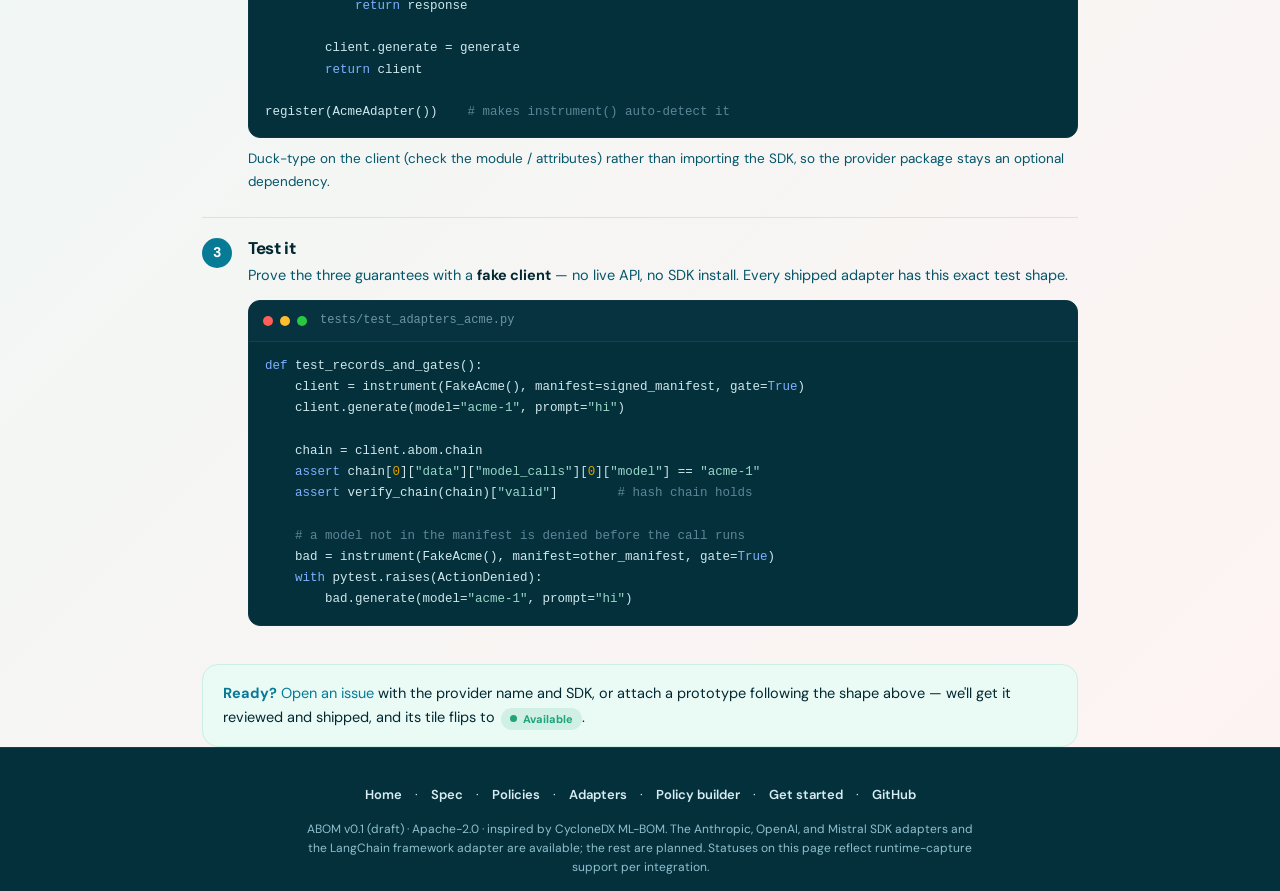
==== commit 8b3f5634: "Add a Pricing & Editions page + nav link across the site The first commercial surface: an honest ope" ====
--- a/website/adapters.html
+++ b/website/adapters.html
@@ -143,6 +143,7 @@
       <a href="/#broker">Broker</a>
       <a href="/#witness">Witness</a>
       <a href="spec.html">Spec</a>
+      <a href="pricing.html">Pricing</a>
       <a href="policies.html">Policies</a>
       <a href="adapters.html" class="active">Adapters</a>
       <a href="policy-builder.html">Policy builder</a>
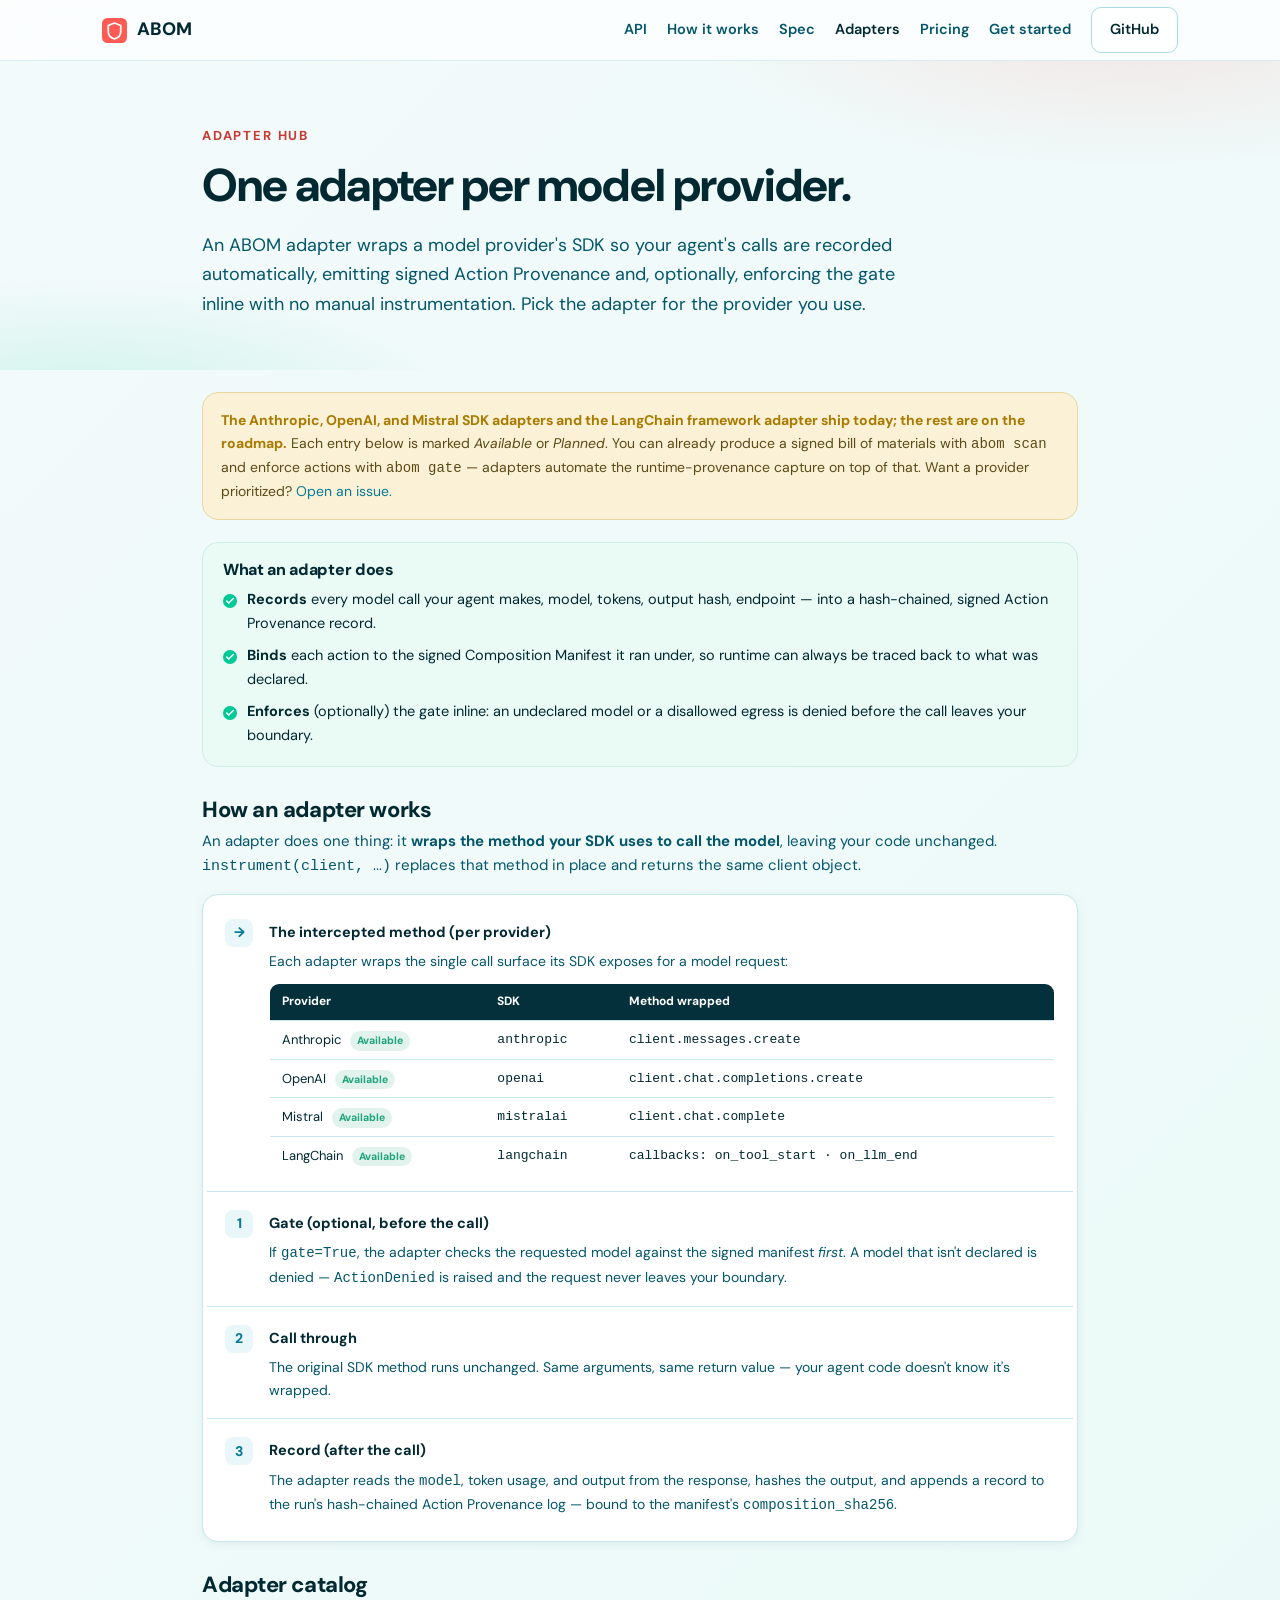
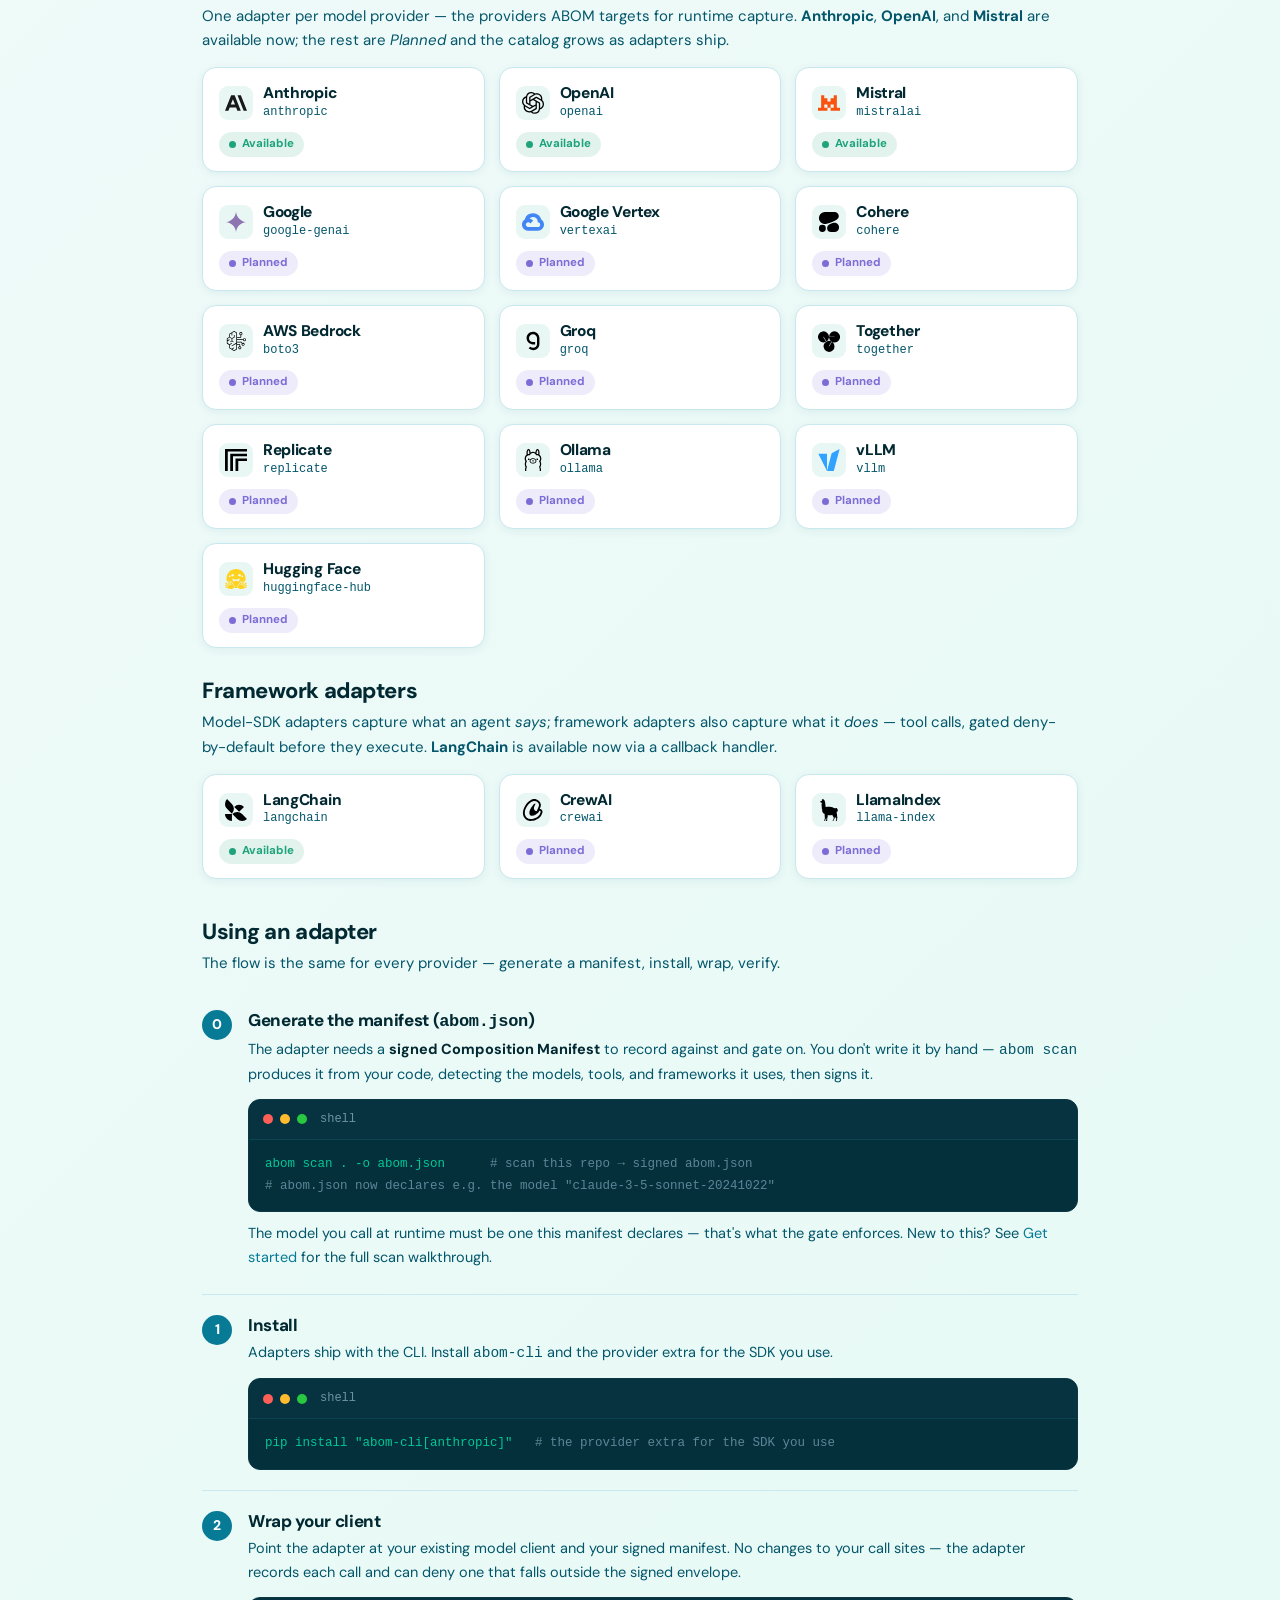
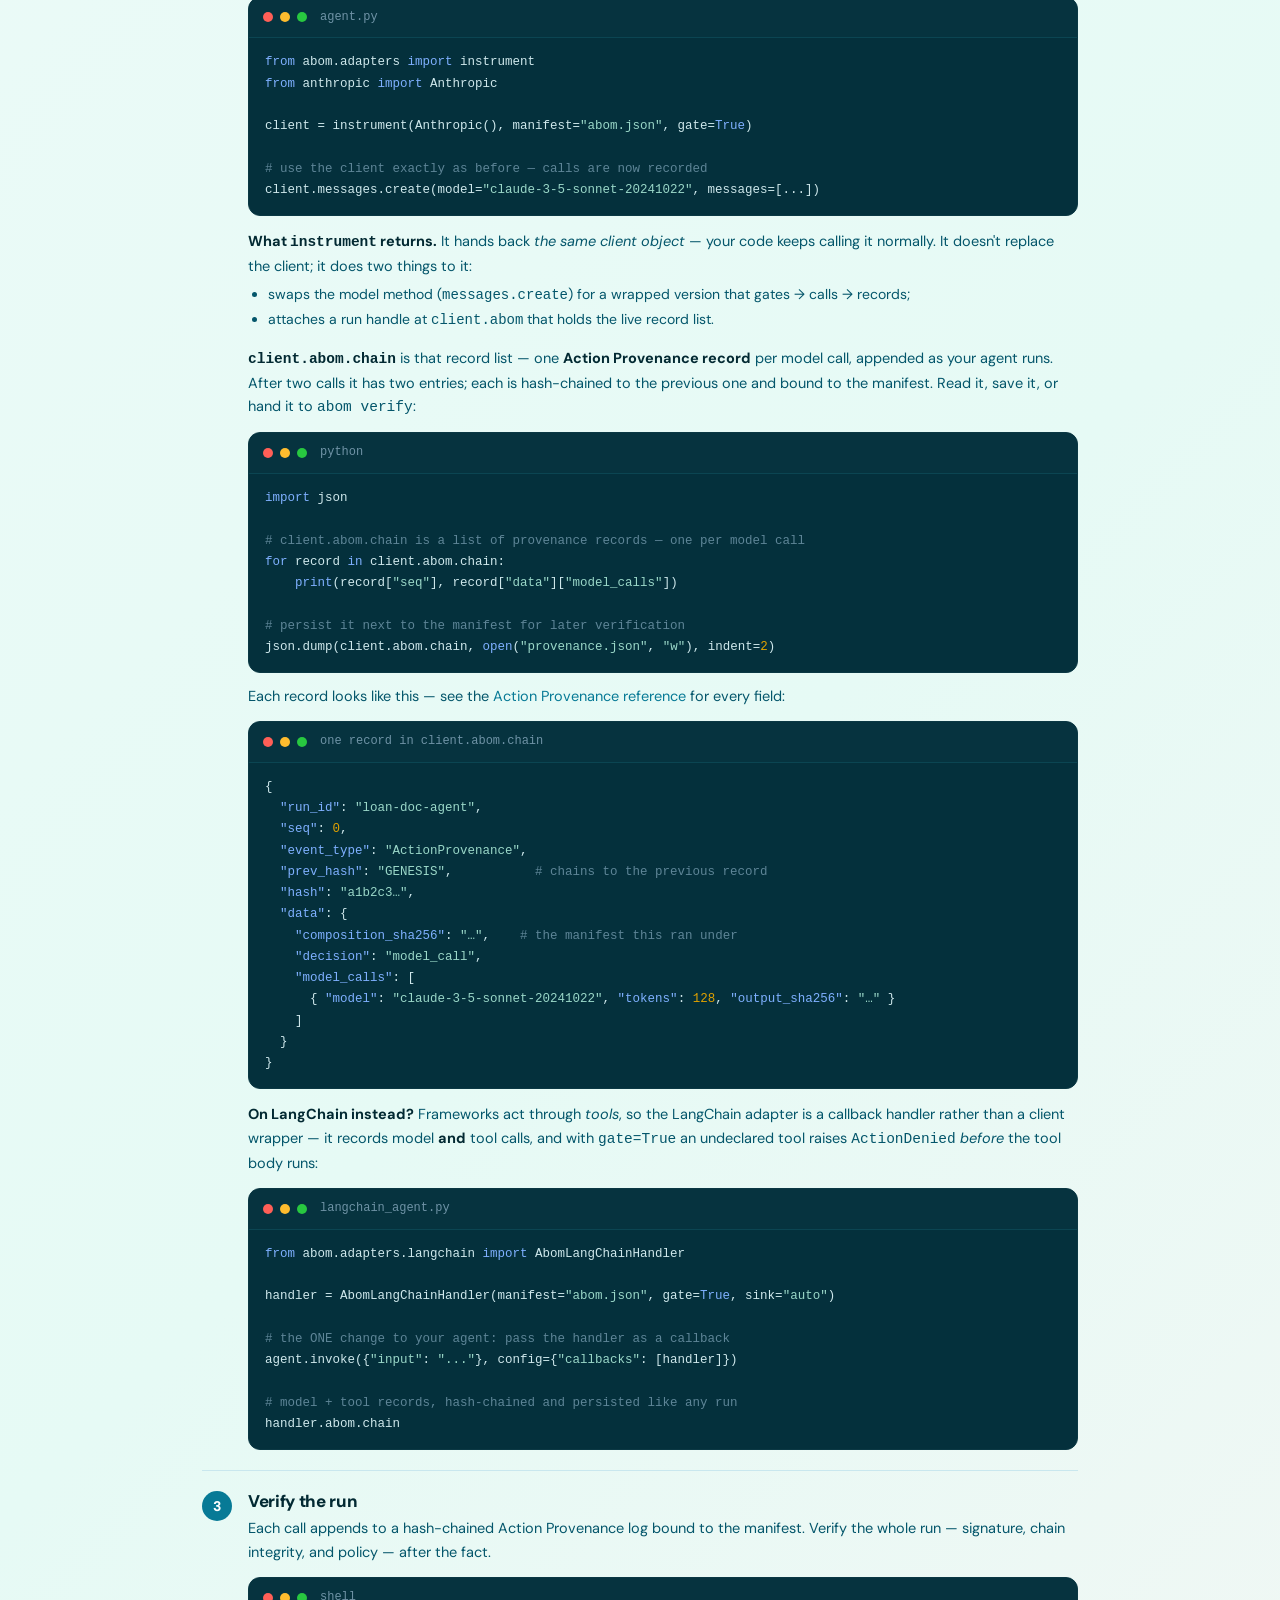
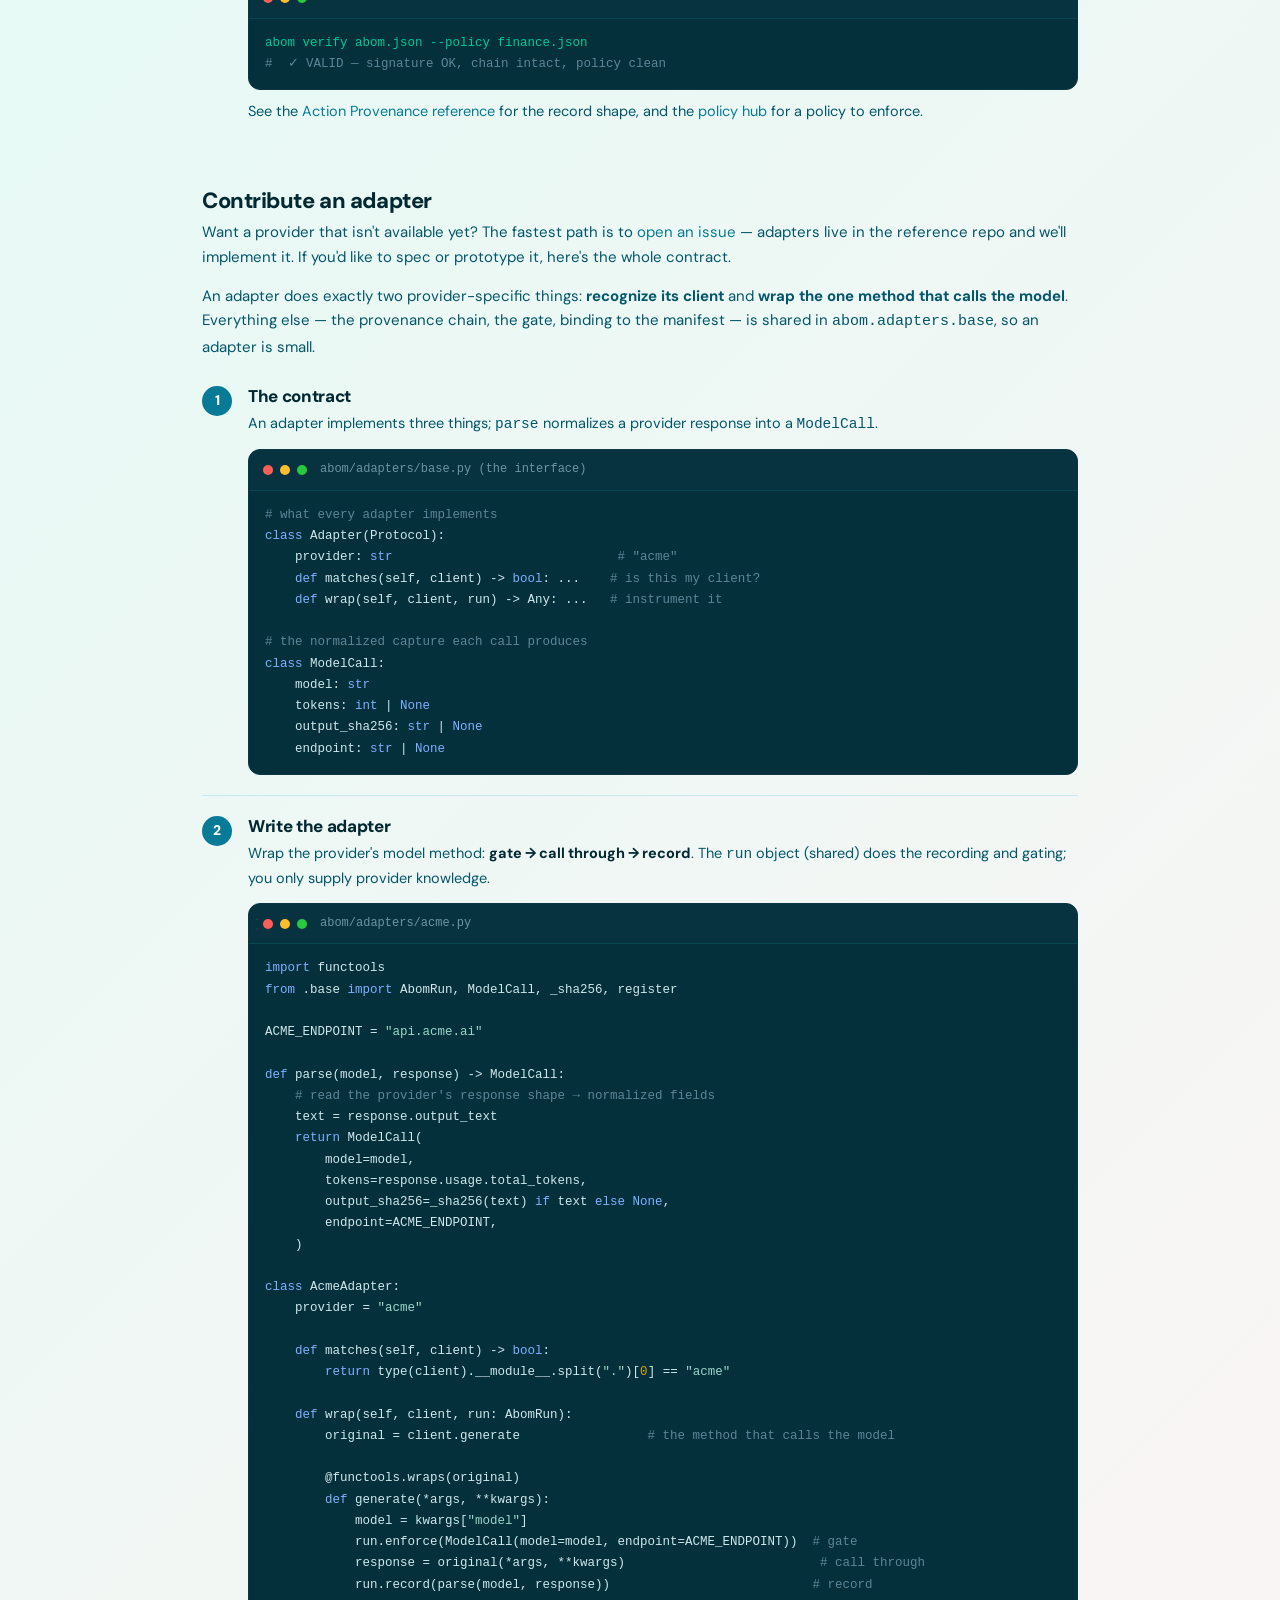
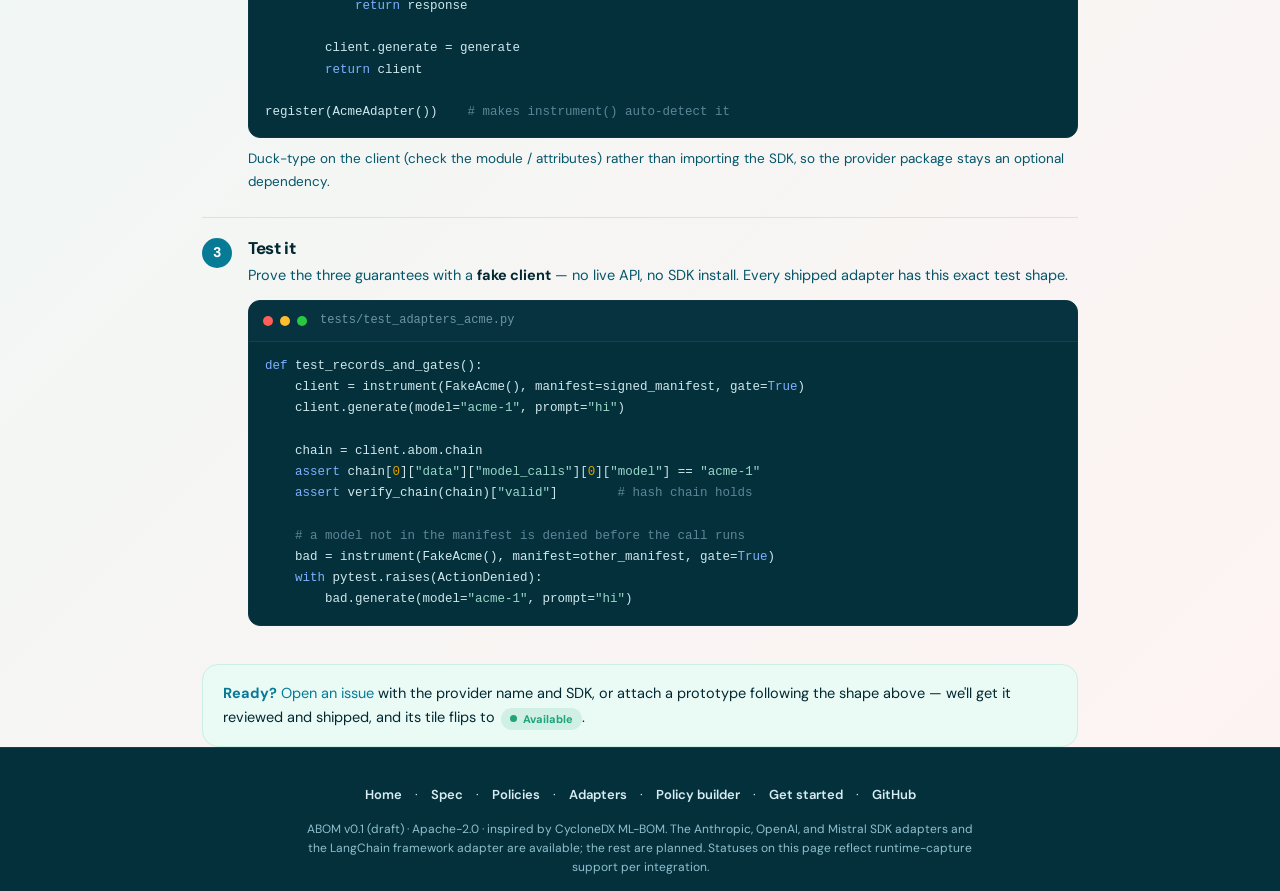
==== commit 31f3931e: "Unify the nav across all pages Every page now shares the same nav: API · How it works · Spec · Adapt" ====
--- a/website/adapters.html
+++ b/website/adapters.html
@@ -139,14 +139,11 @@
       ABOM
     </a>
     <div class="navlinks">
-      <a href="/#what">What it is</a>
-      <a href="/#broker">Broker</a>
-      <a href="/#witness">Witness</a>
+      <a href="/#api">API</a>
+      <a href="/#what">How it works</a>
       <a href="spec.html">Spec</a>
+      <a href="adapters.html" class="active">Adapters</a>
       <a href="pricing.html">Pricing</a>
-      <a href="policies.html">Policies</a>
-      <a href="adapters.html" class="active">Adapters</a>
-      <a href="policy-builder.html">Policy builder</a>
       <a href="get-started.html">Get started</a>
       <a class="btn ghost" href="https://github.com/josephassiga/abom-dev">GitHub</a>
     </div>
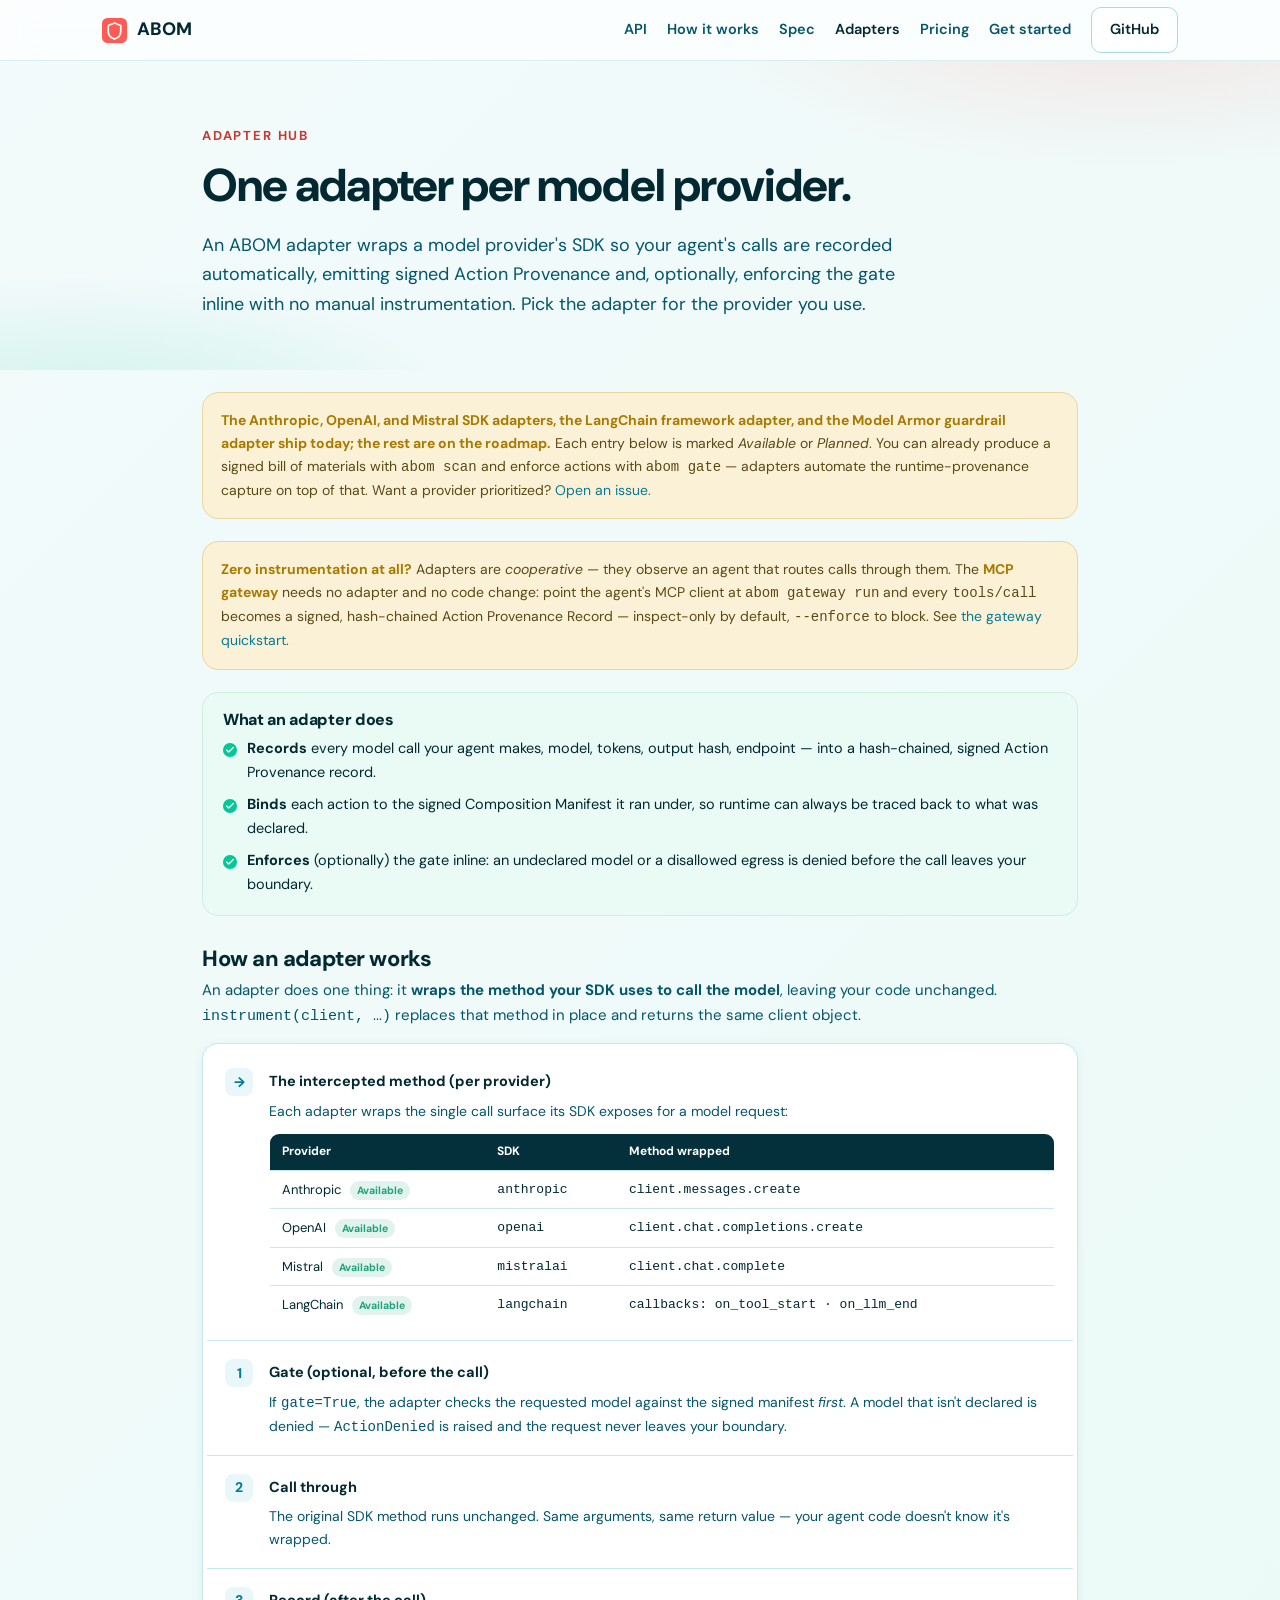
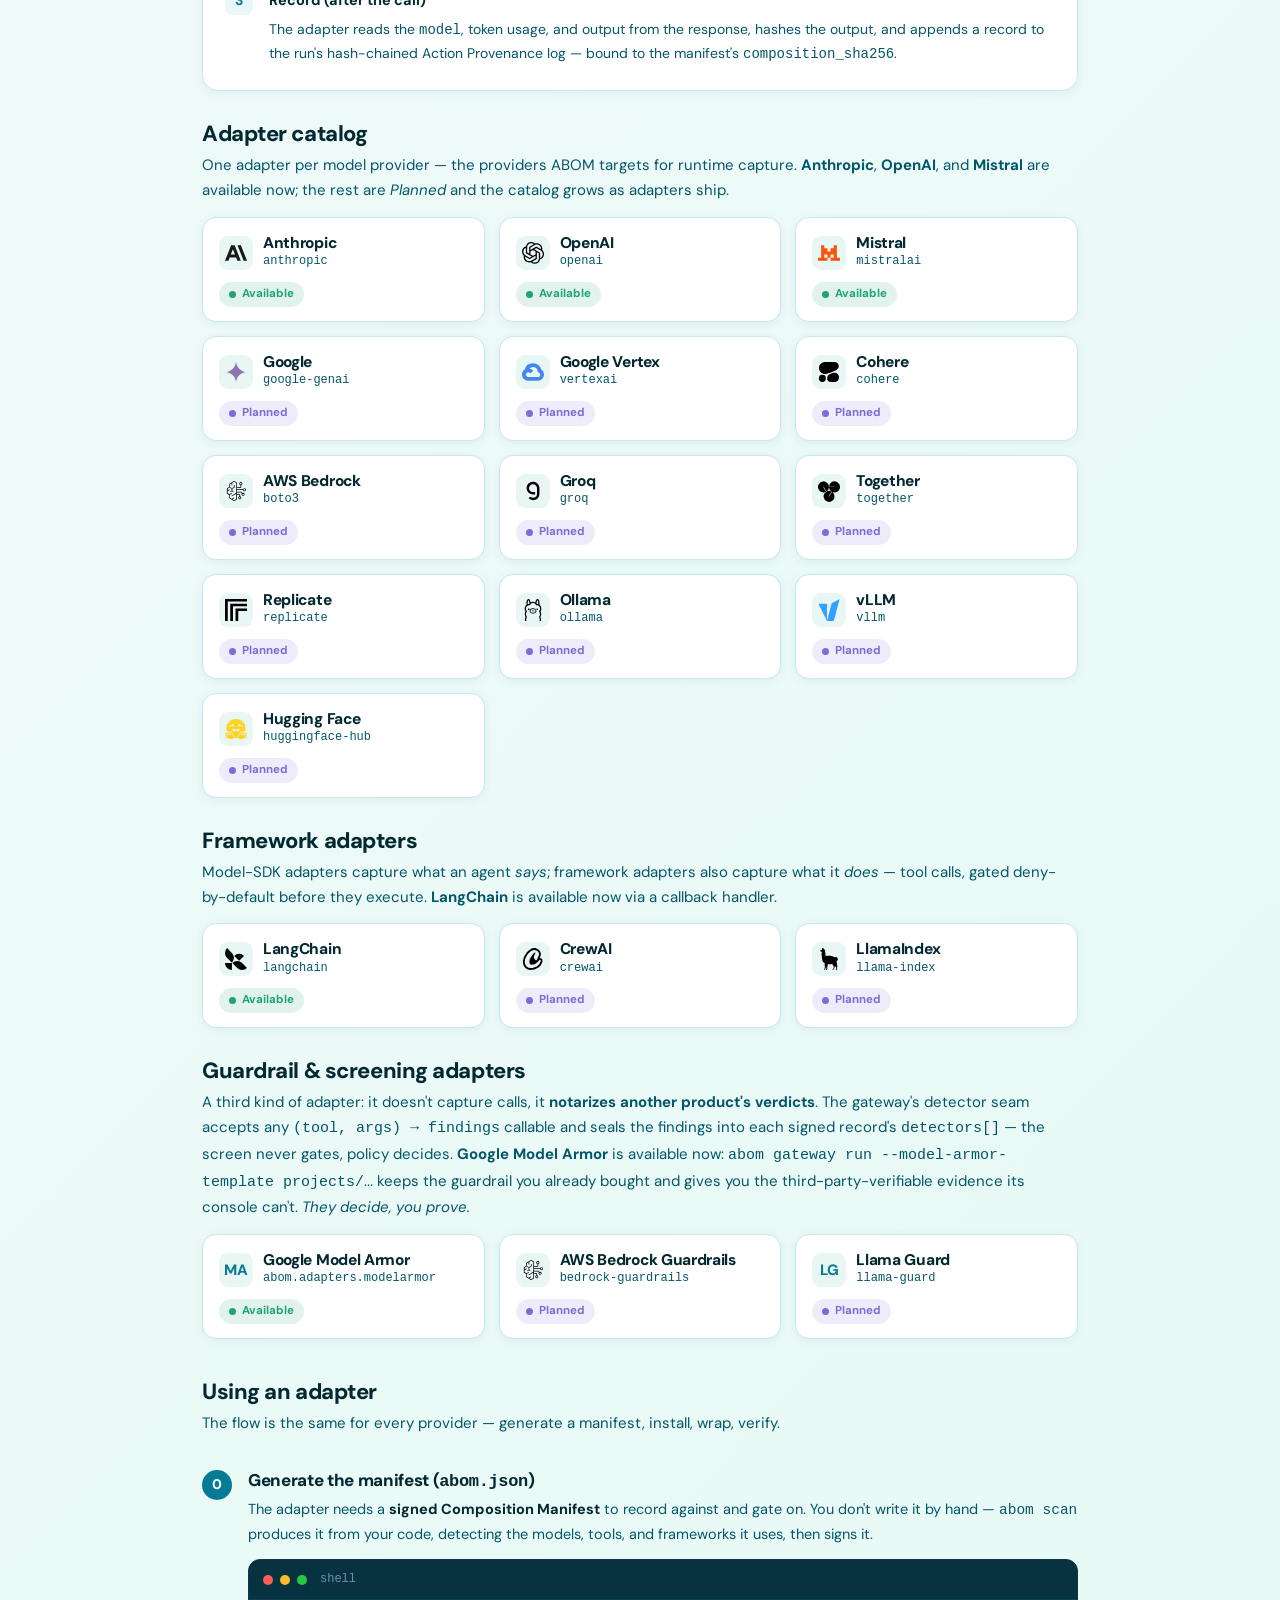
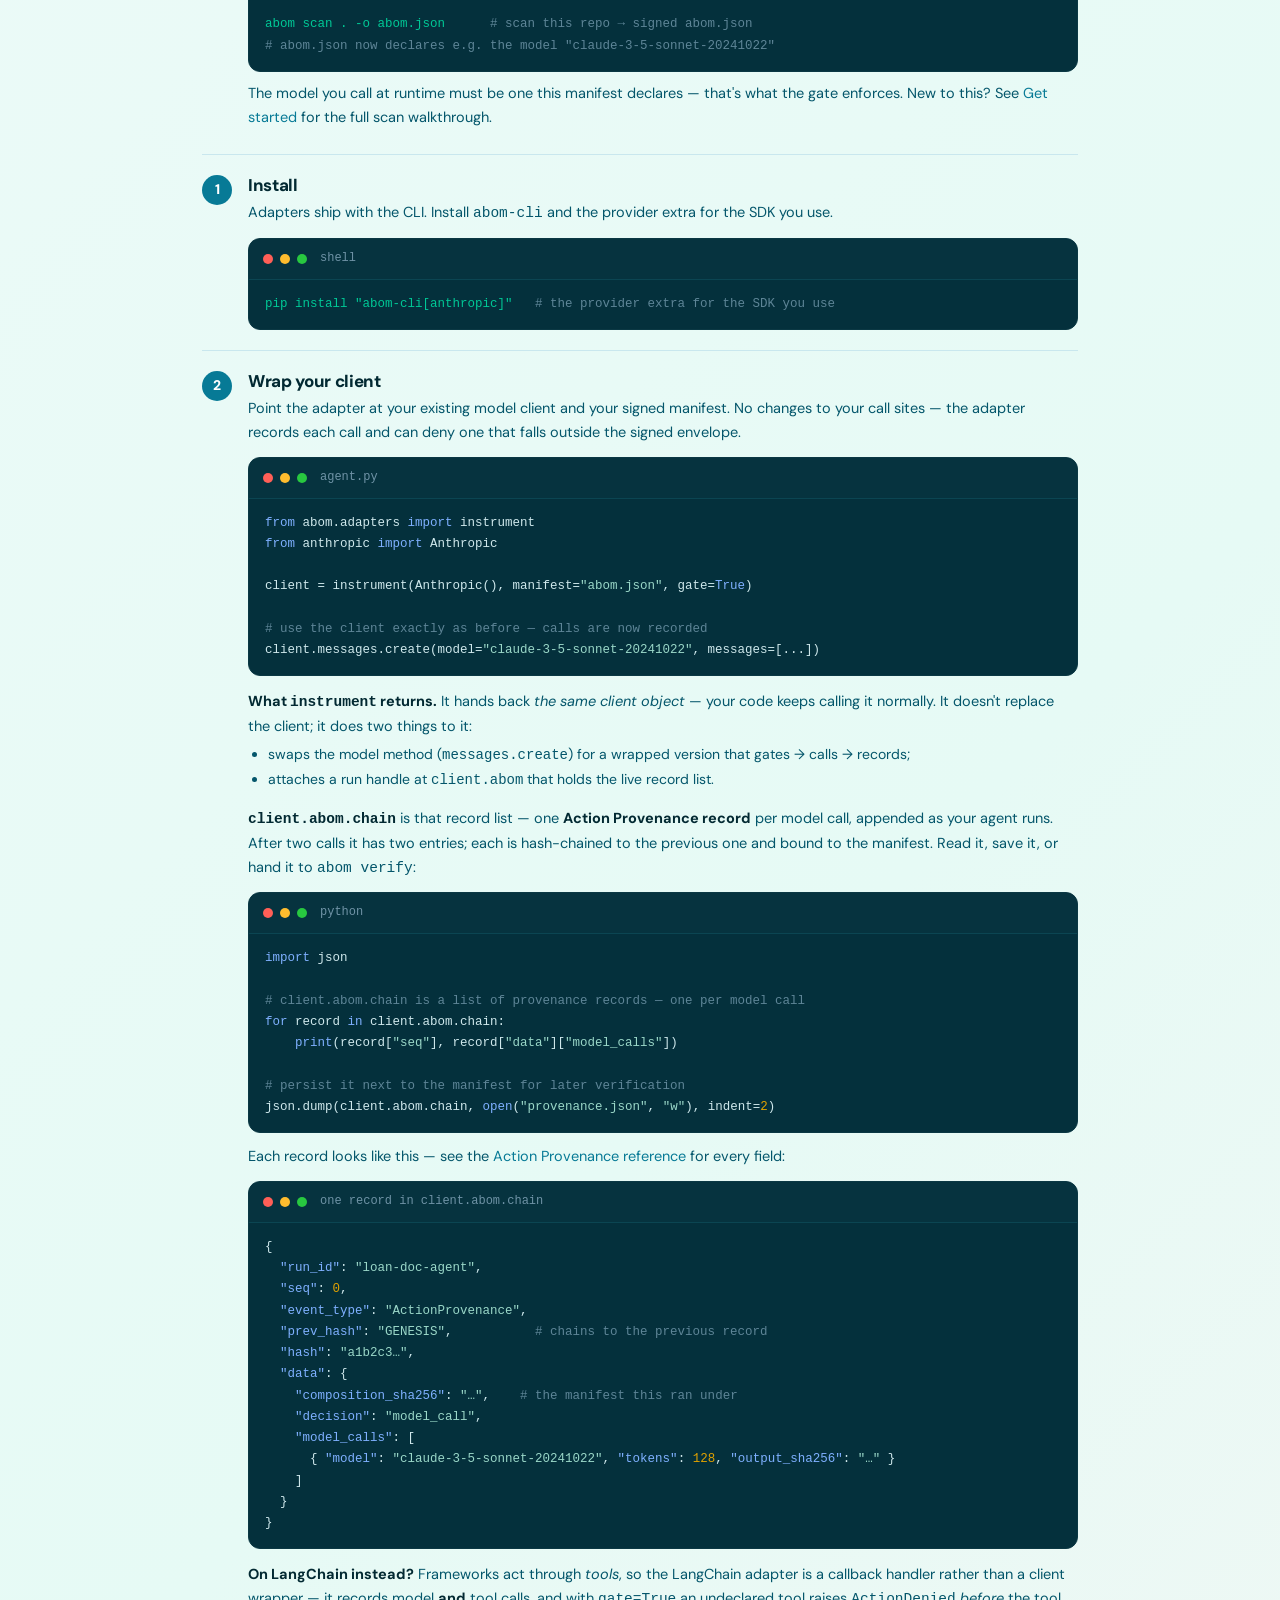
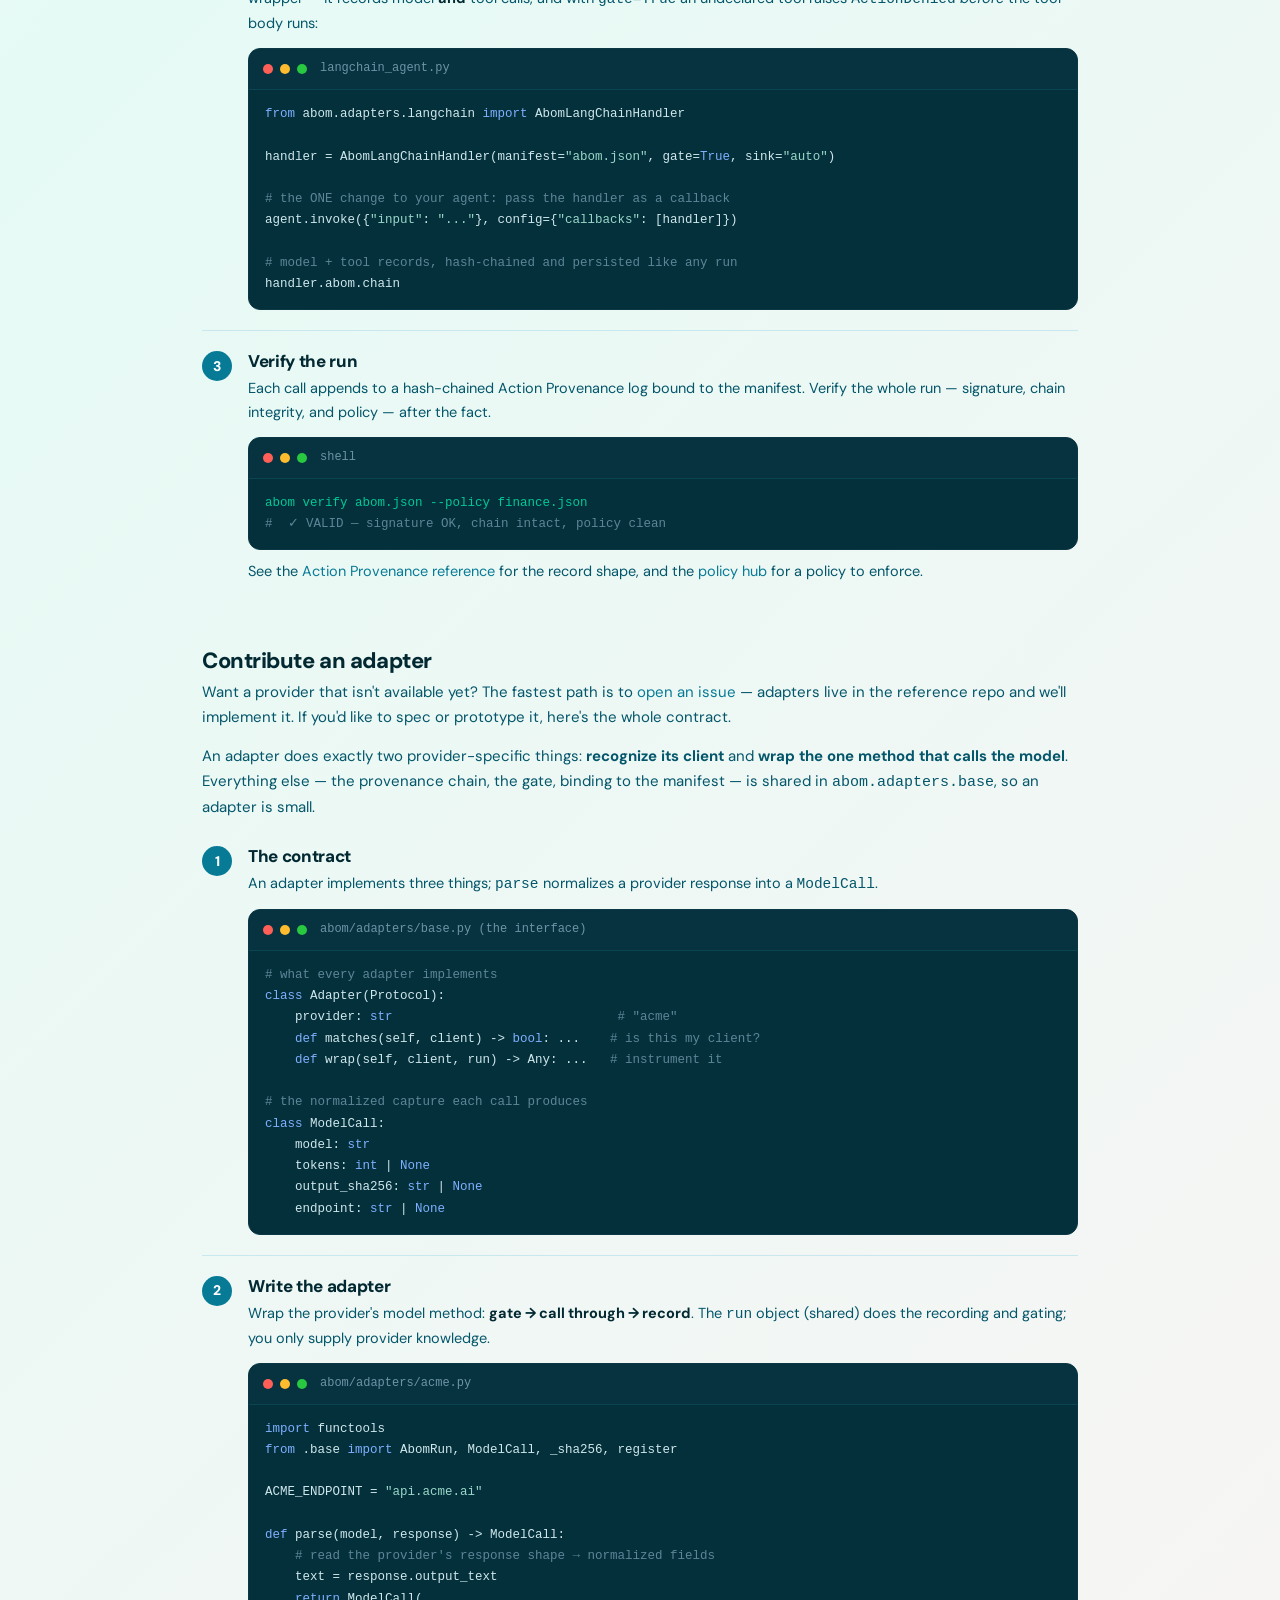
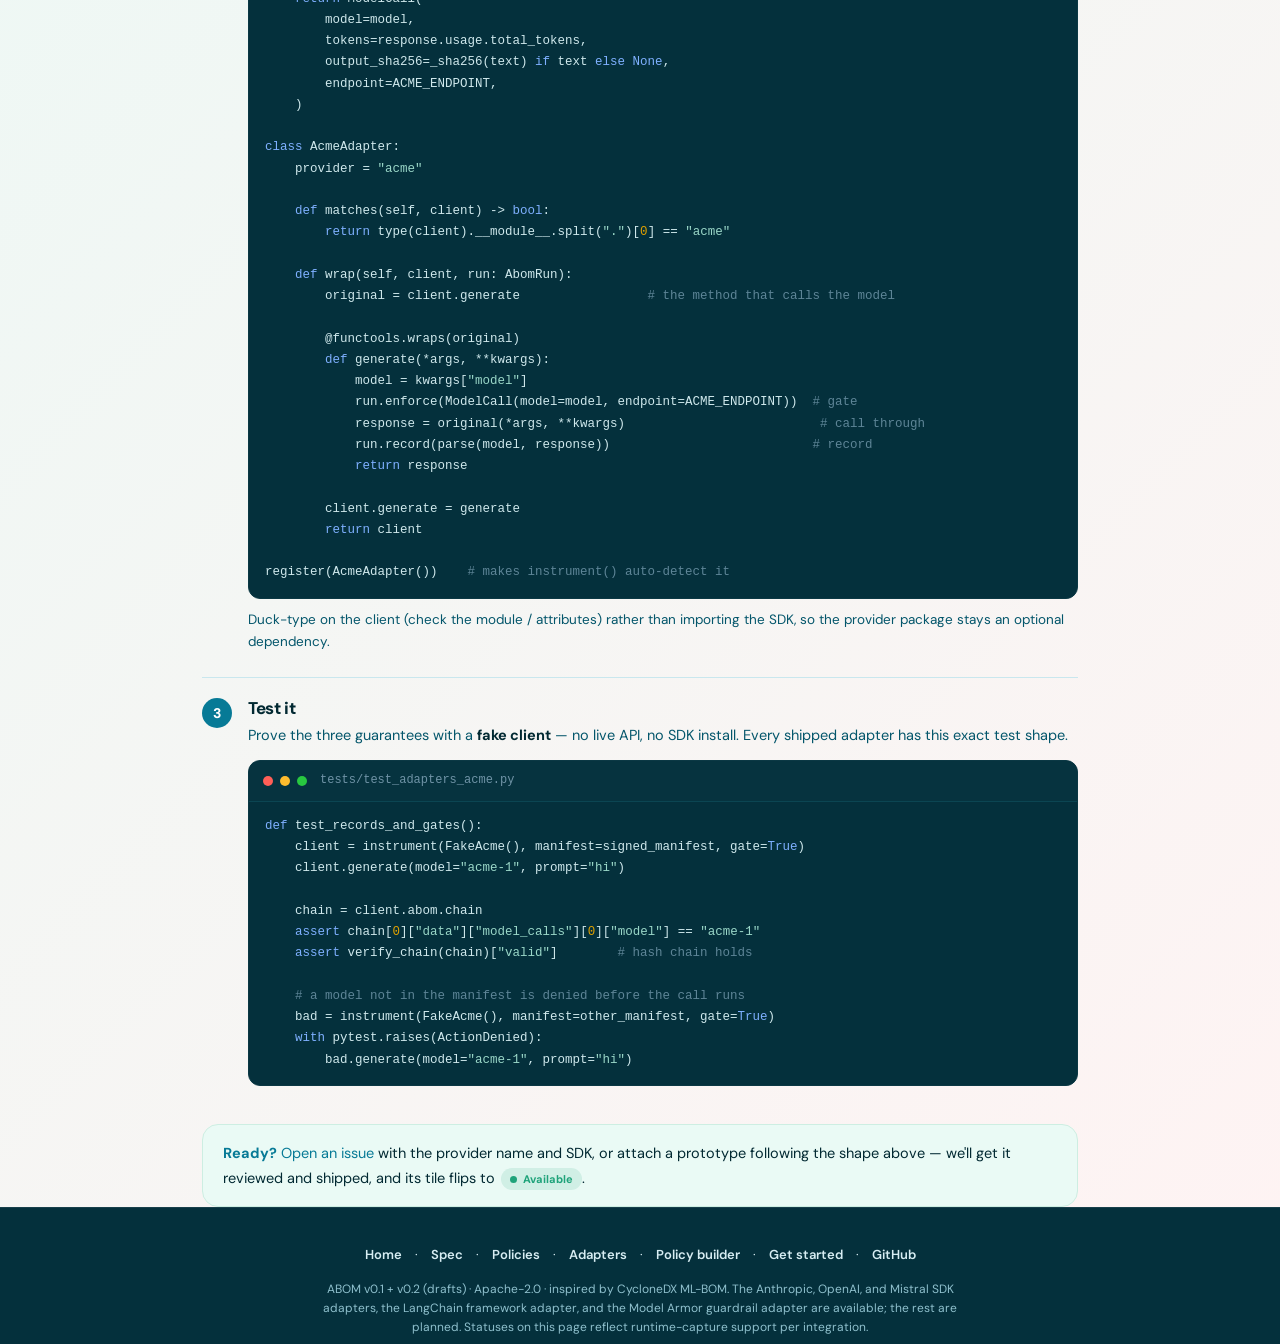
==== commit ef2833e1: "site: surface the v0.2 gateway across every page Home: the /authorize section gains the evidence-fir" ====
--- a/website/adapters.html
+++ b/website/adapters.html
@@ -161,7 +161,11 @@
 <main class="wrap">
 
   <div class="note">
-    <b>The Anthropic, OpenAI, and Mistral SDK adapters and the LangChain framework adapter ship today; the rest are on the roadmap.</b> Each entry below is marked <i>Available</i> or <i>Planned</i>. You can already produce a signed bill of materials with <span class="mono">abom scan</span> and enforce actions with <span class="mono">abom gate</span> — adapters automate the runtime-provenance capture on top of that. Want a provider prioritized? <a href="https://github.com/josephassiga/abom-dev">Open an issue.</a>
+    <b>The Anthropic, OpenAI, and Mistral SDK adapters, the LangChain framework adapter, and the Model Armor guardrail adapter ship today; the rest are on the roadmap.</b> Each entry below is marked <i>Available</i> or <i>Planned</i>. You can already produce a signed bill of materials with <span class="mono">abom scan</span> and enforce actions with <span class="mono">abom gate</span> — adapters automate the runtime-provenance capture on top of that. Want a provider prioritized? <a href="https://github.com/josephassiga/abom-dev">Open an issue.</a>
+  </div>
+
+  <div class="note">
+    <b>Zero instrumentation at all?</b> Adapters are <i>cooperative</i> — they observe an agent that routes calls through them. The <b>MCP gateway</b> needs no adapter and no code change: point the agent's MCP client at <span class="mono">abom gateway run</span> and every <span class="mono">tools/call</span> becomes a signed, hash-chained Action Provenance Record — inspect-only by default, <span class="mono">--enforce</span> to block. See <a href="get-started.html#gateway">the gateway quickstart</a>.
   </div>
 
   <!-- WHAT AN ADAPTER DOES -->
@@ -226,6 +230,14 @@
   </div>
 
   <div class="grid" id="framework-catalog"></div>
+
+  <!-- GUARDRAIL / SCREENING ADAPTERS -->
+  <div class="secthead">
+    <h2>Guardrail &amp; screening adapters</h2>
+    <p>A third kind of adapter: it doesn't capture calls, it <b>notarizes another product's verdicts</b>. The gateway's detector seam accepts any <span class="mono">(tool, args) → findings</span> callable and seals the findings into each signed record's <span class="mono">detectors[]</span> — the screen never gates, policy decides. <b>Google Model Armor</b> is available now: <span class="mono">abom gateway run --model-armor-template projects/…</span> keeps the guardrail you already bought and gives you the third-party-verifiable evidence its console can't. <i>They decide, you prove.</i></p>
+  </div>
+
+  <div class="grid" id="guardrail-catalog"></div>
 
   <!-- USER GUIDE -->
   <div class="guide">
@@ -445,7 +457,7 @@
 <footer>
   <div class="wrap">
     <a href="/">Home</a> · <a href="spec.html">Spec</a> · <a href="policies.html">Policies</a> · <a href="adapters.html">Adapters</a> · <a href="policy-builder.html">Policy builder</a> · <a href="get-started.html">Get started</a> · <a href="https://github.com/josephassiga/abom-dev">GitHub</a>
-    <p class="dis">ABOM v0.1 (draft) · Apache-2.0 · inspired by CycloneDX ML-BOM. The Anthropic, OpenAI, and Mistral SDK adapters and the LangChain framework adapter are available; the rest are planned. Statuses on this page reflect runtime-capture support per integration.</p>
+    <p class="dis">ABOM v0.1 + v0.2 (drafts) · Apache-2.0 · inspired by CycloneDX ML-BOM. The Anthropic, OpenAI, and Mistral SDK adapters, the LangChain framework adapter, and the Model Armor guardrail adapter are available; the rest are planned. Statuses on this page reflect runtime-capture support per integration.</p>
   </div>
 </footer>
 
@@ -477,6 +489,13 @@
     { name:"CrewAI",    pkg:"crewai",    ab:"CA", img:"crewai.svg" },
     { name:"LlamaIndex",pkg:"llama-index",ab:"LI", img:"llamaindex.svg" }
   ];
+  // guardrail/screening adapters: notarize another product's verdicts into
+  // the gateway's signed records (detectors[]) — never gate, policy decides.
+  var GUARDRAILS = [
+    { name:"Google Model Armor", pkg:"abom.adapters.modelarmor", ab:"MA", img:"model-armor.svg", status:"available" },
+    { name:"AWS Bedrock Guardrails", pkg:"bedrock-guardrails", ab:"BG", img:"aws-bedrock.svg" },
+    { name:"Llama Guard", pkg:"llama-guard", ab:"LG", img:"llamaguard.svg" }
+  ];
   var LABEL = { available:"Available", planned:"Planned" };
   function icon(a){
     // <img> with onerror fallback: if the logo file is missing, swap to the
@@ -497,6 +516,7 @@
   }
   render(ADAPTERS, 'catalog');
   render(FRAMEWORKS, 'framework-catalog');
+  render(GUARDRAILS, 'guardrail-catalog');
 })();
 </script>
 
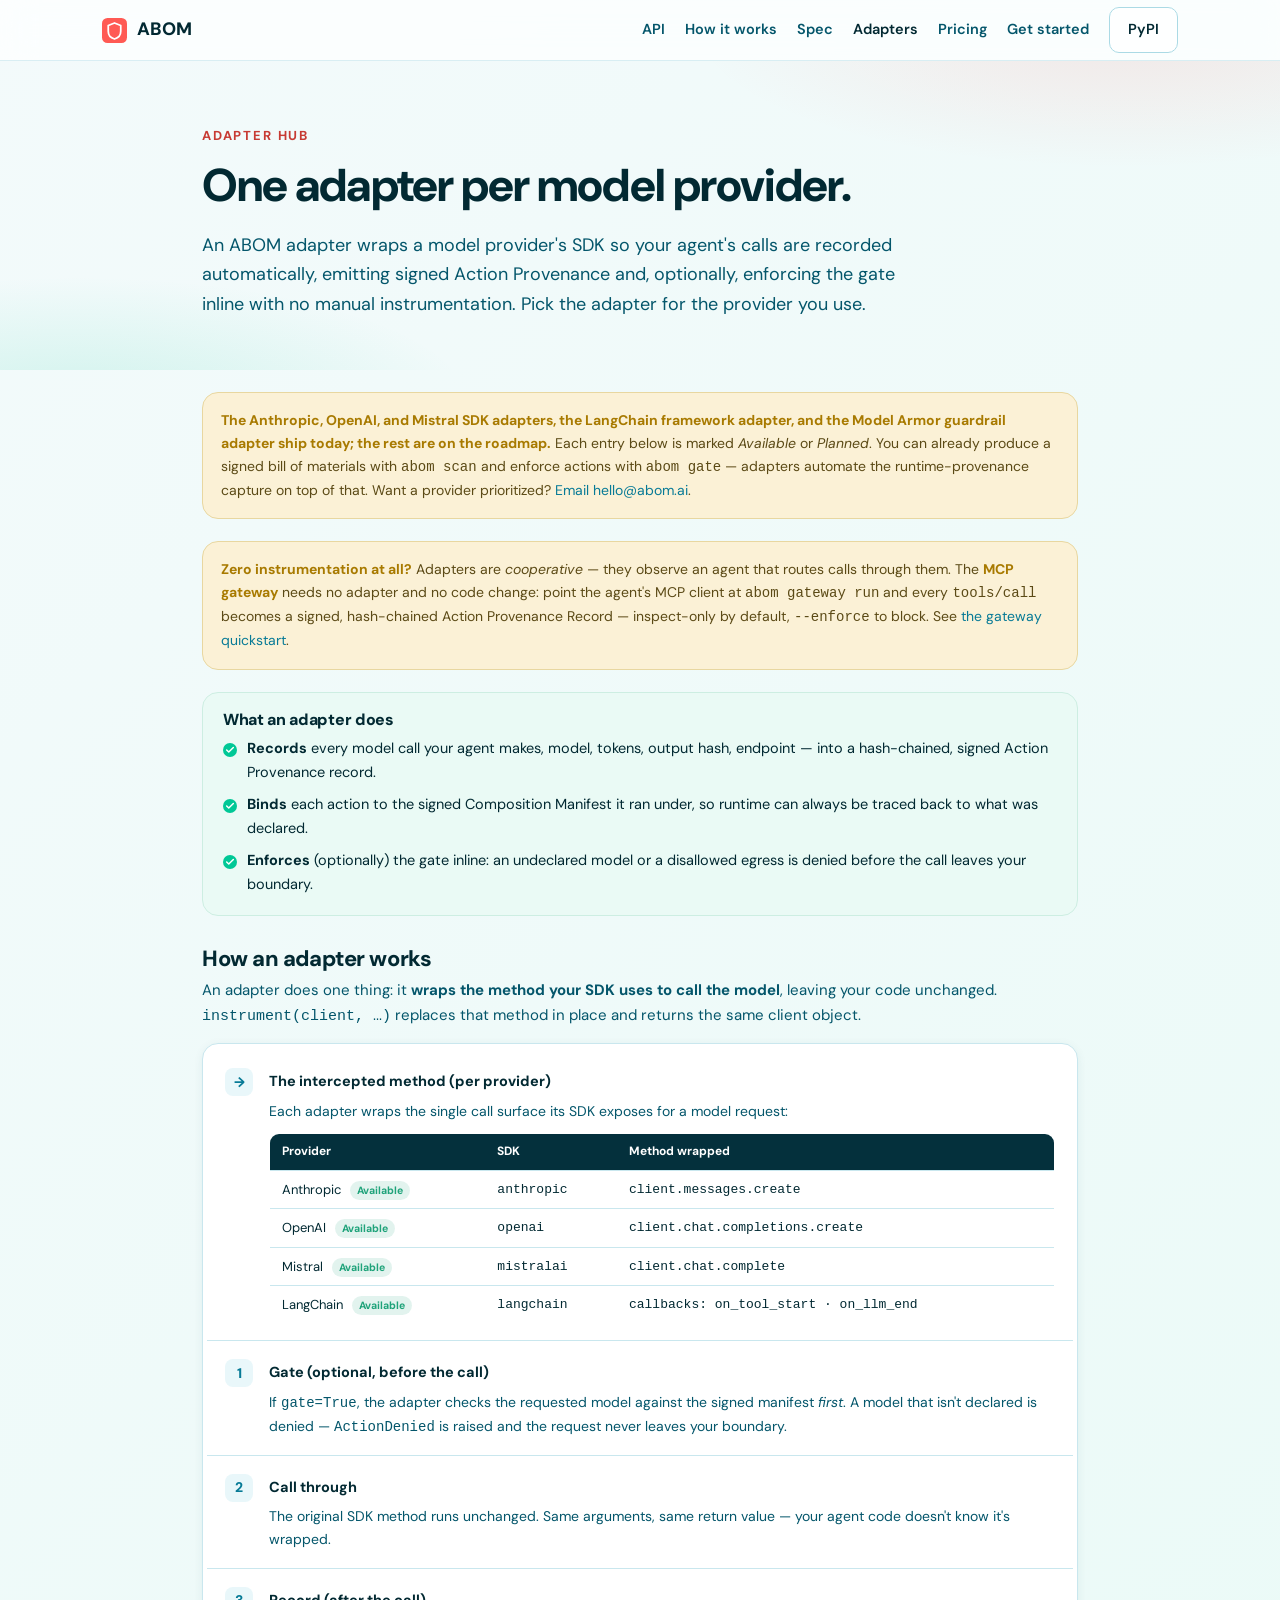
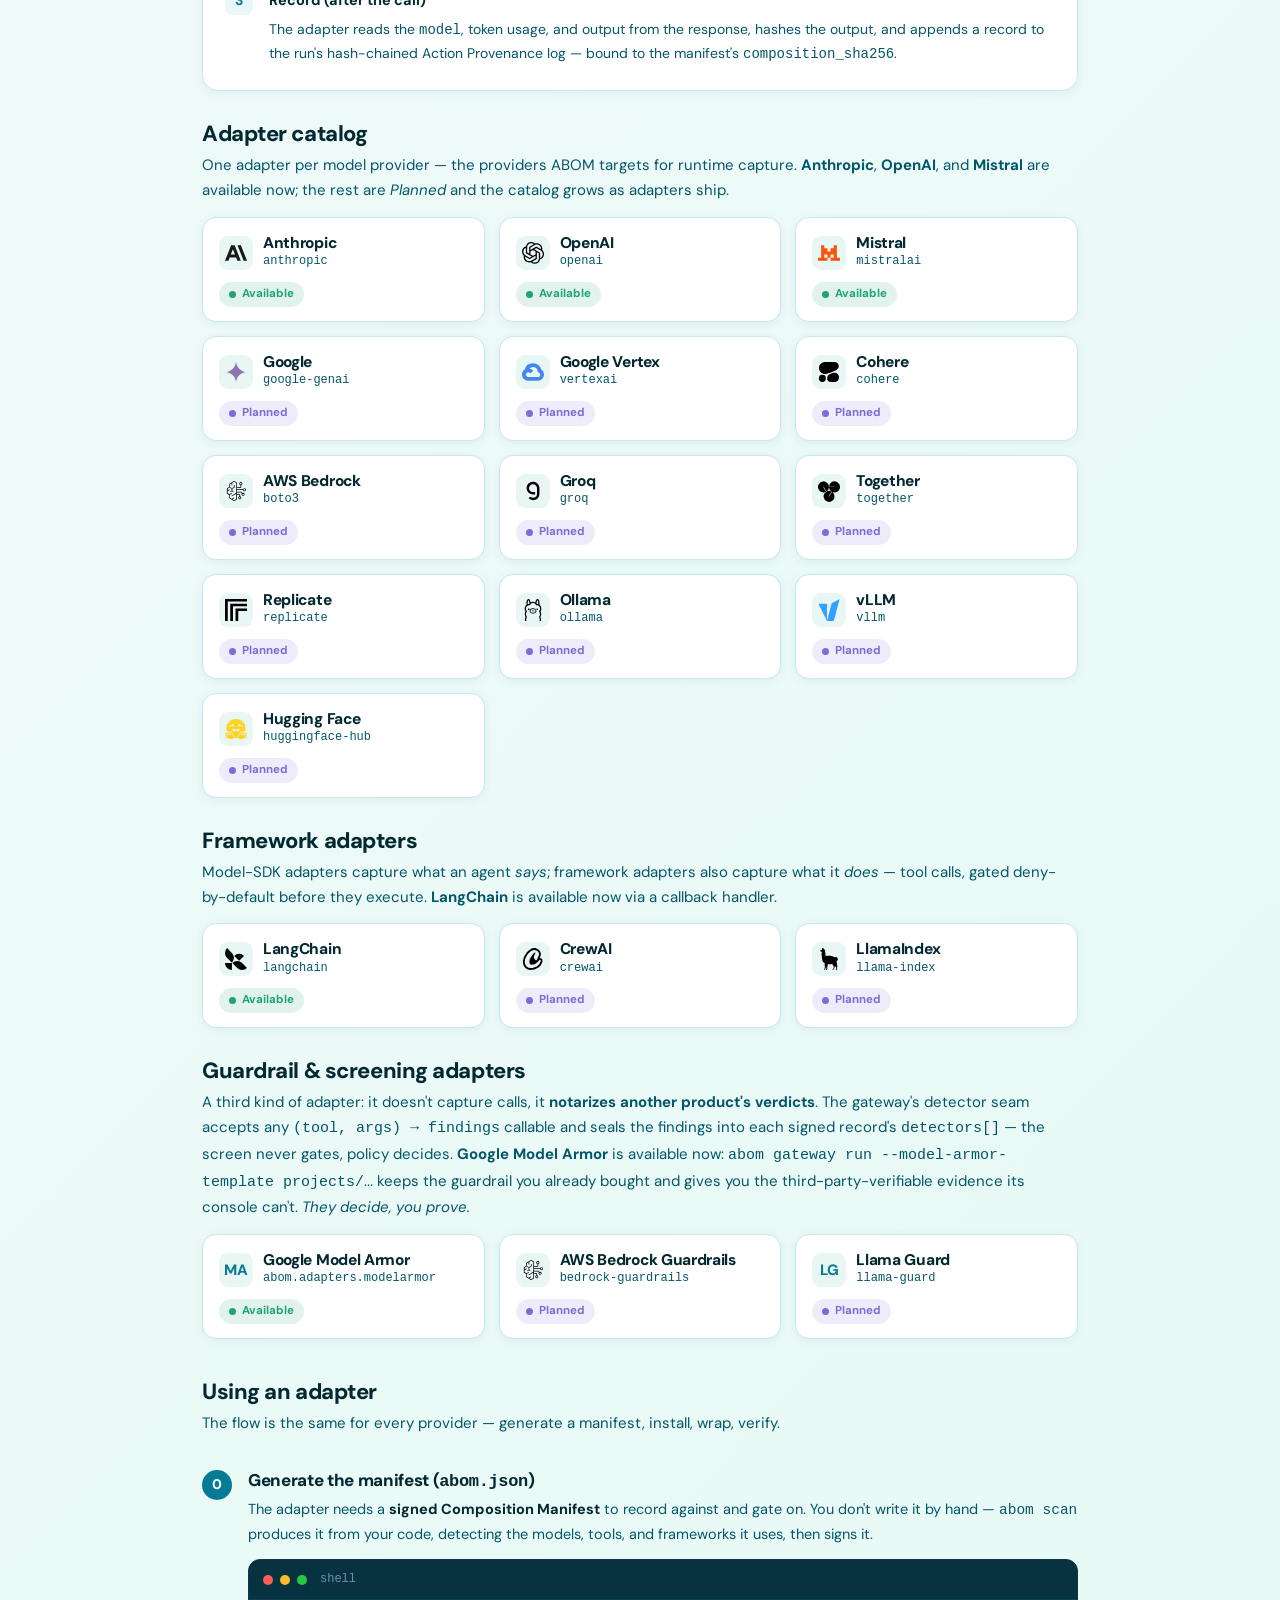
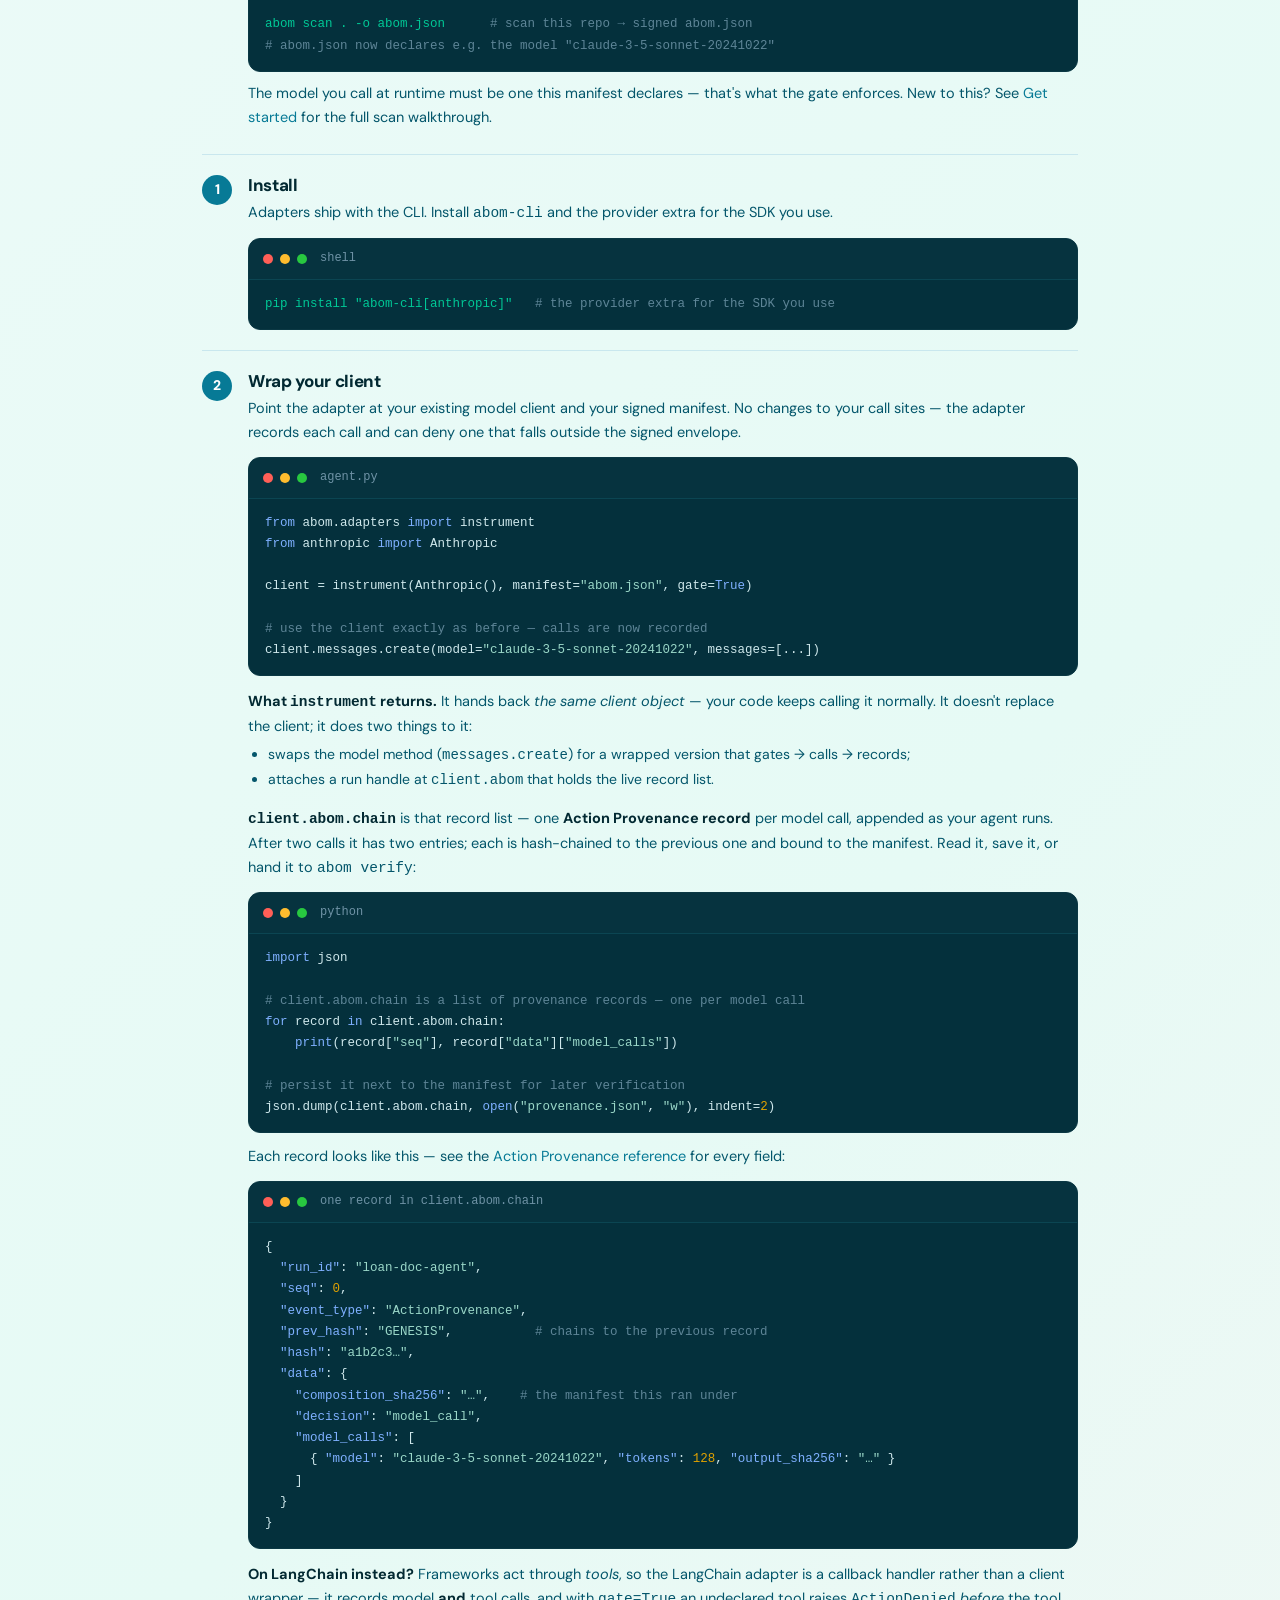
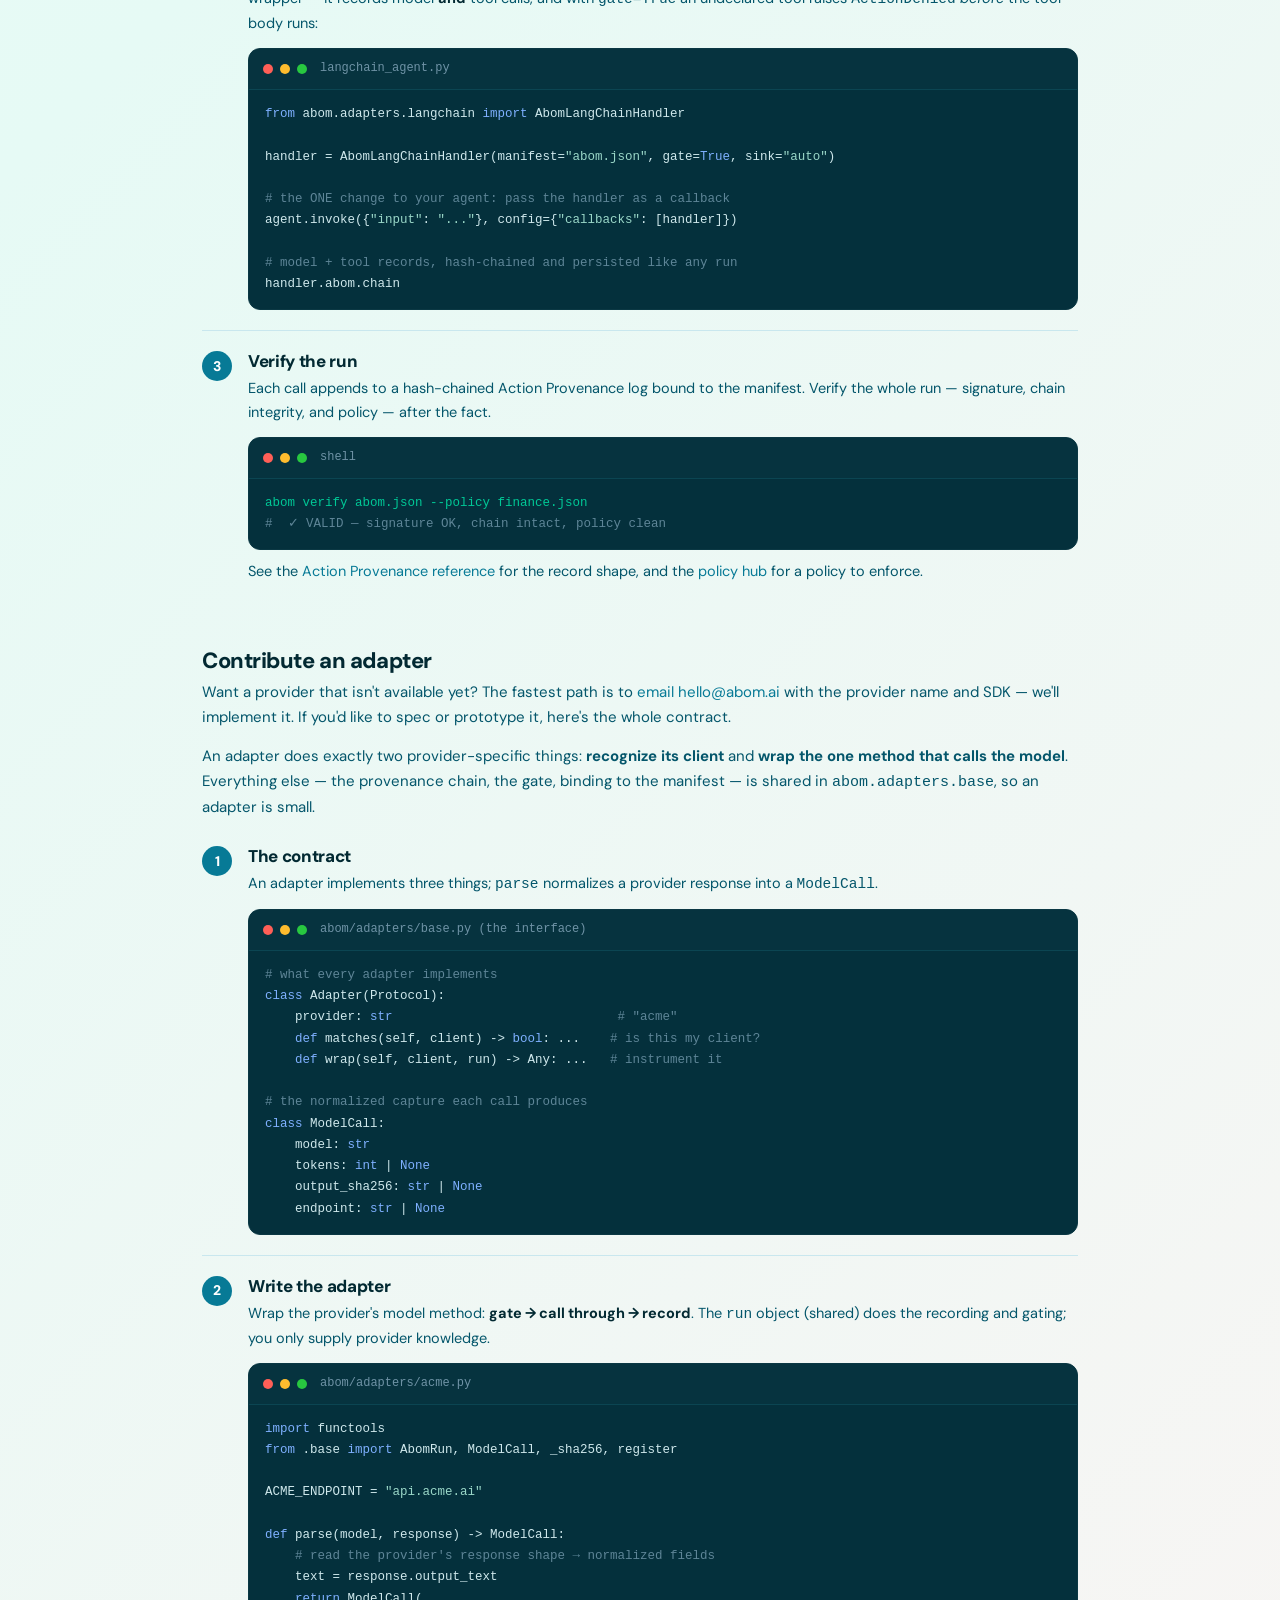
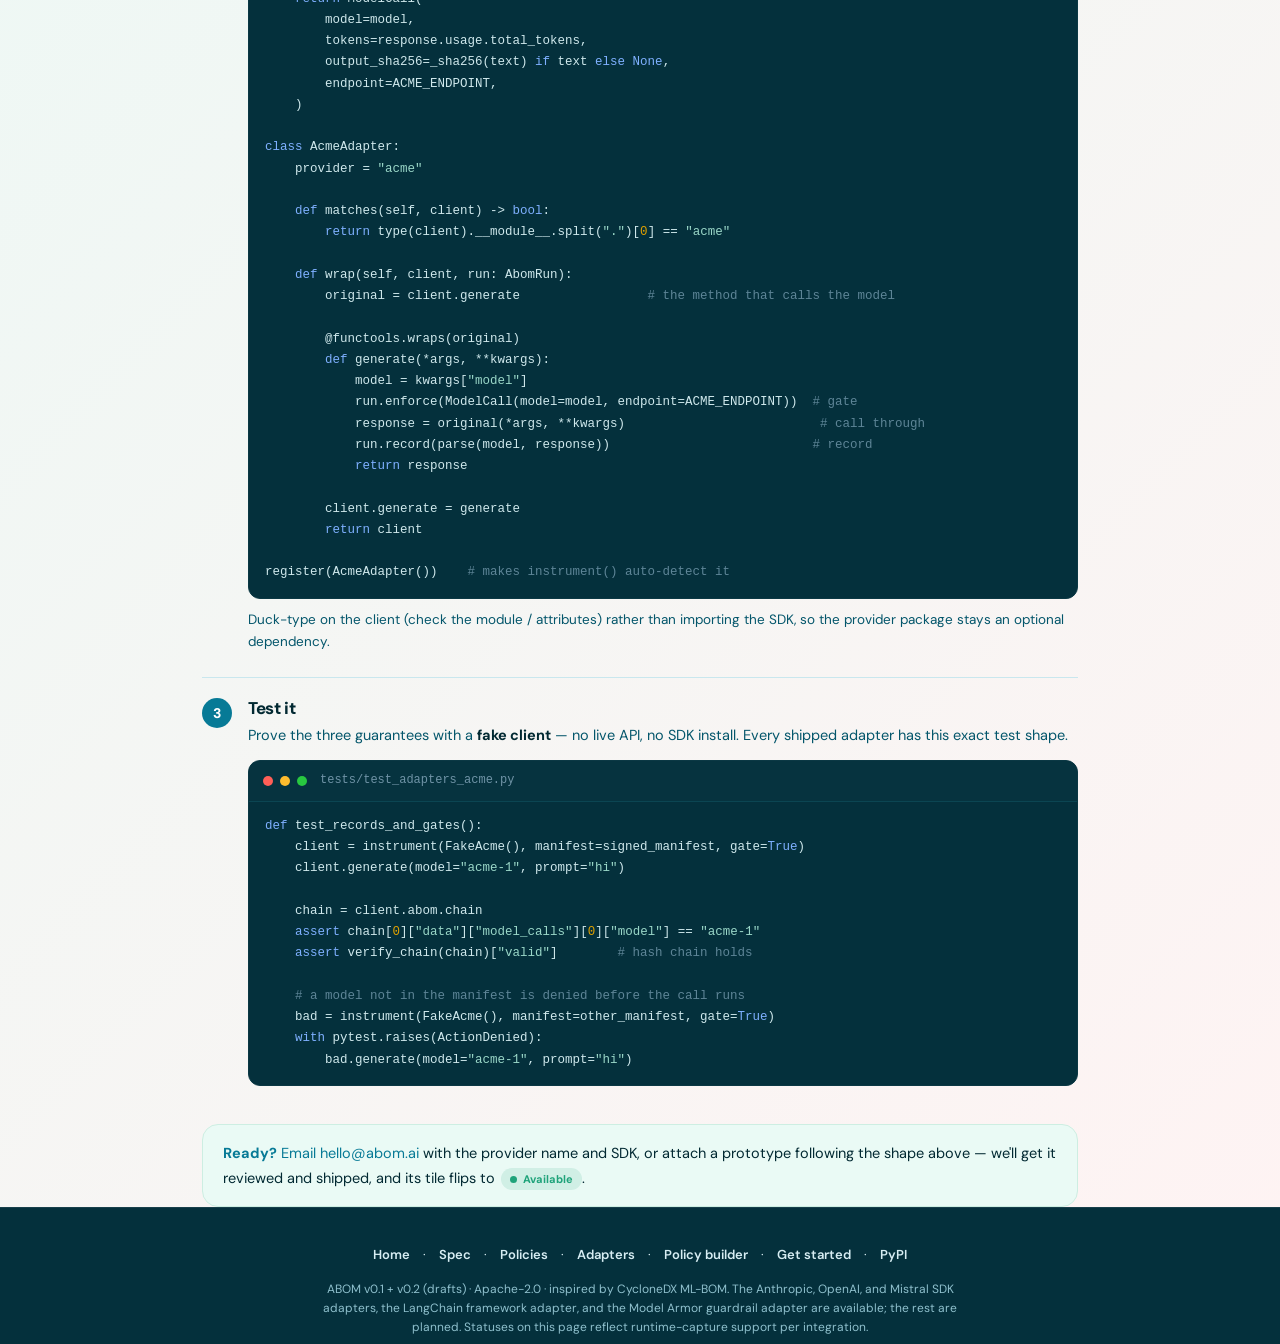
==== commit b6e33e35: "site: no page links into the private repo — every destination resolves The packaging review's princi" ====
--- a/website/adapters.html
+++ b/website/adapters.html
@@ -145,7 +145,7 @@
       <a href="adapters.html" class="active">Adapters</a>
       <a href="pricing.html">Pricing</a>
       <a href="get-started.html">Get started</a>
-      <a class="btn ghost" href="https://github.com/josephassiga/abom-dev">GitHub</a>
+      <a class="btn ghost" href="https://pypi.org/project/abom-cli/">PyPI</a>
     </div>
   </div>
 </nav>
@@ -161,7 +161,7 @@
 <main class="wrap">
 
   <div class="note">
-    <b>The Anthropic, OpenAI, and Mistral SDK adapters, the LangChain framework adapter, and the Model Armor guardrail adapter ship today; the rest are on the roadmap.</b> Each entry below is marked <i>Available</i> or <i>Planned</i>. You can already produce a signed bill of materials with <span class="mono">abom scan</span> and enforce actions with <span class="mono">abom gate</span> — adapters automate the runtime-provenance capture on top of that. Want a provider prioritized? <a href="https://github.com/josephassiga/abom-dev">Open an issue.</a>
+    <b>The Anthropic, OpenAI, and Mistral SDK adapters, the LangChain framework adapter, and the Model Armor guardrail adapter ship today; the rest are on the roadmap.</b> Each entry below is marked <i>Available</i> or <i>Planned</i>. You can already produce a signed bill of materials with <span class="mono">abom scan</span> and enforce actions with <span class="mono">abom gate</span> — adapters automate the runtime-provenance capture on top of that. Want a provider prioritized? <a href="mailto:hello@abom.ai?subject=ABOM%20adapter%20request">Email hello@abom.ai</a>.
   </div>
 
   <div class="note">
@@ -350,7 +350,7 @@
   <div class="guide" id="contribute">
     <div class="secthead">
       <h2>Contribute an adapter</h2>
-      <p>Want a provider that isn't available yet? The fastest path is to <a href="https://github.com/josephassiga/abom-dev/issues">open an issue</a> — adapters live in the reference repo and we'll implement it. If you'd like to spec or prototype it, here's the whole contract.</p>
+      <p>Want a provider that isn't available yet? The fastest path is to <a href="mailto:hello@abom.ai?subject=ABOM%20adapter%20request">email hello@abom.ai</a> with the provider name and SDK — we'll implement it. If you'd like to spec or prototype it, here's the whole contract.</p>
     </div>
 
     <p style="color:var(--slate);font-size:15px;margin:0 0 6px">An adapter does exactly two provider-specific things: <b>recognize its client</b> and <b>wrap the one method that calls the model</b>. Everything else — the provenance chain, the gate, binding to the manifest — is shared in <span class="mono">abom.adapters.base</span>, so an adapter is small.</p>
@@ -448,7 +448,7 @@
     </div>
 
     <div class="cta">
-      <b>Ready?</b> <a href="https://github.com/josephassiga/abom-dev/issues">Open an issue</a> with the provider name and SDK, or attach a prototype following the shape above — we'll get it reviewed and shipped, and its tile flips to <span class="status available" style="margin-left:2px"><span class="dot"></span>Available</span>.
+      <b>Ready?</b> <a href="mailto:hello@abom.ai?subject=ABOM%20adapter%20prototype">Email hello@abom.ai</a> with the provider name and SDK, or attach a prototype following the shape above — we'll get it reviewed and shipped, and its tile flips to <span class="status available" style="margin-left:2px"><span class="dot"></span>Available</span>.
     </div>
   </div>
 
@@ -456,7 +456,7 @@
 
 <footer>
   <div class="wrap">
-    <a href="/">Home</a> · <a href="spec.html">Spec</a> · <a href="policies.html">Policies</a> · <a href="adapters.html">Adapters</a> · <a href="policy-builder.html">Policy builder</a> · <a href="get-started.html">Get started</a> · <a href="https://github.com/josephassiga/abom-dev">GitHub</a>
+    <a href="/">Home</a> · <a href="spec.html">Spec</a> · <a href="policies.html">Policies</a> · <a href="adapters.html">Adapters</a> · <a href="policy-builder.html">Policy builder</a> · <a href="get-started.html">Get started</a> · <a href="https://pypi.org/project/abom-cli/">PyPI</a>
     <p class="dis">ABOM v0.1 + v0.2 (drafts) · Apache-2.0 · inspired by CycloneDX ML-BOM. The Anthropic, OpenAI, and Mistral SDK adapters, the LangChain framework adapter, and the Model Armor guardrail adapter are available; the rest are planned. Statuses on this page reflect runtime-capture support per integration.</p>
   </div>
 </footer>
